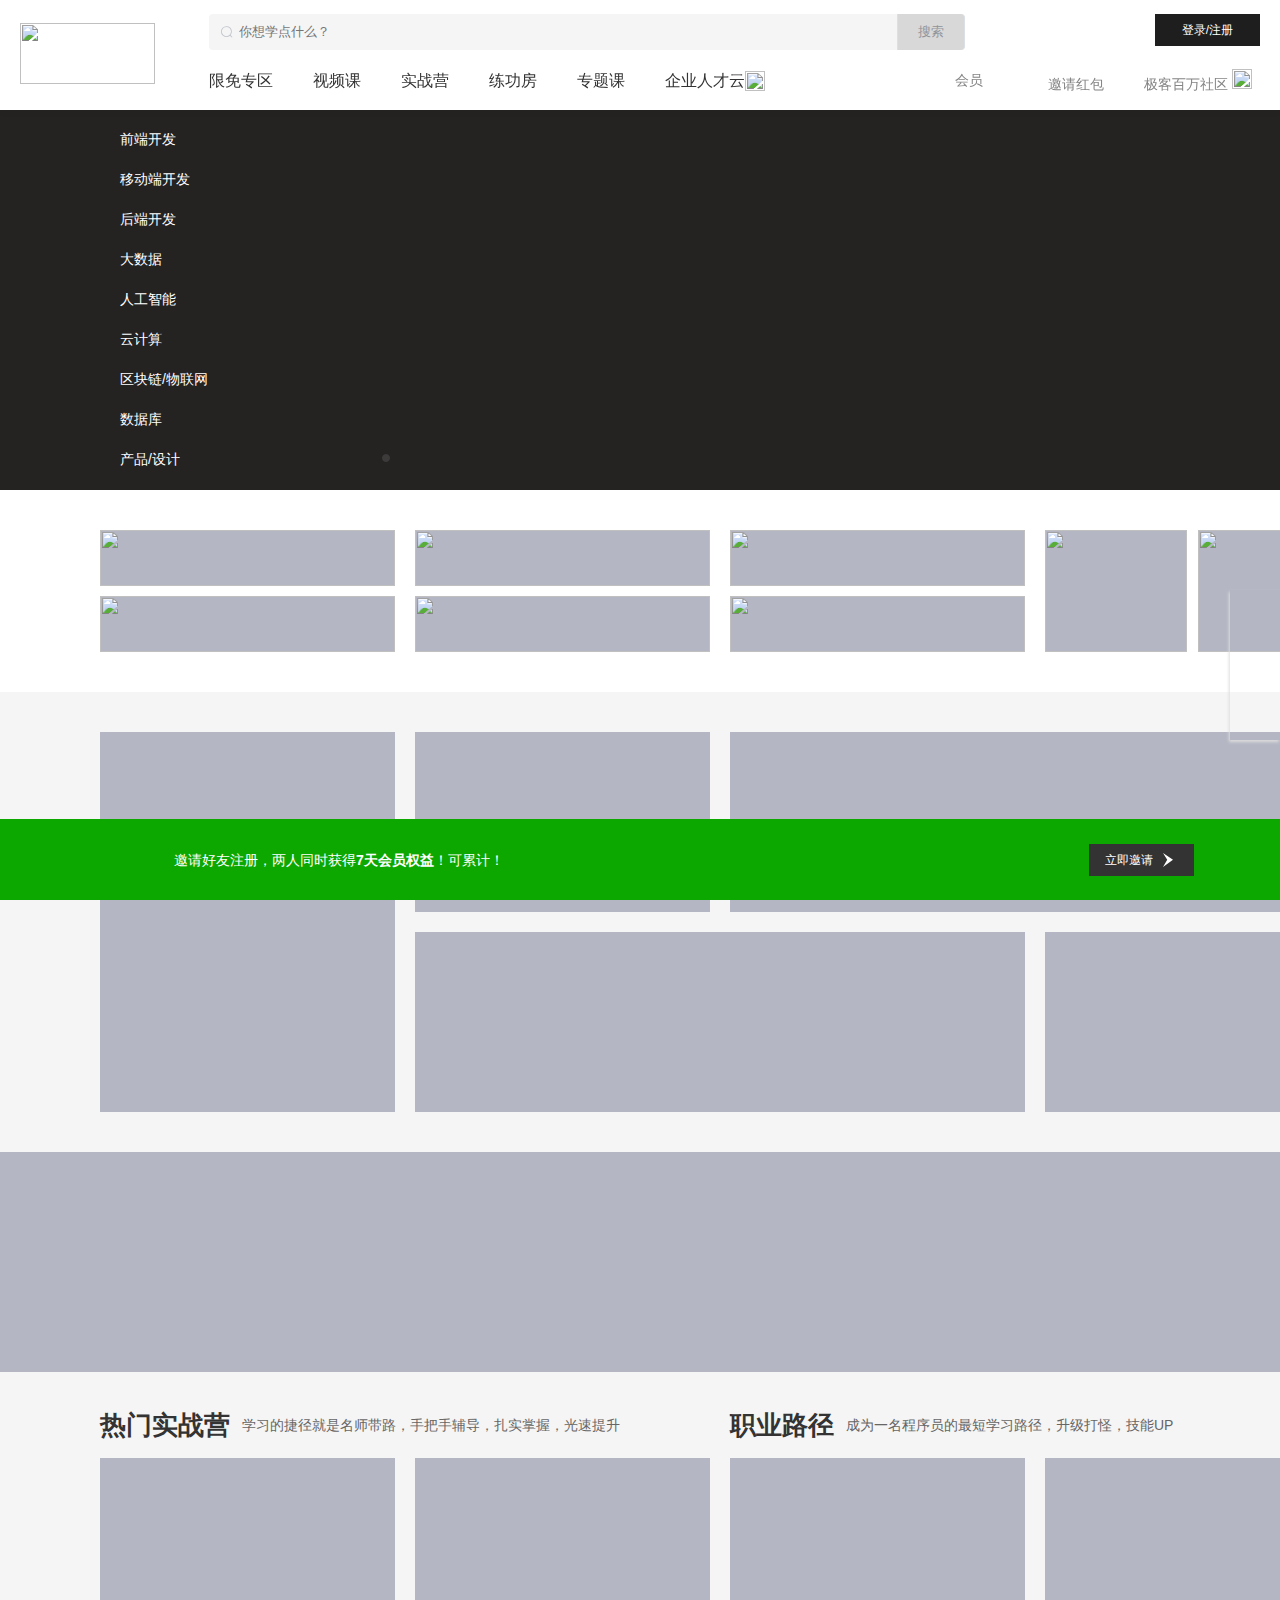
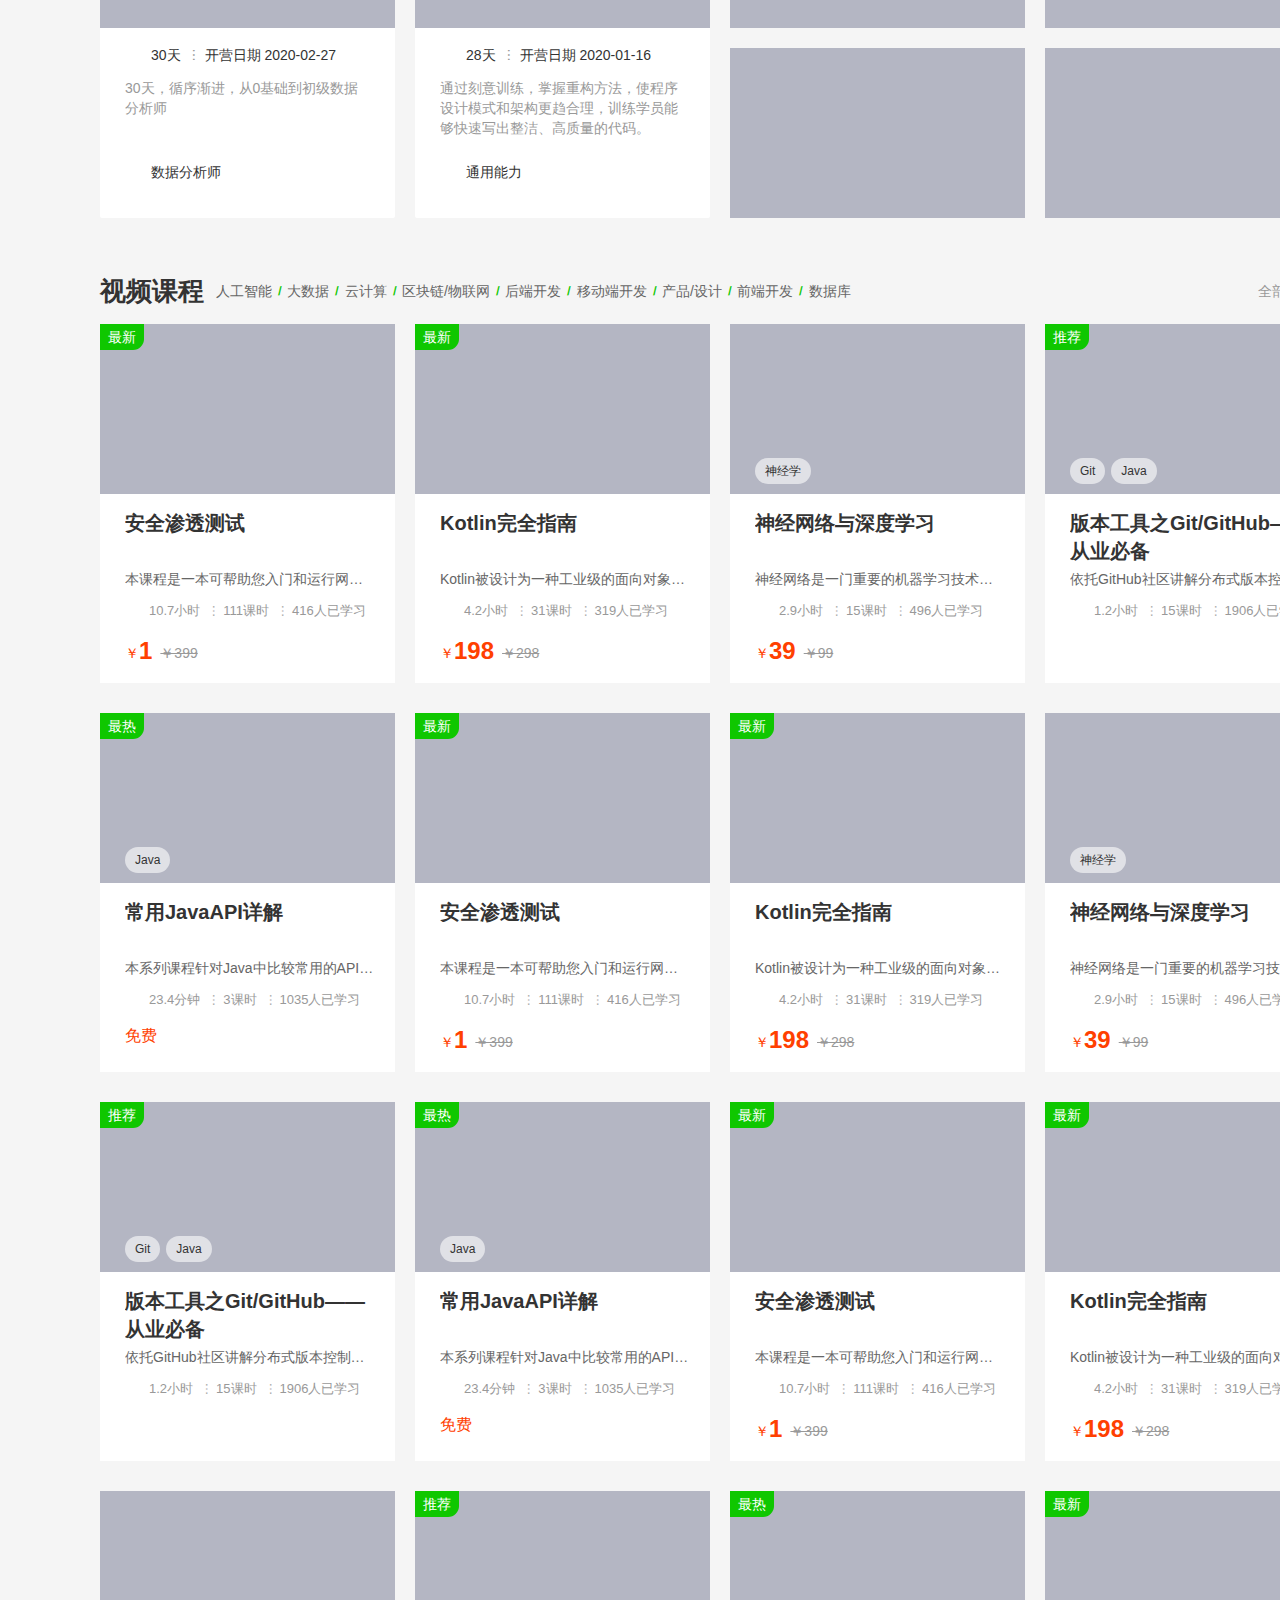
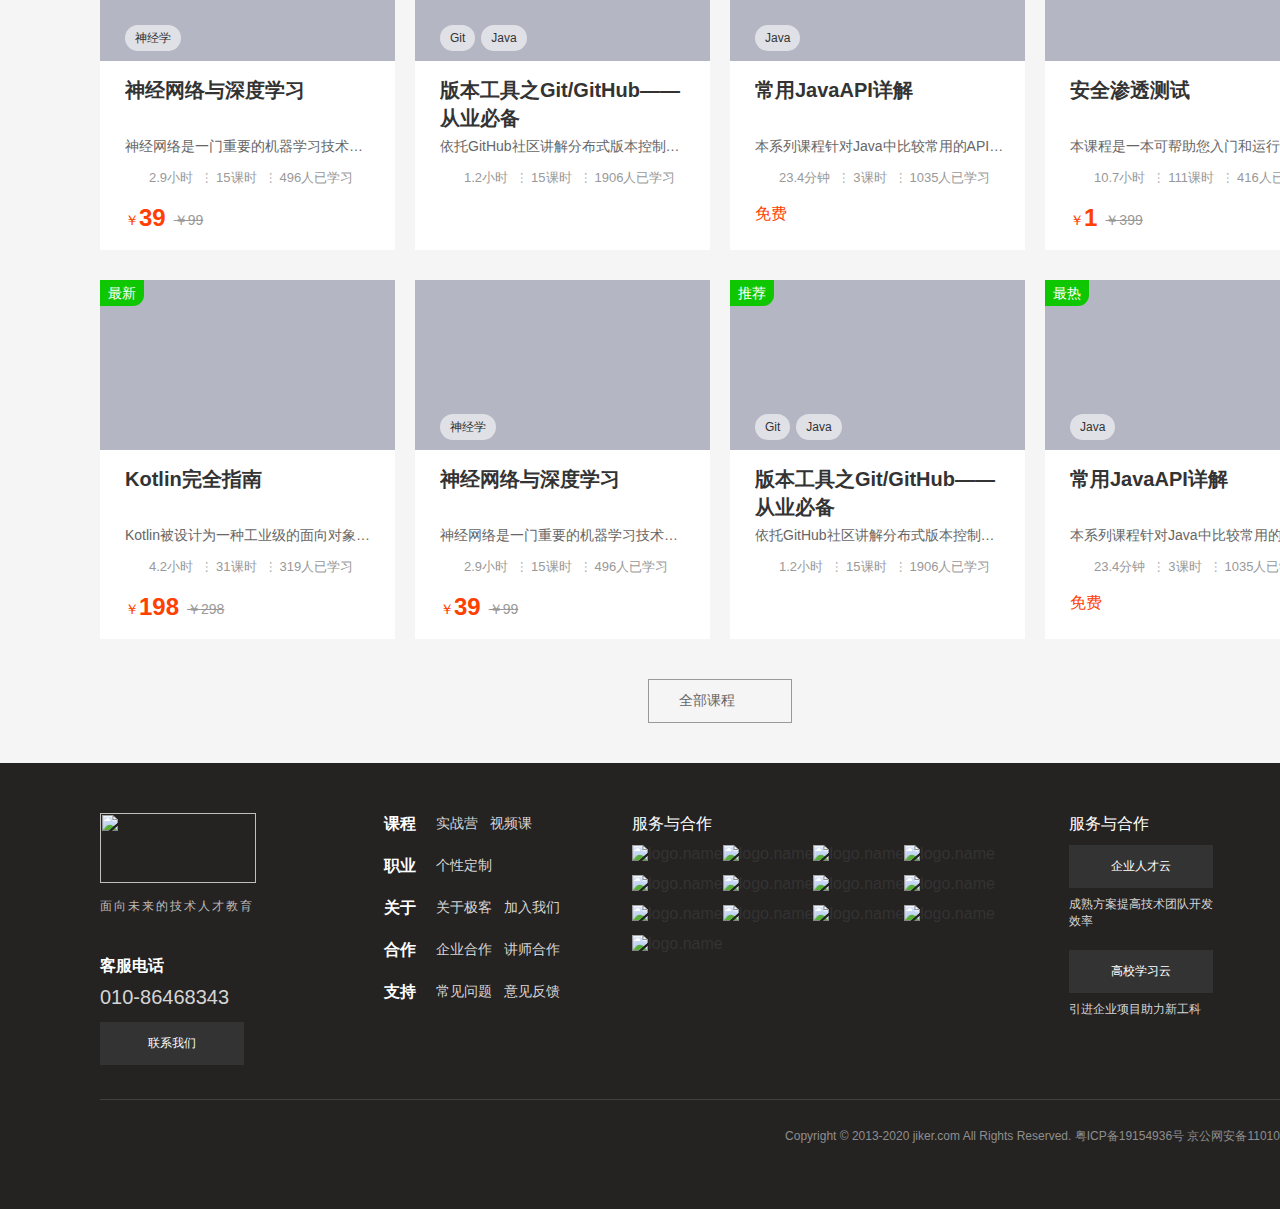
==== index.html @ b578a6ad "my day17-21day assignment: new_jider index" ====
<!DOCTYPE html>
<html lang="en">
<head>
    <meta charset="UTF-8">
    <meta http-equiv="X-UA-Compatible" content="IE=edge">
    <meta name="viewport" content="width=device-width, initial-scale=1.0">
    <title>首页</title>
    <link rel="stylesheet" href="./index.css">
</head>
<body>
    <div class="index-page">
        <div class="page-header">
            <div class="default-header pullup-display">
                <a class="header-index-link" href="https://www.jiker.com/">
                    <img class="header-logo" src="https://www.jiker.com/_nuxt/img/f43b9a4.svg">
                </a>
                <div class="header-right">
                    <div class="header-right-top">
                        <div class="search-input-container">
                            <input class="input-inner" type="text" placeholder="你想学点什么？">
                            <span class="input-prefix">
                                <i class="input-prefix-icon"></i>
                            </span>
                            <button class="search-button">搜索</button>
                        </div>
                        <div class="login-container">
                            <div class="login-button">
                                <a class="login-link" href="https://account.jiker.com/?referer=https%3A%2F%2Fwww.jiker.com%2F">登录/注册</a>
                            </div>
                        </div>
                    </div>
                    <div class="header-right-bottom">
                        <div class="nav-left-container">
                            <a class="nav-left-item" href="https://www.jiker.com/free">限免专区</a>
                            <a class="nav-left-item" href="https://www.jiker.com/course">视频课</a>
                            <a class="nav-left-item" href="https://www.jiker.com/plus">实战营</a>
                            <a class="nav-left-item" href="https://www.jiker.com/evaluation">练功房</a>
                            <div class="nav-left-item nav-company">专题课
                                <span class="nav-company-hover"></span>
                                <div class="nav-company-menu">
                                    <div class="company-menu-frame">
                                        <a class="company-menu-link" href="https://www.jiker.com/cooperate/bluestar">蓝星球</a>
                                        <a class="company-menu-link" href="https://www.jiker.com/cooperate/qualcomm">高通</a>
                                        <a class="company-menu-link" href="https://www.jiker.com/cooperate/microsoft">微软人工智能</a>
                                        <a class="company-menu-link" href="https://www.jiker.com/cooperate/tencent">腾讯云</a>
                                    </div>
                                </div>
                            </div>
                            <a class="nav-left-item mr-0" href="https://www.jiker.com/one">企业人才云</a>
                            <img class="nav-left-icon" src="https://www.jiker.com/_nuxt/img/8d29de5.png">
                        </div>
                        <div class="nav-right-container">
                            <a class="nav-right-item" href="https://www.jiker.com/vip">会员</a>
                            <a class="nav-right-item" href="https://www.jiker.com/invite">
                                <img class="item-left-icon" src="https://www.jiker.com/_nuxt/img/ef576c1.png">邀请红包
                            </a>
                            <a class="nav-right-item" href="https://e.jiker.com/fly.html">极客百万社区
                                <img class="item-right-icon" src="https://www.jiker.com/_nuxt/img/89e16cb.jpeg">
                            </a>
                        </div>
                    </div>
                </div>
            </div>
            <!-- <div class="thin-header dropdown-display"></div> -->
        </div>
        <div class="page-body">
            <div class="banner-sectiion">
                <div class="container">
                    <div class="banner-carousel">
                        <div class="carousel-horizontal">
                            <div class="carousel-container">
                                <!-- <div class="carousel-item animation">
                                    <a class="carousel-item-link" target="_blank" href="https://www.jiker.com/course?page=1&page_size=12&sort_type=time&difficulty_level&category_id=44&category_level=1" style="background-image: url(https://assets.jiker.com/_for_plus_sub_project/2020/0608/admin/I1iOPrCq0ve7QUzRud3Wxk361vHc8l9FLM5VzzAz.png);"></a>
                                </div> -->
                                <div class="carousel-item active-animation">
                                    <a class="carousel-item-link" target="_blank" href="https://www.jiker.com/plus/122" style="background-image: url(https://assets.jiker.com/_for_plus_sub_project/2020/0608/admin/vjUW9OZGtT2koeBO9sNdUvxCSqLauPYYpnmWDWV0.png);"></a>
                                </div>
                            </div>
                            <ul class="carousel-indicators-outside">
                                <li class="carousel-indicator">
                                    <button class="carousel-button"></button>
                                </li>
                                <li class="carousel-indicator active">
                                    <button class="carousel-button"></button>
                                </li>
                            </ul>
                        </div>
                        <div class="banner-line">
                            <span class="banner-line-item"></span>
                            <span class="banner-line-item"></span>
                        </div>
                        <div class="banner-float-ads">
                            <a class="ads-link-img" target="_blank" href="https://www.jiker.com/campus"></a>
                        </div>
                    </div>
                    <div class="banner-content">
                        <div class="banner-menu-container">
                            <div class="banner-menu-list">
                                <div class="banner-menu-item">
                                    <div class="menu-item-nav">
                                        <span class="menu-item-name">前端开发</span>
                                    </div>
                                    <div class="menu-item-list">
                                        <i class="menu-item-bg-wrap"></i>
                                        <div class="menu-catalog-list">
                                            <div class="menu-catalog-dl">
                                                <div class="menu-catalog-dt font-medium">前端基础</div>
                                                <div class="menu-catalog-dt-list">
                                                    <a class="menu-catalog-dd" href="https://www.jiker.com/course?page=1&page_size=12&sort_type=time&difficulty_level=0&category_id=3&category_level=2">HTML</a>
                                                    <a class="menu-catalog-dd" href="https://www.jiker.com/course?page=1&page_size=12&sort_type=time&difficulty_level=0&category_id=50&category_level=2">CSS</a>
                                                    <a class="menu-catalog-dd" href="https://www.jiker.com/course?page=1&page_size=12&sort_type=time&difficulty_level=0&category_id=2&category_level=2">JavaScript</a>
                                                </div>
                                            </div>
                                            <div class="menu-catalog-dl">
                                                <div class="menu-catalog-dt font-medium">前端框架</div>
                                                <div class="menu-catalog-dt-list">
                                                    <a class="menu-catalog-dd" href="https://www.jiker.com/course?page=1&page_size=12&sort_type=time&difficulty_level=0&category_id=139&category_level=2">JQuery</a>
                                                    <a class="menu-catalog-dd" href="https://www.jiker.com/course?page=1&page_size=12&sort_type=time&difficulty_level=0&category_id=140&category_level=2">React</a>
                                                    <a class="menu-catalog-dd" href="https://www.jiker.com/course?page=1&page_size=12&sort_type=time&difficulty_level&category_id=4&category_level=2">Vue.js</a>
                                                    <a class="menu-catalog-dd" href="https://www.jiker.com/course?page=1&page_size=12&sort_type=time&difficulty_level&category_id=141&category_level=2">MVVM</a>
                                                    <a class="menu-catalog-dd" href="https://www.jiker.com/course?page=1&page_size=12&sort_type=time&difficulty_level&category_id=142&category_level=2">Weui</a>
                                                    <a class="menu-catalog-dd" href="https://www.jiker.com/course?page=1&page_size=12&sort_type=time&difficulty_level&category_id=143&category_level=2">BootStrap</a>
                                                    <a class="menu-catalog-dd" href="https://www.jiker.com/course?page=1&page_size=12&sort_type=time&difficulty_level&category_id=27&category_level=2">Angluar</a>
                                                    <a class="menu-catalog-dd" href="https://www.jiker.com/course?page=1&page_size=12&sort_type=time&difficulty_level&category_id=144&category_level=2">Node.js</a>
                                                </div>
                                            </div>
                                            <div class="menu-catalog-dl">
                                                <div class="menu-catalog-dt font-medium">前端进阶</div>
                                                <div class="menu-catalog-dt-list">
                                                    <a class="menu-catalog-dd" href="https://www.jiker.com/course?page=1&page_size=12&sort_type=time&difficulty_level=0&category_id=145&category_level=2">JSON</a>
                                                    <a class="menu-catalog-dd" href="https://www.jiker.com/course?page=1&page_size=12&sort_type=time&difficulty_level&category_id=28&category_level=2">TypeScript</a>
                                                    <a class="menu-catalog-dd" href="https://www.jiker.com/course?page=1&page_size=12&sort_type=time&difficulty_level&category_id=147&category_level=2">Canvas</a>
                                                </div>
                                            </div>
                                        </div>
                                    </div>
                                </div>
                                <div class="banner-menu-item">
                                    <div class="menu-item-nav">
                                        <span class="menu-item-name">移动端开发</span>
                                    </div>
                                    <div class="menu-item-list">
                                        <i class="menu-item-bg-wrap"></i>
                                        <div class="menu-catalog-list">
                                            <div class="menu-catalog-dl">
                                                <div class="menu-catalog-dt font-medium">前端基础</div>
                                                <div class="menu-catalog-dt-list">
                                                    <a class="menu-catalog-dd" href="https://www.jiker.com/course?page=1&page_size=12&sort_type=time&difficulty_level=0&category_id=3&category_level=2">HTML</a>
                                                    <a class="menu-catalog-dd" href="https://www.jiker.com/course?page=1&page_size=12&sort_type=time&difficulty_level=0&category_id=50&category_level=2">CSS</a>
                                                    <a class="menu-catalog-dd" href="https://www.jiker.com/course?page=1&page_size=12&sort_type=time&difficulty_level=0&category_id=2&category_level=2">JavaScript</a>
                                                </div>
                                            </div>
                                            <div class="menu-catalog-dl">
                                                <div class="menu-catalog-dt font-medium">前端框架</div>
                                                <div class="menu-catalog-dt-list">
                                                    <a class="menu-catalog-dd" href="https://www.jiker.com/course?page=1&page_size=12&sort_type=time&difficulty_level=0&category_id=139&category_level=2">JQuery</a>
                                                    <a class="menu-catalog-dd" href="https://www.jiker.com/course?page=1&page_size=12&sort_type=time&difficulty_level=0&category_id=140&category_level=2">React</a>
                                                    <a class="menu-catalog-dd" href="https://www.jiker.com/course?page=1&page_size=12&sort_type=time&difficulty_level&category_id=4&category_level=2">Vue.js</a>
                                                    <a class="menu-catalog-dd" href="https://www.jiker.com/course?page=1&page_size=12&sort_type=time&difficulty_level&category_id=141&category_level=2">MVVM</a>
                                                    <a class="menu-catalog-dd" href="https://www.jiker.com/course?page=1&page_size=12&sort_type=time&difficulty_level&category_id=142&category_level=2">Weui</a>
                                                    <a class="menu-catalog-dd" href="https://www.jiker.com/course?page=1&page_size=12&sort_type=time&difficulty_level&category_id=143&category_level=2">BootStrap</a>
                                                    <a class="menu-catalog-dd" href="https://www.jiker.com/course?page=1&page_size=12&sort_type=time&difficulty_level&category_id=27&category_level=2">Angluar</a>
                                                    <a class="menu-catalog-dd" href="https://www.jiker.com/course?page=1&page_size=12&sort_type=time&difficulty_level&category_id=144&category_level=2">Node.js</a>
                                                </div>
                                            </div>
                                            <div class="menu-catalog-dl">
                                                <div class="menu-catalog-dt font-medium">前端进阶</div>
                                                <div class="menu-catalog-dt-list">
                                                    <a class="menu-catalog-dd" href="https://www.jiker.com/course?page=1&page_size=12&sort_type=time&difficulty_level=0&category_id=145&category_level=2">JSON</a>
                                                    <a class="menu-catalog-dd" href="https://www.jiker.com/course?page=1&page_size=12&sort_type=time&difficulty_level&category_id=28&category_level=2">TypeScript</a>
                                                    <a class="menu-catalog-dd" href="https://www.jiker.com/course?page=1&page_size=12&sort_type=time&difficulty_level&category_id=147&category_level=2">Canvas</a>
                                                </div>
                                            </div>
                                        </div>
                                    </div>
                                </div>
                                <div class="banner-menu-item">
                                    <div class="menu-item-nav">
                                        <span class="menu-item-name">后端开发</span>
                                    </div>
                                    <div class="menu-item-list">
                                        <i class="menu-item-bg-wrap"></i>
                                        <div class="menu-catalog-list">
                                            <div class="menu-catalog-dl">
                                                <div class="menu-catalog-dt font-medium">前端基础</div>
                                                <div class="menu-catalog-dt-list">
                                                    <a class="menu-catalog-dd" href="https://www.jiker.com/course?page=1&page_size=12&sort_type=time&difficulty_level=0&category_id=3&category_level=2">HTML</a>
                                                    <a class="menu-catalog-dd" href="https://www.jiker.com/course?page=1&page_size=12&sort_type=time&difficulty_level=0&category_id=50&category_level=2">CSS</a>
                                                    <a class="menu-catalog-dd" href="https://www.jiker.com/course?page=1&page_size=12&sort_type=time&difficulty_level=0&category_id=2&category_level=2">JavaScript</a>
                                                </div>
                                            </div>
                                            <div class="menu-catalog-dl">
                                                <div class="menu-catalog-dt font-medium">前端框架</div>
                                                <div class="menu-catalog-dt-list">
                                                    <a class="menu-catalog-dd" href="https://www.jiker.com/course?page=1&page_size=12&sort_type=time&difficulty_level=0&category_id=139&category_level=2">JQuery</a>
                                                    <a class="menu-catalog-dd" href="https://www.jiker.com/course?page=1&page_size=12&sort_type=time&difficulty_level=0&category_id=140&category_level=2">React</a>
                                                    <a class="menu-catalog-dd" href="https://www.jiker.com/course?page=1&page_size=12&sort_type=time&difficulty_level&category_id=4&category_level=2">Vue.js</a>
                                                    <a class="menu-catalog-dd" href="https://www.jiker.com/course?page=1&page_size=12&sort_type=time&difficulty_level&category_id=141&category_level=2">MVVM</a>
                                                    <a class="menu-catalog-dd" href="https://www.jiker.com/course?page=1&page_size=12&sort_type=time&difficulty_level&category_id=142&category_level=2">Weui</a>
                                                    <a class="menu-catalog-dd" href="https://www.jiker.com/course?page=1&page_size=12&sort_type=time&difficulty_level&category_id=143&category_level=2">BootStrap</a>
                                                    <a class="menu-catalog-dd" href="https://www.jiker.com/course?page=1&page_size=12&sort_type=time&difficulty_level&category_id=27&category_level=2">Angluar</a>
                                                    <a class="menu-catalog-dd" href="https://www.jiker.com/course?page=1&page_size=12&sort_type=time&difficulty_level&category_id=144&category_level=2">Node.js</a>
                                                </div>
                                            </div>
                                            <div class="menu-catalog-dl">
                                                <div class="menu-catalog-dt font-medium">前端进阶</div>
                                                <div class="menu-catalog-dt-list">
                                                    <a class="menu-catalog-dd" href="https://www.jiker.com/course?page=1&page_size=12&sort_type=time&difficulty_level=0&category_id=145&category_level=2">JSON</a>
                                                    <a class="menu-catalog-dd" href="https://www.jiker.com/course?page=1&page_size=12&sort_type=time&difficulty_level&category_id=28&category_level=2">TypeScript</a>
                                                    <a class="menu-catalog-dd" href="https://www.jiker.com/course?page=1&page_size=12&sort_type=time&difficulty_level&category_id=147&category_level=2">Canvas</a>
                                                </div>
                                            </div>
                                        </div>
                                    </div>
                                </div>
                                <div class="banner-menu-item">
                                    <div class="menu-item-nav">
                                        <span class="menu-item-name">大数据</span>
                                    </div>
                                    <div class="menu-item-list">
                                        <i class="menu-item-bg-wrap"></i>
                                        <div class="menu-catalog-list">
                                            <div class="menu-catalog-dl">
                                                <div class="menu-catalog-dt font-medium">前端基础</div>
                                                <div class="menu-catalog-dt-list">
                                                    <a class="menu-catalog-dd" href="https://www.jiker.com/course?page=1&page_size=12&sort_type=time&difficulty_level=0&category_id=3&category_level=2">HTML</a>
                                                    <a class="menu-catalog-dd" href="https://www.jiker.com/course?page=1&page_size=12&sort_type=time&difficulty_level=0&category_id=50&category_level=2">CSS</a>
                                                    <a class="menu-catalog-dd" href="https://www.jiker.com/course?page=1&page_size=12&sort_type=time&difficulty_level=0&category_id=2&category_level=2">JavaScript</a>
                                                </div>
                                            </div>
                                            <div class="menu-catalog-dl">
                                                <div class="menu-catalog-dt font-medium">前端框架</div>
                                                <div class="menu-catalog-dt-list">
                                                    <a class="menu-catalog-dd" href="https://www.jiker.com/course?page=1&page_size=12&sort_type=time&difficulty_level=0&category_id=139&category_level=2">JQuery</a>
                                                    <a class="menu-catalog-dd" href="https://www.jiker.com/course?page=1&page_size=12&sort_type=time&difficulty_level=0&category_id=140&category_level=2">React</a>
                                                    <a class="menu-catalog-dd" href="https://www.jiker.com/course?page=1&page_size=12&sort_type=time&difficulty_level&category_id=4&category_level=2">Vue.js</a>
                                                    <a class="menu-catalog-dd" href="https://www.jiker.com/course?page=1&page_size=12&sort_type=time&difficulty_level&category_id=141&category_level=2">MVVM</a>
                                                    <a class="menu-catalog-dd" href="https://www.jiker.com/course?page=1&page_size=12&sort_type=time&difficulty_level&category_id=142&category_level=2">Weui</a>
                                                    <a class="menu-catalog-dd" href="https://www.jiker.com/course?page=1&page_size=12&sort_type=time&difficulty_level&category_id=143&category_level=2">BootStrap</a>
                                                    <a class="menu-catalog-dd" href="https://www.jiker.com/course?page=1&page_size=12&sort_type=time&difficulty_level&category_id=27&category_level=2">Angluar</a>
                                                    <a class="menu-catalog-dd" href="https://www.jiker.com/course?page=1&page_size=12&sort_type=time&difficulty_level&category_id=144&category_level=2">Node.js</a>
                                                </div>
                                            </div>
                                            <div class="menu-catalog-dl">
                                                <div class="menu-catalog-dt font-medium">前端进阶</div>
                                                <div class="menu-catalog-dt-list">
                                                    <a class="menu-catalog-dd" href="https://www.jiker.com/course?page=1&page_size=12&sort_type=time&difficulty_level=0&category_id=145&category_level=2">JSON</a>
                                                    <a class="menu-catalog-dd" href="https://www.jiker.com/course?page=1&page_size=12&sort_type=time&difficulty_level&category_id=28&category_level=2">TypeScript</a>
                                                    <a class="menu-catalog-dd" href="https://www.jiker.com/course?page=1&page_size=12&sort_type=time&difficulty_level&category_id=147&category_level=2">Canvas</a>
                                                </div>
                                            </div>
                                        </div>
                                    </div>
                                </div>
                                <div class="banner-menu-item">
                                    <div class="menu-item-nav">
                                        <span class="menu-item-name">人工智能</span>
                                    </div>
                                    <div class="menu-item-list">
                                        <i class="menu-item-bg-wrap"></i>
                                        <div class="menu-catalog-list">
                                            <div class="menu-catalog-dl">
                                                <div class="menu-catalog-dt font-medium">前端基础</div>
                                                <div class="menu-catalog-dt-list">
                                                    <a class="menu-catalog-dd" href="https://www.jiker.com/course?page=1&page_size=12&sort_type=time&difficulty_level=0&category_id=3&category_level=2">HTML</a>
                                                    <a class="menu-catalog-dd" href="https://www.jiker.com/course?page=1&page_size=12&sort_type=time&difficulty_level=0&category_id=50&category_level=2">CSS</a>
                                                    <a class="menu-catalog-dd" href="https://www.jiker.com/course?page=1&page_size=12&sort_type=time&difficulty_level=0&category_id=2&category_level=2">JavaScript</a>
                                                </div>
                                            </div>
                                            <div class="menu-catalog-dl">
                                                <div class="menu-catalog-dt font-medium">前端框架</div>
                                                <div class="menu-catalog-dt-list">
                                                    <a class="menu-catalog-dd" href="https://www.jiker.com/course?page=1&page_size=12&sort_type=time&difficulty_level=0&category_id=139&category_level=2">JQuery</a>
                                                    <a class="menu-catalog-dd" href="https://www.jiker.com/course?page=1&page_size=12&sort_type=time&difficulty_level=0&category_id=140&category_level=2">React</a>
                                                    <a class="menu-catalog-dd" href="https://www.jiker.com/course?page=1&page_size=12&sort_type=time&difficulty_level&category_id=4&category_level=2">Vue.js</a>
                                                    <a class="menu-catalog-dd" href="https://www.jiker.com/course?page=1&page_size=12&sort_type=time&difficulty_level&category_id=141&category_level=2">MVVM</a>
                                                    <a class="menu-catalog-dd" href="https://www.jiker.com/course?page=1&page_size=12&sort_type=time&difficulty_level&category_id=142&category_level=2">Weui</a>
                                                    <a class="menu-catalog-dd" href="https://www.jiker.com/course?page=1&page_size=12&sort_type=time&difficulty_level&category_id=143&category_level=2">BootStrap</a>
                                                    <a class="menu-catalog-dd" href="https://www.jiker.com/course?page=1&page_size=12&sort_type=time&difficulty_level&category_id=27&category_level=2">Angluar</a>
                                                    <a class="menu-catalog-dd" href="https://www.jiker.com/course?page=1&page_size=12&sort_type=time&difficulty_level&category_id=144&category_level=2">Node.js</a>
                                                </div>
                                            </div>
                                            <div class="menu-catalog-dl">
                                                <div class="menu-catalog-dt font-medium">前端进阶</div>
                                                <div class="menu-catalog-dt-list">
                                                    <a class="menu-catalog-dd" href="https://www.jiker.com/course?page=1&page_size=12&sort_type=time&difficulty_level=0&category_id=145&category_level=2">JSON</a>
                                                    <a class="menu-catalog-dd" href="https://www.jiker.com/course?page=1&page_size=12&sort_type=time&difficulty_level&category_id=28&category_level=2">TypeScript</a>
                                                    <a class="menu-catalog-dd" href="https://www.jiker.com/course?page=1&page_size=12&sort_type=time&difficulty_level&category_id=147&category_level=2">Canvas</a>
                                                </div>
                                            </div>
                                        </div>
                                    </div>
                                </div>
                                <div class="banner-menu-item">
                                    <div class="menu-item-nav">
                                        <span class="menu-item-name">云计算</span>
                                    </div>
                                    <div class="menu-item-list">
                                        <i class="menu-item-bg-wrap"></i>
                                        <div class="menu-catalog-list">
                                            <div class="menu-catalog-dl">
                                                <div class="menu-catalog-dt font-medium">前端基础</div>
                                                <div class="menu-catalog-dt-list">
                                                    <a class="menu-catalog-dd" href="https://www.jiker.com/course?page=1&page_size=12&sort_type=time&difficulty_level=0&category_id=3&category_level=2">HTML</a>
                                                    <a class="menu-catalog-dd" href="https://www.jiker.com/course?page=1&page_size=12&sort_type=time&difficulty_level=0&category_id=50&category_level=2">CSS</a>
                                                    <a class="menu-catalog-dd" href="https://www.jiker.com/course?page=1&page_size=12&sort_type=time&difficulty_level=0&category_id=2&category_level=2">JavaScript</a>
                                                </div>
                                            </div>
                                            <div class="menu-catalog-dl">
                                                <div class="menu-catalog-dt font-medium">前端框架</div>
                                                <div class="menu-catalog-dt-list">
                                                    <a class="menu-catalog-dd" href="https://www.jiker.com/course?page=1&page_size=12&sort_type=time&difficulty_level=0&category_id=139&category_level=2">JQuery</a>
                                                    <a class="menu-catalog-dd" href="https://www.jiker.com/course?page=1&page_size=12&sort_type=time&difficulty_level=0&category_id=140&category_level=2">React</a>
                                                    <a class="menu-catalog-dd" href="https://www.jiker.com/course?page=1&page_size=12&sort_type=time&difficulty_level&category_id=4&category_level=2">Vue.js</a>
                                                    <a class="menu-catalog-dd" href="https://www.jiker.com/course?page=1&page_size=12&sort_type=time&difficulty_level&category_id=141&category_level=2">MVVM</a>
                                                    <a class="menu-catalog-dd" href="https://www.jiker.com/course?page=1&page_size=12&sort_type=time&difficulty_level&category_id=142&category_level=2">Weui</a>
                                                    <a class="menu-catalog-dd" href="https://www.jiker.com/course?page=1&page_size=12&sort_type=time&difficulty_level&category_id=143&category_level=2">BootStrap</a>
                                                    <a class="menu-catalog-dd" href="https://www.jiker.com/course?page=1&page_size=12&sort_type=time&difficulty_level&category_id=27&category_level=2">Angluar</a>
                                                    <a class="menu-catalog-dd" href="https://www.jiker.com/course?page=1&page_size=12&sort_type=time&difficulty_level&category_id=144&category_level=2">Node.js</a>
                                                </div>
                                            </div>
                                            <div class="menu-catalog-dl">
                                                <div class="menu-catalog-dt font-medium">前端进阶</div>
                                                <div class="menu-catalog-dt-list">
                                                    <a class="menu-catalog-dd" href="https://www.jiker.com/course?page=1&page_size=12&sort_type=time&difficulty_level=0&category_id=145&category_level=2">JSON</a>
                                                    <a class="menu-catalog-dd" href="https://www.jiker.com/course?page=1&page_size=12&sort_type=time&difficulty_level&category_id=28&category_level=2">TypeScript</a>
                                                    <a class="menu-catalog-dd" href="https://www.jiker.com/course?page=1&page_size=12&sort_type=time&difficulty_level&category_id=147&category_level=2">Canvas</a>
                                                </div>
                                            </div>
                                        </div>
                                    </div>
                                </div>
                                <div class="banner-menu-item">
                                    <div class="menu-item-nav">
                                        <span class="menu-item-name">区块链/物联网</span>
                                    </div>
                                    <div class="menu-item-list">
                                        <i class="menu-item-bg-wrap"></i>
                                        <div class="menu-catalog-list">
                                            <div class="menu-catalog-dl">
                                                <div class="menu-catalog-dt font-medium">前端基础</div>
                                                <div class="menu-catalog-dt-list">
                                                    <a class="menu-catalog-dd" href="https://www.jiker.com/course?page=1&page_size=12&sort_type=time&difficulty_level=0&category_id=3&category_level=2">HTML</a>
                                                    <a class="menu-catalog-dd" href="https://www.jiker.com/course?page=1&page_size=12&sort_type=time&difficulty_level=0&category_id=50&category_level=2">CSS</a>
                                                    <a class="menu-catalog-dd" href="https://www.jiker.com/course?page=1&page_size=12&sort_type=time&difficulty_level=0&category_id=2&category_level=2">JavaScript</a>
                                                </div>
                                            </div>
                                            <div class="menu-catalog-dl">
                                                <div class="menu-catalog-dt font-medium">前端框架</div>
                                                <div class="menu-catalog-dt-list">
                                                    <a class="menu-catalog-dd" href="https://www.jiker.com/course?page=1&page_size=12&sort_type=time&difficulty_level=0&category_id=139&category_level=2">JQuery</a>
                                                    <a class="menu-catalog-dd" href="https://www.jiker.com/course?page=1&page_size=12&sort_type=time&difficulty_level=0&category_id=140&category_level=2">React</a>
                                                    <a class="menu-catalog-dd" href="https://www.jiker.com/course?page=1&page_size=12&sort_type=time&difficulty_level&category_id=4&category_level=2">Vue.js</a>
                                                    <a class="menu-catalog-dd" href="https://www.jiker.com/course?page=1&page_size=12&sort_type=time&difficulty_level&category_id=141&category_level=2">MVVM</a>
                                                    <a class="menu-catalog-dd" href="https://www.jiker.com/course?page=1&page_size=12&sort_type=time&difficulty_level&category_id=142&category_level=2">Weui</a>
                                                    <a class="menu-catalog-dd" href="https://www.jiker.com/course?page=1&page_size=12&sort_type=time&difficulty_level&category_id=143&category_level=2">BootStrap</a>
                                                    <a class="menu-catalog-dd" href="https://www.jiker.com/course?page=1&page_size=12&sort_type=time&difficulty_level&category_id=27&category_level=2">Angluar</a>
                                                    <a class="menu-catalog-dd" href="https://www.jiker.com/course?page=1&page_size=12&sort_type=time&difficulty_level&category_id=144&category_level=2">Node.js</a>
                                                </div>
                                            </div>
                                            <div class="menu-catalog-dl">
                                                <div class="menu-catalog-dt font-medium">前端进阶</div>
                                                <div class="menu-catalog-dt-list">
                                                    <a class="menu-catalog-dd" href="https://www.jiker.com/course?page=1&page_size=12&sort_type=time&difficulty_level=0&category_id=145&category_level=2">JSON</a>
                                                    <a class="menu-catalog-dd" href="https://www.jiker.com/course?page=1&page_size=12&sort_type=time&difficulty_level&category_id=28&category_level=2">TypeScript</a>
                                                    <a class="menu-catalog-dd" href="https://www.jiker.com/course?page=1&page_size=12&sort_type=time&difficulty_level&category_id=147&category_level=2">Canvas</a>
                                                </div>
                                            </div>
                                        </div>
                                    </div>
                                </div>
                                <div class="banner-menu-item">
                                    <div class="menu-item-nav">
                                        <span class="menu-item-name">数据库</span>
                                    </div>
                                    <div class="menu-item-list">
                                        <i class="menu-item-bg-wrap"></i>
                                        <div class="menu-catalog-list">
                                            <div class="menu-catalog-dl">
                                                <div class="menu-catalog-dt font-medium">前端基础</div>
                                                <div class="menu-catalog-dt-list">
                                                    <a class="menu-catalog-dd" href="https://www.jiker.com/course?page=1&page_size=12&sort_type=time&difficulty_level=0&category_id=3&category_level=2">HTML</a>
                                                    <a class="menu-catalog-dd" href="https://www.jiker.com/course?page=1&page_size=12&sort_type=time&difficulty_level=0&category_id=50&category_level=2">CSS</a>
                                                    <a class="menu-catalog-dd" href="https://www.jiker.com/course?page=1&page_size=12&sort_type=time&difficulty_level=0&category_id=2&category_level=2">JavaScript</a>
                                                </div>
                                            </div>
                                            <div class="menu-catalog-dl">
                                                <div class="menu-catalog-dt font-medium">前端框架</div>
                                                <div class="menu-catalog-dt-list">
                                                    <a class="menu-catalog-dd" href="https://www.jiker.com/course?page=1&page_size=12&sort_type=time&difficulty_level=0&category_id=139&category_level=2">JQuery</a>
                                                    <a class="menu-catalog-dd" href="https://www.jiker.com/course?page=1&page_size=12&sort_type=time&difficulty_level=0&category_id=140&category_level=2">React</a>
                                                    <a class="menu-catalog-dd" href="https://www.jiker.com/course?page=1&page_size=12&sort_type=time&difficulty_level&category_id=4&category_level=2">Vue.js</a>
                                                    <a class="menu-catalog-dd" href="https://www.jiker.com/course?page=1&page_size=12&sort_type=time&difficulty_level&category_id=141&category_level=2">MVVM</a>
                                                    <a class="menu-catalog-dd" href="https://www.jiker.com/course?page=1&page_size=12&sort_type=time&difficulty_level&category_id=142&category_level=2">Weui</a>
                                                    <a class="menu-catalog-dd" href="https://www.jiker.com/course?page=1&page_size=12&sort_type=time&difficulty_level&category_id=143&category_level=2">BootStrap</a>
                                                    <a class="menu-catalog-dd" href="https://www.jiker.com/course?page=1&page_size=12&sort_type=time&difficulty_level&category_id=27&category_level=2">Angluar</a>
                                                    <a class="menu-catalog-dd" href="https://www.jiker.com/course?page=1&page_size=12&sort_type=time&difficulty_level&category_id=144&category_level=2">Node.js</a>
                                                </div>
                                            </div>
                                            <div class="menu-catalog-dl">
                                                <div class="menu-catalog-dt font-medium">前端进阶</div>
                                                <div class="menu-catalog-dt-list">
                                                    <a class="menu-catalog-dd" href="https://www.jiker.com/course?page=1&page_size=12&sort_type=time&difficulty_level=0&category_id=145&category_level=2">JSON</a>
                                                    <a class="menu-catalog-dd" href="https://www.jiker.com/course?page=1&page_size=12&sort_type=time&difficulty_level&category_id=28&category_level=2">TypeScript</a>
                                                    <a class="menu-catalog-dd" href="https://www.jiker.com/course?page=1&page_size=12&sort_type=time&difficulty_level&category_id=147&category_level=2">Canvas</a>
                                                </div>
                                            </div>
                                        </div>
                                    </div>
                                </div>
                                <div class="banner-menu-item">
                                    <div class="menu-item-nav">
                                        <span class="menu-item-name">产品/设计</span>
                                    </div>
                                    <div class="menu-item-list">
                                        <i class="menu-item-bg-wrap"></i>
                                        <div class="menu-catalog-list">
                                            <div class="menu-catalog-dl">
                                                <div class="menu-catalog-dt font-medium">前端基础</div>
                                                <div class="menu-catalog-dt-list">
                                                    <a class="menu-catalog-dd" href="https://www.jiker.com/course?page=1&page_size=12&sort_type=time&difficulty_level=0&category_id=3&category_level=2">HTML</a>
                                                    <a class="menu-catalog-dd" href="https://www.jiker.com/course?page=1&page_size=12&sort_type=time&difficulty_level=0&category_id=50&category_level=2">CSS</a>
                                                    <a class="menu-catalog-dd" href="https://www.jiker.com/course?page=1&page_size=12&sort_type=time&difficulty_level=0&category_id=2&category_level=2">JavaScript</a>
                                                </div>
                                            </div>
                                            <div class="menu-catalog-dl">
                                                <div class="menu-catalog-dt font-medium">前端框架</div>
                                                <div class="menu-catalog-dt-list">
                                                    <a class="menu-catalog-dd" href="https://www.jiker.com/course?page=1&page_size=12&sort_type=time&difficulty_level=0&category_id=139&category_level=2">JQuery</a>
                                                    <a class="menu-catalog-dd" href="https://www.jiker.com/course?page=1&page_size=12&sort_type=time&difficulty_level=0&category_id=140&category_level=2">React</a>
                                                    <a class="menu-catalog-dd" href="https://www.jiker.com/course?page=1&page_size=12&sort_type=time&difficulty_level&category_id=4&category_level=2">Vue.js</a>
                                                    <a class="menu-catalog-dd" href="https://www.jiker.com/course?page=1&page_size=12&sort_type=time&difficulty_level&category_id=141&category_level=2">MVVM</a>
                                                    <a class="menu-catalog-dd" href="https://www.jiker.com/course?page=1&page_size=12&sort_type=time&difficulty_level&category_id=142&category_level=2">Weui</a>
                                                    <a class="menu-catalog-dd" href="https://www.jiker.com/course?page=1&page_size=12&sort_type=time&difficulty_level&category_id=143&category_level=2">BootStrap</a>
                                                    <a class="menu-catalog-dd" href="https://www.jiker.com/course?page=1&page_size=12&sort_type=time&difficulty_level&category_id=27&category_level=2">Angluar</a>
                                                    <a class="menu-catalog-dd" href="https://www.jiker.com/course?page=1&page_size=12&sort_type=time&difficulty_level&category_id=144&category_level=2">Node.js</a>
                                                </div>
                                            </div>
                                            <div class="menu-catalog-dl">
                                                <div class="menu-catalog-dt font-medium">前端进阶</div>
                                                <div class="menu-catalog-dt-list">
                                                    <a class="menu-catalog-dd" href="https://www.jiker.com/course?page=1&page_size=12&sort_type=time&difficulty_level=0&category_id=145&category_level=2">JSON</a>
                                                    <a class="menu-catalog-dd" href="https://www.jiker.com/course?page=1&page_size=12&sort_type=time&difficulty_level&category_id=28&category_level=2">TypeScript</a>
                                                    <a class="menu-catalog-dd" href="https://www.jiker.com/course?page=1&page_size=12&sort_type=time&difficulty_level&category_id=147&category_level=2">Canvas</a>
                                                </div>
                                            </div>
                                        </div>
                                    </div>
                                </div>
                            </div>
                        </div>
                    </div>
                </div>
            </div>
            <div class="ads-session">
                <div class="ads-session-course">
                    <div class="container-1240 ads-session-content">
                        <div class="ads-course-session">
                            <a class="ads-session-img ads-session-course-img" target="_blank" href="https://www.jiker.com/course/24">
                                <img class="cover-img" src="https://assets.jiker.com/_for_ad_sub_project/2020/0606/admin/qglpEUpYaqoctLEaGGXqSxzPkFOwlz5UYnhLkZoP.png">
                            </a>
                            <a class="ads-session-img ads-session-course-img" target="_blank" href="https://www.jiker.com/course/34">
                                <img class="cover-img" src="https://assets.jiker.com/_for_ad_sub_project/2020/0606/admin/1YrRmGJqxznaBIEEPzWr3GEk0dlZJXrQQEaRR148.png">
                            </a>
                            <a class="ads-session-img ads-session-course-img" target="_blank" href="https://www.jiker.com/course/64">
                                <img class="cover-img" src="https://assets.jiker.com/_for_ad_sub_project/2020/0606/admin/IwSvKLfzcKK3PVP7b6nbZ0YSJZifJfeOxie3Xj7w.png">
                            </a>
                            <a class="ads-session-img ads-session-course-img" target="_blank" href="https://www.jiker.com/course/62">
                                <img class="cover-img" src="https://assets.jiker.com/_for_ad_sub_project/2020/0606/admin/mEGFRdbsJkOaXZrzSQ74KDN0NaBnmvTRXXSsN9JI.png">
                            </a>
                            <a class="ads-session-img ads-session-course-img" target="_blank" href="https://www.jiker.com/course/85">
                                <img class="cover-img" src="https://assets.jiker.com/_for_ad_sub_project/2020/0606/admin/0dxGFdTInGVivUIAVo9QWmA6NKTKI558ilMZcw0K.png">
                            </a>
                            <a class="ads-session-img ads-session-course-img" target="_blank" href="https://www.jiker.com/course/55">
                                <img class="cover-img" src="https://assets.jiker.com/_for_ad_sub_project/2020/0606/admin/H59qIJo99sJVUGtzmCNZs5KYzvjNLs1hVZ4fsV9N.png">
                            </a>
                        </div>
                        <div class="ads-circle-session">
                            <div class="ads-circle-session-content">
                                <a class="ads-session-img ads-session-circle-img no-link" target="_self" href="javascript:void(0)">
                                    <img class="cover-img" src="https://www.jiker.com/_nuxt/img/6d3a68e.svg">
                                </a>
                                <div class="circle-container-right">
                                    <div class="circle-item-tip">现在扫码 Being Jiker</div>
                                    <img class="circle-group-image" src="https://www.jiker.com/_nuxt/img/5c21d00.png">
                                </div>
                            </div>
                            <div class="ads-circle-session-content">
                                <a class="ads-session-img ads-session-circle-img" href="https://e.jiker.com/fly.html">
                                    <img class="cover-img" src="https://assets.jiker.com/_for_ad_sub_project/2020/0609/admin/A9NvGuuLAG40YnSPZw4MEOnNfEB7hDaJTLB8gjP3.png">
                                </a>
                                <div class="circle-container-right">
                                    <div class="circle-item-tip">扫码加入极客百万社区</div>
                                    <img class="circle-group-image" src="https://www.jiker.com/_nuxt/img/e97d07d.jpg">
                                </div>
                            </div>
                        </div>
                    </div>
                </div>
                <div class="ads-session-main">
                    <div class="container-1240 ads-session-content">
                        <a class="ads-session-img ads-session-main-img" target="_blank" href="https://www.jiker.com/plus/7">
                            <div class="cover-bg-img" style="width: 295px; height: 380px; background: url(https://assets.jiker.com/_for_ad_sub_project/2020/0606/admin/QXMtyqjORyJNJAbrLNkrcw2ksFhyGdBrnOIGiidT.png) center center / 295px 380px no-repeat rgb(180, 182, 195);"></div>
                        </a>
                        <a class="ads-session-img ads-session-main-img" target="_blank" href="https://www.jiker.com/free">
                            <div class="cover-bg-img" style="width: 295px; height: 180px; background: url(https://assets.jiker.com/_for_ad_sub_project/2020/0606/admin/mTow5z4Rc8fzF8rdji6ABmLQyLBeqmPuh36eWQxD.png) center center / 295px 180px no-repeat rgb(180, 182, 195);"></div>
                        </a>
                        <a class="ads-session-img ads-session-main-img" target="_blank" href="https://www.jiker.com/plus/89">
                            <div class="cover-bg-img" style="width: 610px; height: 180px; background: url(https://assets.jiker.com/_for_ad_sub_project/2020/0606/admin/jLDDtUzJfSywsfeGPcFHldZ3AKGyAvaK1otB8Ih6.png) center center / 610px 180px no-repeat rgb(180, 182, 195);"></div>
                        </a>
                        <a class="ads-session-img ads-session-main-img" target="_blank" href="https://www.jiker.com/plus/105">
                            <div class="cover-bg-img" style="width: 610px; height: 180px; background: url(https://assets.jiker.com/_for_ad_sub_project/2020/0606/admin/jA77YzZ0nevor9ZFVxMKGtq0pvhRFdeZQJFOOXiF.png) center center / 610px 180px no-repeat rgb(180, 182, 195);"></div>
                        </a>
                        <a class="ads-session-img ads-session-main-img" target="_blank" href="https://www.jiker.com/vip">
                            <div class="cover-bg-img" style="width: 295px; height: 180px; background: url(https://assets.jiker.com/_for_ad_sub_project/2020/0606/admin/AZp2OSBzKtf2ZpRNzabdNVOMgEU5SOLST65uppMf.png) center center / 295px 180px no-repeat rgb(180, 182, 195);"></div>
                        </a>
                    </div>
                </div>
                <div class="ads-session-wrist">
                    <div class="container-1440 ads-session-content">
                        <a class="ads-session-img ads-session-waist-img no-link" target="_self" href="javascript:void(0)">
                            <div class="cover-bg-img" style="width: 1440px; height: 220px; background: url(https://assets.jiker.com/_for_ad_sub_project/2020/1019/admin/1ZPkO79Bx4IeSKLhzT3DtPPGfQJLy7gX0VCvXrd7.png) center center / 1440px 220px no-repeat rgb(180, 182, 195);"></div>
                        </a>
                    </div>
                </div>
            </div>
            <div class="career-plus-session container-1240">
                <div class="plus-section">
                    <div class="section-sub-flex">
                        <div class="section-sub-hd">热门实战营</div> 
                        <div class="section-sub-bd">学习的捷径就是名师带路，手把手辅导，扎实掌握，光速提升</div>
                        <div class="section-sub-ft">
                            <a class="section-sub-link" href="https://www.jiker.com/plus">
                                <i class="more-black-arrow"></i>
                            </a>
                        </div>
                    </div> 
                    <div class="plus">
                        <div class="plus-list">
                            <!---->
                            <!---->
                            <a class="plus-item" href="https://www.jiker.com/plus/58">
                                <div class="card-plus card-plus-2">
                                    <div class="card-plus-content-top">
                                        <div class="cover-bg-img" style="width: 295px; height: 170px; background: url(https://assets.jiker.com/_for_plus_sub_project/2020/0227/admin/Qy1PV1Ddz8V8K9wYBChIujgbeUda0zhVbet3EBE9.png) center center / 295px 170px no-repeat rgb(180, 182, 195);"></div>
                                        <span class="card-plus-tag tag-status-2"></span>
                                    </div>
                                    <div class="card-plus-content-bottom">
                                        <div class="card-plus-time">
                                            <span class="card-plus-time-item"><i class="time-icon"></i>30天</span>
                                            <span class="separate">…</span>
                                            <span class="card-plus-time-item">开营日期&nbsp;2020-02-27</span>
                                        </div>
                                        <div class="card-plus-description">30天，循序渐进，从0基础到初级数据分析师</div>
                                        <div class="card-plus-user">
                                            <div class="card-plus-user-job">
                                                <i class="career-icon"></i>
                                                <span class="career-name">数据分析师</span>
                                            </div>
                                            <!---->
                                        </div>
                                    </div>
                                </div>
                            </a>
                            <!---->
                            <a class="plus-item" href="https://www.jiker.com/plus/37">
                                <div class="card-plus card-plus-2">
                                    <div class="card-plus-content-top">
                                        <div class="cover-bg-img" style="width: 295px; height: 170px; background: url(https://assets.jiker.com/_for_plus_sub_project/2020/0209/admin/E3Zjb0NfMcajCxTtpx3GJ1x01Vs2VvdtU6ECwOmJ.png) center center / 295px 170px no-repeat rgb(180, 182, 195);"></div>
                                        <span class="card-plus-tag tag-status-2"></span>
                                    </div>
                                    <div class="card-plus-content-bottom">
                                        <div class="card-plus-time">
                                            <span class="card-plus-time-item"><i class="time-icon"></i>28天</span>
                                            <span class="separate">…</span>
                                            <span class="card-plus-time-item">开营日期&nbsp;2020-01-16</span>
                                        </div>
                                        <div class="card-plus-description">通过刻意训练，掌握重构方法，使程序设计模式和架构更趋合理，训练学员能够快速写出整洁、高质量的代码。</div>
                                        <div class="card-plus-user">
                                            <div class="card-plus-user-job">
                                                <i class="career-icon"></i>
                                                <span class="career-name">通用能力</span>
                                            </div>
                                            <!---->
                                        </div>
                                    </div>
                                </div>
                            </a>
                            <!---->
                        </div>
                    </div>
                </div>
                <div class="career-section">
                    <div class="section-sub-flex">
                        <div class="section-sub-hd">职业路径</div>
                        <div class="section-sub-bd">成为一名程序员的最短学习路径，升级打怪，技能UP</div>
                        <div class="section-sub-ft">
                            <a class="section-sub-link" href="https://www.jiker.com/evaluation">
                                <i class="more-black-arrow"></i>
                            </a>
                        </div>
                    </div>
                    <div class="career">
                        <div class="career-list">
                            <a class="career-item career-item-status-1" href="https://www.jiker.com/zhiye/pythonda">
                                <div class="career-item-img-container">
                                    <div class="cover-bg-img" style="width: 295px; height: 170px; background: url(https://assets.jiker.com/_for_zhiye_sub_project/2020/0324/admin/PgKoQwpaiVVgjwn1SRrZA4Zweuvt61mbkJUEzgO8.png) center center / 295px 170px no-repeat rgb(180, 182, 195);"></div>
                                </div>
                            </a>
                            <a class="career-item career-item-status-1" href="https://www.jiker.com/zhiye/da">
                                <div class="career-item-img-container">
                                    <div class="cover-bg-img" style="width: 295px; height: 170px; background: url(https://assets.jiker.com/_for_zhiye_sub_project/2020/0324/admin/9xaW9n53TLogaRQ0M1iGdHQZf0dYqIh6px5hfskM.png) center center / 295px 170px no-repeat rgb(180, 182, 195);"></div>
                                </div>
                            </a>
                            <a class="career-item career-item-status-1" href="https://www.jiker.com/zhiye/web">
                                <div class="career-item-img-container">
                                    <div class="cover-bg-img" style="width: 295px; height: 170px; background: url(https://assets.jiker.com/_for_zhiye_sub_project/2020/0324/admin/mZdnKXEbYuGo7qqRqk2CIqKaDUUBi17kKFs40sej.png) center center / 295px 170px no-repeat rgb(180, 182, 195);"></div>
                                </div>
                            </a>
                            <a class="career-item career-item-status-1" href="https://www.jiker.com/zhiye/java">
                                <div class="career-item-img-container">
                                    <div class="cover-bg-img" style="width: 295px; height: 170px; background: url(https://assets.jiker.com/_for_zhiye_sub_project/2020/0324/admin/vfn7XnNL5vN396ztHxnSYMWQXLbg4W86D0EPPpCj.png) center center / 295px 170px no-repeat rgb(180, 182, 195);"></div>
                                </div>
                            </a>
                        </div>
                    </div>
                </div>
            </div>
            <div class="course-section">
                <div class="container-1440 container-padding">
                    <div class="section-sub-flex">
                        <div class="section-sub-hd">视频课程</div>
                        <div class="section-sub-bd">
                            <div class="course-category-item">
                                <span class="course-category-text">人工智能</span>
                                <i class="fance">/</i>
                            </div>
                            <div class="course-category-item">
                                <span class="course-category-text">大数据</span>
                                <i class="fance">/</i>
                            </div>
                            <div class="course-category-item">
                                <span class="course-category-text">云计算</span>
                                <i class="fance">/</i>
                            </div>
                            <div class="course-category-item">
                                <span class="course-category-text">区块链/物联网</span>
                                <i class="fance">/</i>
                            </div>
                            <div class="course-category-item">
                                <span class="course-category-text">后端开发</span>
                                <i class="fance">/</i>
                            </div>
                            <div class="course-category-item">
                                <span class="course-category-text">移动端开发</span>
                                <i class="fance">/</i>
                            </div>
                            <div class="course-category-item">
                                <span class="course-category-text">产品/设计</span>
                                <i class="fance">/</i>
                            </div>
                            <div class="course-category-item">
                                <span class="course-category-text">前端开发</span>
                                <i class="fance">/</i>
                            </div>
                            <div class="course-category-item">
                                <span class="course-category-text">数据库</span>
                                <i class="fance">/</i>
                            </div>
                        </div>
                        <div class="section-sub-ft">
                            <a class="section-sub-link" href="https://www.jiker.com/course">全部课程
                                <i class="more-black-arrow"></i>
                            </a>
                        </div>
                    </div>
                    <div class="course-list">
                        <a class="course-item" href="https://www.jiker.com/course/190">
                            <div class="card-course font-regular">
                                <div class="card-course-verticle-top">
                                    <div class="cover-bg-img" style="width: 295px; height: 170px; background: url(https://q2.youked.jiker.com/course/1931/attachment/xl1931-attach-fvjMkK0297vVD4K5vfYVHlS3SQ6nNvQylcjOFPbp.png) center center / 295px 170px no-repeat rgb(180, 182, 195);"></div>
                                    <span class="card-course-tag status">最新</span>
                                    <span class="card-course-tag card-course-level card-course-level2"></span>
                                    <div class="card-course-category"></div>
                                </div>
                                <div class="card-course-verticle-bottom">
                                    <div class="card-course-title intercept font-semibold">安全渗透测试</div>
                                    <div class="card-course-describe">
                                        本课程是一本可帮助您入门和运行网络安全事业的完整指南。您将学习白帽子和安全渗透测试技术的主要原则和基础。您还将探索专业的网络和安全主题，包括对白帽子，侦察，Kali Linux，漏洞利用和权限维持技术的介绍。本课程提供分步的实际场景。您将直接了解白帽子如何对受害者进行初步侦查，如何评估系统，网络安全控制和安全状况。
                                        “安全渗透测试实时课程”通过10多个小时的培训，其中包括现场讨论，演示，白板说明和屏幕录像，提供了用于评估和破坏网络的方法的专家见解。它涵盖了白帽子的法律方面以及相关的风险。本课程还回顾了许多可用于渗透有线或无线网络以及该网络内系统的工具。还涵盖了多种类型的危害，以及安全规避和权限维持技术。此外，您还将学习社会工程的技术，并特别介绍诸如社会工程工具套件（SET），Metasploit和Maltego之类的工具。
                                        您将找到有关如何编写渗透测试报告的指南，并学习如何计划和组织报告。
                                        本课程提供补充材料，以加强学习到的一些关键概念和技术，帮助您构建自己的白帽子环境的脚本以及真实渗透测试报告的示例。您可以在theartofhacking.org上访问此材料。
                                        尽管有各种白帽子和网络安全认证，但本课程旨在向人们介绍白帽子和渗透测试背后的概念，并且与认证无关。
                                    </div>
                                    <div class="card-course-info">
                                        <i class="time-gray-icon"></i>
                                        <span class="card-course-info-time">10.7小时</span>
                                        <span class="separate">…</span>
                                        <span class="card-course-info-count">111课时</span>
                                        <span class="separate">…</span>
                                        <span class="card-course-info-study">416人已学习</span>
                                    </div>
                                    <div class="card-course-price font-semibold">
                                        <div class="card-course-price-content">
                                            <span class="card-course-price-label font-medium">￥</span>
                                            <span class="card-course-price-current">1</span>
                                            <span class="card-course-price-original">￥399</span>
                                        </div>
                                        <!---->
                                    </div>
                                    <div class="card-course-price card-course-hover">
                                        <div class="card-course-price-vip-free font-semibold">
                                            <span class="card-course-price-vip-label">VIP</span>
                                            免费学
                                        </div>
                                        <button size="mini" class="theme-dark-mini-btn">立即学习
                                            <i class="link-white-arrow"></i>
                                        </button>
                                    </div>
                                </div>
                            </div>
                        </a>
                        <a class="course-item" href="https://www.jiker.com/course/191">
                            <div class="card-course font-regular">
                                <div class="card-course-verticle-top">
                                    <div class="cover-bg-img" style="width: 295px; height: 170px; background: url(https://q2.youked.jiker.com/course/43/attachment/xl43-attach-g0FYOIQ2xux3NyLSa9j8AUlnuZA94kNeXQdvHii6.png) center center / 295px 170px no-repeat rgb(180, 182, 195);"></div>
                                    <span class="card-course-tag status">最新</span>
                                    <span class="card-course-tag card-course-level card-course-level1"></span>
                                    <div class="card-course-category"></div>
                                </div>
                                <div class="card-course-verticle-bottom">
                                    <div class="card-course-title intercept font-semibold">Kotlin完全指南</div>
                                    <div class="card-course-describe">
                                        Kotlin被设计为一种工业级的面向对象的语言，并且是比Java更好的语言，但却可以与Java代码完全互操作，这一特点也能够帮助开发者可以更自然的从Java迁移到Kotlin。
                                        不可否认，Kotlin是近一段时间以来最令人激动的新语言之一。其实用性和互操作性让Kotlin成为许多Java开发人员更容易过渡学习的语言之一。但是，更多想要了解和学习Kotlin的学习者可能并没有Java开发背景。为此在本课程中，我们将从头开始研究Kotlin，涵盖想要扎实了解Kotlin所必需的各个主题知识点。
                                        课程中，我们将介绍语言的基础知识，并深入探讨一些棘手的学习问题。诸如构建和测试，泛型和扩展功能之类的主题。我们甚至研究一下Kotlin是如何帮助您编写自己的DSL。我们为此还建立了一套工具，可帮助您成为最有生产力同时最快乐的Kotlin开发人员。
                                    </div>
                                    <div class="card-course-info">
                                        <i class="time-gray-icon"></i>
                                        <span class="card-course-info-time">4.2小时</span>
                                        <span class="separate">…</span>
                                        <span class="card-course-info-count">31课时</span>
                                        <span class="separate">…</span>
                                        <span class="card-course-info-study">319人已学习</span>
                                    </div>
                                    <div class="card-course-price font-semibold">
                                        <div class="card-course-price-content">
                                            <span class="card-course-price-label font-medium">￥</span>
                                            <span class="card-course-price-current">198</span>
                                            <span class="card-course-price-original">￥298</span>
                                        </div>
                                        <!---->
                                    </div>
                                    <div class="card-course-price card-course-hover">
                                        <div class="card-course-price-vip-free font-semibold">
                                            <span class="card-course-price-vip-label">VIP</span>
                                            免费学
                                        </div>
                                        <button size="mini" class="theme-dark-mini-btn">立即学习
                                            <i class="link-white-arrow"></i>
                                        </button>
                                    </div>
                                </div>
                            </div>
                        </a>
                        <a class="course-item" href="https://www.jiker.com/course/69">
                            <div class="card-course font-regular">
                                <div class="card-course-verticle-top">
                                    <div class="cover-bg-img" style="width: 295px; height: 170px; background: url(https://q2.youked.jiker.com/course/1776/attachment/xl1776-attach-GniCTf9fg3GCnJ4x5nnyGCOpVD7kURT2dUCl5p1g.png) center center / 295px 170px no-repeat rgb(180, 182, 195);"></div>
                                    <!---->
                                    <span class="card-course-tag card-course-level card-course-level2"></span>
                                    <div class="card-course-category">
                                        <div class="course-category-item font-medium">神经学</div>
                                    </div>
                                </div>
                                <div class="card-course-verticle-bottom">
                                    <div class="card-course-title intercept font-semibold">神经网络与深度学习 </div>
                                    <div class="card-course-describe">
                                        神经网络是一门重要的机器学习技术。它是目前最为火热的研究方向--深度学习的基础。学习神经网络不仅可以让你掌握一门强大的机器学习方法，同时也可以更好地帮助你理解深度学习技术。
                                    </div>
                                    <div class="card-course-info">
                                        <i class="time-gray-icon"></i>
                                        <span class="card-course-info-time">2.9小时</span>
                                        <span class="separate">…</span>
                                        <span class="card-course-info-count">15课时</span>
                                        <span class="separate">…</span>
                                        <span class="card-course-info-study">496人已学习</span>
                                    </div>
                                    <div class="card-course-price font-semibold">
                                        <div class="card-course-price-content">
                                            <span class="card-course-price-label font-medium">￥</span>
                                            <span class="card-course-price-current">39</span>
                                            <span class="card-course-price-original">￥99</span>
                                        </div>
                                        <!---->
                                    </div>
                                    <div class="card-course-price card-course-hover">
                                        <div class="card-course-price-vip-free font-semibold">
                                            <span class="card-course-price-vip-label">VIP</span>
                                            免费学
                                        </div>
                                        <button size="mini" class="theme-dark-mini-btn">立即学习
                                            <i class="link-white-arrow"></i>
                                        </button>
                                    </div>
                                </div>
                            </div>
                        </a>
                        <a class="course-item" href="https://www.jiker.com/course/24">
                            <div class="card-course font-regular">
                                <div class="card-course-verticle-top">
                                    <div class="cover-bg-img" style="width: 295px; height: 170px; background: url(https://q2.youked.jiker.com/course/1670/attachment/xl1670-attach-BD7fYBmhRWOAjy9vp9HII8pvYBUpdBBApxnaqPJw.png) center center / 295px 170px no-repeat rgb(180, 182, 195);"></div>
                                    <span class="card-course-tag status">推荐</span>
                                    <span class="card-course-tag card-course-level card-course-level3"></span>
                                    <div class="card-course-category">
                                        <div class="course-category-item font-medium">Git</div>
                                        <div class="course-category-item font-medium">Java</div>
                                    </div>
                                </div>
                                <div class="card-course-verticle-bottom">
                                    <div class="card-course-title intercept font-semibold">版本工具之Git/GitHub——从业必备</div>
                                    <div class="card-course-describe">
                                        依托GitHub社区讲解分布式版本控制工具的使用,课程分为:欢迎来到GitHub;版本控制的基础Git;团队合作利器;Git分支的详解;GitHub常见的几种操作;发现好用的开源项目
                                    </div>
                                    <div class="card-course-info">
                                        <i class="time-gray-icon"></i>
                                        <span class="card-course-info-time">1.2小时</span>
                                        <span class="separate">…</span>
                                        <span class="card-course-info-count">15课时</span>
                                        <span class="separate">…</span>
                                        <span class="card-course-info-study">1906人已学习</span>
                                    </div>
                                    <div class="card-course-price font-semibold">
                                        <!---->
                                        <!---->
                                    </div>
                                    <div class="card-course-price card-course-hover">
                                        <!---->
                                        <button size="mini" class="theme-dark-mini-btn">立即学习
                                            <i class="link-white-arrow"></i>
                                        </button>
                                    </div>
                                </div>
                            </div>
                        </a>
                        <a class="course-item" href="https://www.jiker.com/course/4">
                            <div class="card-course font-regular">
                                <div class="card-course-verticle-top">
                                    <div class="cover-bg-img" style="width: 295px; height: 170px; background: url(https://q2.youked.jiker.com/course/643/attachment/xl643-attach-PB6Lj2NvRpRSMN9z5UN6iWVyrAiBaCMtvoqZFUfJ.png) center center / 295px 170px no-repeat rgb(180, 182, 195);"></div>
                                    <span class="card-course-tag status">最热</span>
                                    <span class="card-course-tag card-course-level card-course-level1"></span>
                                    <div class="card-course-category">
                                        <div class="course-category-item font-medium">Java</div>
                                    </div>
                                </div>
                                <div class="card-course-verticle-bottom">
                                    <div class="card-course-title intercept font-semibold">常用JavaAPI详解</div>
                                    <div class="card-course-describe">
                                        本系列课程针对Java中比较常用的API进行逐一讲解，包括Java的文件操作，日期与时间的处理，字符和编码的处理，常用数学API的使用，数据包装类详解，以及常用的正则表达式，通过本系列课程，让大家掌握Java中常用的API，为方便后续的开发打下基础。
                                    </div>
                                    <div class="card-course-info">
                                        <i class="time-gray-icon"></i>
                                        <span class="card-course-info-time">23.4分钟</span>
                                        <span class="separate">…</span>
                                        <span class="card-course-info-count">3课时</span>
                                        <span class="separate">…</span>
                                        <span class="card-course-info-study">1035人已学习</span>
                                    </div>
                                    <div class="card-course-price font-semibold">
                                        <!---->
                                        <div class="card-course-price-content">免费</div>
                                    </div>
                                    <div class="card-course-price card-course-hover">
                                        <!---->
                                        <button size="mini" class="theme-dark-mini-btn">立即学习
                                            <i class="link-white-arrow"></i>
                                        </button>
                                    </div>
                                </div>
                            </div>
                        </a>
                        <a class="course-item" href="https://www.jiker.com/course/190">
                            <div class="card-course font-regular">
                                <div class="card-course-verticle-top">
                                    <div class="cover-bg-img" style="width: 295px; height: 170px; background: url(https://q2.youked.jiker.com/course/1931/attachment/xl1931-attach-fvjMkK0297vVD4K5vfYVHlS3SQ6nNvQylcjOFPbp.png) center center / 295px 170px no-repeat rgb(180, 182, 195);"></div>
                                    <span class="card-course-tag status">最新</span>
                                    <span class="card-course-tag card-course-level card-course-level2"></span>
                                    <div class="card-course-category"></div>
                                </div>
                                <div class="card-course-verticle-bottom">
                                    <div class="card-course-title intercept font-semibold">安全渗透测试</div>
                                    <div class="card-course-describe">
                                        本课程是一本可帮助您入门和运行网络安全事业的完整指南。您将学习白帽子和安全渗透测试技术的主要原则和基础。您还将探索专业的网络和安全主题，包括对白帽子，侦察，Kali Linux，漏洞利用和权限维持技术的介绍。本课程提供分步的实际场景。您将直接了解白帽子如何对受害者进行初步侦查，如何评估系统，网络安全控制和安全状况。
                                        “安全渗透测试实时课程”通过10多个小时的培训，其中包括现场讨论，演示，白板说明和屏幕录像，提供了用于评估和破坏网络的方法的专家见解。它涵盖了白帽子的法律方面以及相关的风险。本课程还回顾了许多可用于渗透有线或无线网络以及该网络内系统的工具。还涵盖了多种类型的危害，以及安全规避和权限维持技术。此外，您还将学习社会工程的技术，并特别介绍诸如社会工程工具套件（SET），Metasploit和Maltego之类的工具。
                                        您将找到有关如何编写渗透测试报告的指南，并学习如何计划和组织报告。
                                        本课程提供补充材料，以加强学习到的一些关键概念和技术，帮助您构建自己的白帽子环境的脚本以及真实渗透测试报告的示例。您可以在theartofhacking.org上访问此材料。
                                        尽管有各种白帽子和网络安全认证，但本课程旨在向人们介绍白帽子和渗透测试背后的概念，并且与认证无关。
                                    </div>
                                    <div class="card-course-info">
                                        <i class="time-gray-icon"></i>
                                        <span class="card-course-info-time">10.7小时</span>
                                        <span class="separate">…</span>
                                        <span class="card-course-info-count">111课时</span>
                                        <span class="separate">…</span>
                                        <span class="card-course-info-study">416人已学习</span>
                                    </div>
                                    <div class="card-course-price font-semibold">
                                        <div class="card-course-price-content">
                                            <span class="card-course-price-label font-medium">￥</span>
                                            <span class="card-course-price-current">1</span>
                                            <span class="card-course-price-original">￥399</span>
                                        </div>
                                        <!---->
                                    </div>
                                    <div class="card-course-price card-course-hover">
                                        <div class="card-course-price-vip-free font-semibold">
                                            <span class="card-course-price-vip-label">VIP</span>
                                            免费学
                                        </div>
                                        <button size="mini" class="theme-dark-mini-btn">立即学习
                                            <i class="link-white-arrow"></i>
                                        </button>
                                    </div>
                                </div>
                            </div>
                        </a>
                        <a class="course-item" href="https://www.jiker.com/course/191">
                            <div class="card-course font-regular">
                                <div class="card-course-verticle-top">
                                    <div class="cover-bg-img" style="width: 295px; height: 170px; background: url(https://q2.youked.jiker.com/course/43/attachment/xl43-attach-g0FYOIQ2xux3NyLSa9j8AUlnuZA94kNeXQdvHii6.png) center center / 295px 170px no-repeat rgb(180, 182, 195);"></div>
                                    <span class="card-course-tag status">最新</span>
                                    <span class="card-course-tag card-course-level card-course-level1"></span>
                                    <div class="card-course-category"></div>
                                </div>
                                <div class="card-course-verticle-bottom">
                                    <div class="card-course-title intercept font-semibold">Kotlin完全指南</div>
                                    <div class="card-course-describe">
                                        Kotlin被设计为一种工业级的面向对象的语言，并且是比Java更好的语言，但却可以与Java代码完全互操作，这一特点也能够帮助开发者可以更自然的从Java迁移到Kotlin。
                                        不可否认，Kotlin是近一段时间以来最令人激动的新语言之一。其实用性和互操作性让Kotlin成为许多Java开发人员更容易过渡学习的语言之一。但是，更多想要了解和学习Kotlin的学习者可能并没有Java开发背景。为此在本课程中，我们将从头开始研究Kotlin，涵盖想要扎实了解Kotlin所必需的各个主题知识点。
                                        课程中，我们将介绍语言的基础知识，并深入探讨一些棘手的学习问题。诸如构建和测试，泛型和扩展功能之类的主题。我们甚至研究一下Kotlin是如何帮助您编写自己的DSL。我们为此还建立了一套工具，可帮助您成为最有生产力同时最快乐的Kotlin开发人员。
                                    </div>
                                    <div class="card-course-info">
                                        <i class="time-gray-icon"></i>
                                        <span class="card-course-info-time">4.2小时</span>
                                        <span class="separate">…</span>
                                        <span class="card-course-info-count">31课时</span>
                                        <span class="separate">…</span>
                                        <span class="card-course-info-study">319人已学习</span>
                                    </div>
                                    <div class="card-course-price font-semibold">
                                        <div class="card-course-price-content">
                                            <span class="card-course-price-label font-medium">￥</span>
                                            <span class="card-course-price-current">198</span>
                                            <span class="card-course-price-original">￥298</span>
                                        </div>
                                        <!---->
                                    </div>
                                    <div class="card-course-price card-course-hover">
                                        <div class="card-course-price-vip-free font-semibold">
                                            <span class="card-course-price-vip-label">VIP</span>
                                            免费学
                                        </div>
                                        <button size="mini" class="theme-dark-mini-btn">立即学习
                                            <i class="link-white-arrow"></i>
                                        </button>
                                    </div>
                                </div>
                            </div>
                        </a>
                        <a class="course-item" href="https://www.jiker.com/course/69">
                            <div class="card-course font-regular">
                                <div class="card-course-verticle-top">
                                    <div class="cover-bg-img" style="width: 295px; height: 170px; background: url(https://q2.youked.jiker.com/course/1776/attachment/xl1776-attach-GniCTf9fg3GCnJ4x5nnyGCOpVD7kURT2dUCl5p1g.png) center center / 295px 170px no-repeat rgb(180, 182, 195);"></div>
                                    <!---->
                                    <span class="card-course-tag card-course-level card-course-level2"></span>
                                    <div class="card-course-category">
                                        <div class="course-category-item font-medium">神经学</div>
                                    </div>
                                </div>
                                <div class="card-course-verticle-bottom">
                                    <div class="card-course-title intercept font-semibold">神经网络与深度学习 </div>
                                    <div class="card-course-describe">
                                        神经网络是一门重要的机器学习技术。它是目前最为火热的研究方向--深度学习的基础。学习神经网络不仅可以让你掌握一门强大的机器学习方法，同时也可以更好地帮助你理解深度学习技术。
                                    </div>
                                    <div class="card-course-info">
                                        <i class="time-gray-icon"></i>
                                        <span class="card-course-info-time">2.9小时</span>
                                        <span class="separate">…</span>
                                        <span class="card-course-info-count">15课时</span>
                                        <span class="separate">…</span>
                                        <span class="card-course-info-study">496人已学习</span>
                                    </div>
                                    <div class="card-course-price font-semibold">
                                        <div class="card-course-price-content">
                                            <span class="card-course-price-label font-medium">￥</span>
                                            <span class="card-course-price-current">39</span>
                                            <span class="card-course-price-original">￥99</span>
                                        </div>
                                        <!---->
                                    </div>
                                    <div class="card-course-price card-course-hover">
                                        <div class="card-course-price-vip-free font-semibold">
                                            <span class="card-course-price-vip-label">VIP</span>
                                            免费学
                                        </div>
                                        <button size="mini" class="theme-dark-mini-btn">立即学习
                                            <i class="link-white-arrow"></i>
                                        </button>
                                    </div>
                                </div>
                            </div>
                        </a>
                        <a class="course-item" href="https://www.jiker.com/course/24">
                            <div class="card-course font-regular">
                                <div class="card-course-verticle-top">
                                    <div class="cover-bg-img" style="width: 295px; height: 170px; background: url(https://q2.youked.jiker.com/course/1670/attachment/xl1670-attach-BD7fYBmhRWOAjy9vp9HII8pvYBUpdBBApxnaqPJw.png) center center / 295px 170px no-repeat rgb(180, 182, 195);"></div>
                                    <span class="card-course-tag status">推荐</span>
                                    <span class="card-course-tag card-course-level card-course-level3"></span>
                                    <div class="card-course-category">
                                        <div class="course-category-item font-medium">Git</div>
                                        <div class="course-category-item font-medium">Java</div>
                                    </div>
                                </div>
                                <div class="card-course-verticle-bottom">
                                    <div class="card-course-title intercept font-semibold">版本工具之Git/GitHub——从业必备</div>
                                    <div class="card-course-describe">
                                        依托GitHub社区讲解分布式版本控制工具的使用,课程分为:欢迎来到GitHub;版本控制的基础Git;团队合作利器;Git分支的详解;GitHub常见的几种操作;发现好用的开源项目
                                    </div>
                                    <div class="card-course-info">
                                        <i class="time-gray-icon"></i>
                                        <span class="card-course-info-time">1.2小时</span>
                                        <span class="separate">…</span>
                                        <span class="card-course-info-count">15课时</span>
                                        <span class="separate">…</span>
                                        <span class="card-course-info-study">1906人已学习</span>
                                    </div>
                                    <div class="card-course-price font-semibold">
                                        <!---->
                                        <!---->
                                    </div>
                                    <div class="card-course-price card-course-hover">
                                        <!---->
                                        <button size="mini" class="theme-dark-mini-btn">立即学习
                                            <i class="link-white-arrow"></i>
                                        </button>
                                    </div>
                                </div>
                            </div>
                        </a>
                        <a class="course-item" href="https://www.jiker.com/course/4">
                            <div class="card-course font-regular">
                                <div class="card-course-verticle-top">
                                    <div class="cover-bg-img" style="width: 295px; height: 170px; background: url(https://q2.youked.jiker.com/course/643/attachment/xl643-attach-PB6Lj2NvRpRSMN9z5UN6iWVyrAiBaCMtvoqZFUfJ.png) center center / 295px 170px no-repeat rgb(180, 182, 195);"></div>
                                    <span class="card-course-tag status">最热</span>
                                    <span class="card-course-tag card-course-level card-course-level1"></span>
                                    <div class="card-course-category">
                                        <div class="course-category-item font-medium">Java</div>
                                    </div>
                                </div>
                                <div class="card-course-verticle-bottom">
                                    <div class="card-course-title intercept font-semibold">常用JavaAPI详解</div>
                                    <div class="card-course-describe">
                                        本系列课程针对Java中比较常用的API进行逐一讲解，包括Java的文件操作，日期与时间的处理，字符和编码的处理，常用数学API的使用，数据包装类详解，以及常用的正则表达式，通过本系列课程，让大家掌握Java中常用的API，为方便后续的开发打下基础。
                                    </div>
                                    <div class="card-course-info">
                                        <i class="time-gray-icon"></i>
                                        <span class="card-course-info-time">23.4分钟</span>
                                        <span class="separate">…</span>
                                        <span class="card-course-info-count">3课时</span>
                                        <span class="separate">…</span>
                                        <span class="card-course-info-study">1035人已学习</span>
                                    </div>
                                    <div class="card-course-price font-semibold">
                                        <!---->
                                        <div class="card-course-price-content">免费</div>
                                    </div>
                                    <div class="card-course-price card-course-hover">
                                        <!---->
                                        <button size="mini" class="theme-dark-mini-btn">立即学习
                                            <i class="link-white-arrow"></i>
                                        </button>
                                    </div>
                                </div>
                            </div>
                        </a>
                        <a class="course-item" href="https://www.jiker.com/course/190">
                            <div class="card-course font-regular">
                                <div class="card-course-verticle-top">
                                    <div class="cover-bg-img" style="width: 295px; height: 170px; background: url(https://q2.youked.jiker.com/course/1931/attachment/xl1931-attach-fvjMkK0297vVD4K5vfYVHlS3SQ6nNvQylcjOFPbp.png) center center / 295px 170px no-repeat rgb(180, 182, 195);"></div>
                                    <span class="card-course-tag status">最新</span>
                                    <span class="card-course-tag card-course-level card-course-level2"></span>
                                    <div class="card-course-category"></div>
                                </div>
                                <div class="card-course-verticle-bottom">
                                    <div class="card-course-title intercept font-semibold">安全渗透测试</div>
                                    <div class="card-course-describe">
                                        本课程是一本可帮助您入门和运行网络安全事业的完整指南。您将学习白帽子和安全渗透测试技术的主要原则和基础。您还将探索专业的网络和安全主题，包括对白帽子，侦察，Kali Linux，漏洞利用和权限维持技术的介绍。本课程提供分步的实际场景。您将直接了解白帽子如何对受害者进行初步侦查，如何评估系统，网络安全控制和安全状况。
                                        “安全渗透测试实时课程”通过10多个小时的培训，其中包括现场讨论，演示，白板说明和屏幕录像，提供了用于评估和破坏网络的方法的专家见解。它涵盖了白帽子的法律方面以及相关的风险。本课程还回顾了许多可用于渗透有线或无线网络以及该网络内系统的工具。还涵盖了多种类型的危害，以及安全规避和权限维持技术。此外，您还将学习社会工程的技术，并特别介绍诸如社会工程工具套件（SET），Metasploit和Maltego之类的工具。
                                        您将找到有关如何编写渗透测试报告的指南，并学习如何计划和组织报告。
                                        本课程提供补充材料，以加强学习到的一些关键概念和技术，帮助您构建自己的白帽子环境的脚本以及真实渗透测试报告的示例。您可以在theartofhacking.org上访问此材料。
                                        尽管有各种白帽子和网络安全认证，但本课程旨在向人们介绍白帽子和渗透测试背后的概念，并且与认证无关。
                                    </div>
                                    <div class="card-course-info">
                                        <i class="time-gray-icon"></i>
                                        <span class="card-course-info-time">10.7小时</span>
                                        <span class="separate">…</span>
                                        <span class="card-course-info-count">111课时</span>
                                        <span class="separate">…</span>
                                        <span class="card-course-info-study">416人已学习</span>
                                    </div>
                                    <div class="card-course-price font-semibold">
                                        <div class="card-course-price-content">
                                            <span class="card-course-price-label font-medium">￥</span>
                                            <span class="card-course-price-current">1</span>
                                            <span class="card-course-price-original">￥399</span>
                                        </div>
                                        <!---->
                                    </div>
                                    <div class="card-course-price card-course-hover">
                                        <div class="card-course-price-vip-free font-semibold">
                                            <span class="card-course-price-vip-label">VIP</span>
                                            免费学
                                        </div>
                                        <button size="mini" class="theme-dark-mini-btn">立即学习
                                            <i class="link-white-arrow"></i>
                                        </button>
                                    </div>
                                </div>
                            </div>
                        </a>
                        <a class="course-item" href="https://www.jiker.com/course/191">
                            <div class="card-course font-regular">
                                <div class="card-course-verticle-top">
                                    <div class="cover-bg-img" style="width: 295px; height: 170px; background: url(https://q2.youked.jiker.com/course/43/attachment/xl43-attach-g0FYOIQ2xux3NyLSa9j8AUlnuZA94kNeXQdvHii6.png) center center / 295px 170px no-repeat rgb(180, 182, 195);"></div>
                                    <span class="card-course-tag status">最新</span>
                                    <span class="card-course-tag card-course-level card-course-level1"></span>
                                    <div class="card-course-category"></div>
                                </div>
                                <div class="card-course-verticle-bottom">
                                    <div class="card-course-title intercept font-semibold">Kotlin完全指南</div>
                                    <div class="card-course-describe">
                                        Kotlin被设计为一种工业级的面向对象的语言，并且是比Java更好的语言，但却可以与Java代码完全互操作，这一特点也能够帮助开发者可以更自然的从Java迁移到Kotlin。
                                        不可否认，Kotlin是近一段时间以来最令人激动的新语言之一。其实用性和互操作性让Kotlin成为许多Java开发人员更容易过渡学习的语言之一。但是，更多想要了解和学习Kotlin的学习者可能并没有Java开发背景。为此在本课程中，我们将从头开始研究Kotlin，涵盖想要扎实了解Kotlin所必需的各个主题知识点。
                                        课程中，我们将介绍语言的基础知识，并深入探讨一些棘手的学习问题。诸如构建和测试，泛型和扩展功能之类的主题。我们甚至研究一下Kotlin是如何帮助您编写自己的DSL。我们为此还建立了一套工具，可帮助您成为最有生产力同时最快乐的Kotlin开发人员。
                                    </div>
                                    <div class="card-course-info">
                                        <i class="time-gray-icon"></i>
                                        <span class="card-course-info-time">4.2小时</span>
                                        <span class="separate">…</span>
                                        <span class="card-course-info-count">31课时</span>
                                        <span class="separate">…</span>
                                        <span class="card-course-info-study">319人已学习</span>
                                    </div>
                                    <div class="card-course-price font-semibold">
                                        <div class="card-course-price-content">
                                            <span class="card-course-price-label font-medium">￥</span>
                                            <span class="card-course-price-current">198</span>
                                            <span class="card-course-price-original">￥298</span>
                                        </div>
                                        <!---->
                                    </div>
                                    <div class="card-course-price card-course-hover">
                                        <div class="card-course-price-vip-free font-semibold">
                                            <span class="card-course-price-vip-label">VIP</span>
                                            免费学
                                        </div>
                                        <button size="mini" class="theme-dark-mini-btn">立即学习
                                            <i class="link-white-arrow"></i>
                                        </button>
                                    </div>
                                </div>
                            </div>
                        </a>
                        <a class="course-item" href="https://www.jiker.com/course/69">
                            <div class="card-course font-regular">
                                <div class="card-course-verticle-top">
                                    <div class="cover-bg-img" style="width: 295px; height: 170px; background: url(https://q2.youked.jiker.com/course/1776/attachment/xl1776-attach-GniCTf9fg3GCnJ4x5nnyGCOpVD7kURT2dUCl5p1g.png) center center / 295px 170px no-repeat rgb(180, 182, 195);"></div>
                                    <!---->
                                    <span class="card-course-tag card-course-level card-course-level2"></span>
                                    <div class="card-course-category">
                                        <div class="course-category-item font-medium">神经学</div>
                                    </div>
                                </div>
                                <div class="card-course-verticle-bottom">
                                    <div class="card-course-title intercept font-semibold">神经网络与深度学习 </div>
                                    <div class="card-course-describe">
                                        神经网络是一门重要的机器学习技术。它是目前最为火热的研究方向--深度学习的基础。学习神经网络不仅可以让你掌握一门强大的机器学习方法，同时也可以更好地帮助你理解深度学习技术。
                                    </div>
                                    <div class="card-course-info">
                                        <i class="time-gray-icon"></i>
                                        <span class="card-course-info-time">2.9小时</span>
                                        <span class="separate">…</span>
                                        <span class="card-course-info-count">15课时</span>
                                        <span class="separate">…</span>
                                        <span class="card-course-info-study">496人已学习</span>
                                    </div>
                                    <div class="card-course-price font-semibold">
                                        <div class="card-course-price-content">
                                            <span class="card-course-price-label font-medium">￥</span>
                                            <span class="card-course-price-current">39</span>
                                            <span class="card-course-price-original">￥99</span>
                                        </div>
                                        <!---->
                                    </div>
                                    <div class="card-course-price card-course-hover">
                                        <div class="card-course-price-vip-free font-semibold">
                                            <span class="card-course-price-vip-label">VIP</span>
                                            免费学
                                        </div>
                                        <button size="mini" class="theme-dark-mini-btn">立即学习
                                            <i class="link-white-arrow"></i>
                                        </button>
                                    </div>
                                </div>
                            </div>
                        </a>
                        <a class="course-item" href="https://www.jiker.com/course/24">
                            <div class="card-course font-regular">
                                <div class="card-course-verticle-top">
                                    <div class="cover-bg-img" style="width: 295px; height: 170px; background: url(https://q2.youked.jiker.com/course/1670/attachment/xl1670-attach-BD7fYBmhRWOAjy9vp9HII8pvYBUpdBBApxnaqPJw.png) center center / 295px 170px no-repeat rgb(180, 182, 195);"></div>
                                    <span class="card-course-tag status">推荐</span>
                                    <span class="card-course-tag card-course-level card-course-level3"></span>
                                    <div class="card-course-category">
                                        <div class="course-category-item font-medium">Git</div>
                                        <div class="course-category-item font-medium">Java</div>
                                    </div>
                                </div>
                                <div class="card-course-verticle-bottom">
                                    <div class="card-course-title intercept font-semibold">版本工具之Git/GitHub——从业必备</div>
                                    <div class="card-course-describe">
                                        依托GitHub社区讲解分布式版本控制工具的使用,课程分为:欢迎来到GitHub;版本控制的基础Git;团队合作利器;Git分支的详解;GitHub常见的几种操作;发现好用的开源项目
                                    </div>
                                    <div class="card-course-info">
                                        <i class="time-gray-icon"></i>
                                        <span class="card-course-info-time">1.2小时</span>
                                        <span class="separate">…</span>
                                        <span class="card-course-info-count">15课时</span>
                                        <span class="separate">…</span>
                                        <span class="card-course-info-study">1906人已学习</span>
                                    </div>
                                    <div class="card-course-price font-semibold">
                                        <!---->
                                        <!---->
                                    </div>
                                    <div class="card-course-price card-course-hover">
                                        <!---->
                                        <button size="mini" class="theme-dark-mini-btn">立即学习
                                            <i class="link-white-arrow"></i>
                                        </button>
                                    </div>
                                </div>
                            </div>
                        </a>
                        <a class="course-item" href="https://www.jiker.com/course/4">
                            <div class="card-course font-regular">
                                <div class="card-course-verticle-top">
                                    <div class="cover-bg-img" style="width: 295px; height: 170px; background: url(https://q2.youked.jiker.com/course/643/attachment/xl643-attach-PB6Lj2NvRpRSMN9z5UN6iWVyrAiBaCMtvoqZFUfJ.png) center center / 295px 170px no-repeat rgb(180, 182, 195);"></div>
                                    <span class="card-course-tag status">最热</span>
                                    <span class="card-course-tag card-course-level card-course-level1"></span>
                                    <div class="card-course-category">
                                        <div class="course-category-item font-medium">Java</div>
                                    </div>
                                </div>
                                <div class="card-course-verticle-bottom">
                                    <div class="card-course-title intercept font-semibold">常用JavaAPI详解</div>
                                    <div class="card-course-describe">
                                        本系列课程针对Java中比较常用的API进行逐一讲解，包括Java的文件操作，日期与时间的处理，字符和编码的处理，常用数学API的使用，数据包装类详解，以及常用的正则表达式，通过本系列课程，让大家掌握Java中常用的API，为方便后续的开发打下基础。
                                    </div>
                                    <div class="card-course-info">
                                        <i class="time-gray-icon"></i>
                                        <span class="card-course-info-time">23.4分钟</span>
                                        <span class="separate">…</span>
                                        <span class="card-course-info-count">3课时</span>
                                        <span class="separate">…</span>
                                        <span class="card-course-info-study">1035人已学习</span>
                                    </div>
                                    <div class="card-course-price font-semibold">
                                        <!---->
                                        <div class="card-course-price-content">免费</div>
                                    </div>
                                    <div class="card-course-price card-course-hover">
                                        <!---->
                                        <button size="mini" class="theme-dark-mini-btn">立即学习
                                            <i class="link-white-arrow"></i>
                                        </button>
                                    </div>
                                </div>
                            </div>
                        </a>
                        <a class="course-item" href="https://www.jiker.com/course/190">
                            <div class="card-course font-regular">
                                <div class="card-course-verticle-top">
                                    <div class="cover-bg-img" style="width: 295px; height: 170px; background: url(https://q2.youked.jiker.com/course/1931/attachment/xl1931-attach-fvjMkK0297vVD4K5vfYVHlS3SQ6nNvQylcjOFPbp.png) center center / 295px 170px no-repeat rgb(180, 182, 195);"></div>
                                    <span class="card-course-tag status">最新</span>
                                    <span class="card-course-tag card-course-level card-course-level2"></span>
                                    <div class="card-course-category"></div>
                                </div>
                                <div class="card-course-verticle-bottom">
                                    <div class="card-course-title intercept font-semibold">安全渗透测试</div>
                                    <div class="card-course-describe">
                                        本课程是一本可帮助您入门和运行网络安全事业的完整指南。您将学习白帽子和安全渗透测试技术的主要原则和基础。您还将探索专业的网络和安全主题，包括对白帽子，侦察，Kali Linux，漏洞利用和权限维持技术的介绍。本课程提供分步的实际场景。您将直接了解白帽子如何对受害者进行初步侦查，如何评估系统，网络安全控制和安全状况。
                                        “安全渗透测试实时课程”通过10多个小时的培训，其中包括现场讨论，演示，白板说明和屏幕录像，提供了用于评估和破坏网络的方法的专家见解。它涵盖了白帽子的法律方面以及相关的风险。本课程还回顾了许多可用于渗透有线或无线网络以及该网络内系统的工具。还涵盖了多种类型的危害，以及安全规避和权限维持技术。此外，您还将学习社会工程的技术，并特别介绍诸如社会工程工具套件（SET），Metasploit和Maltego之类的工具。
                                        您将找到有关如何编写渗透测试报告的指南，并学习如何计划和组织报告。
                                        本课程提供补充材料，以加强学习到的一些关键概念和技术，帮助您构建自己的白帽子环境的脚本以及真实渗透测试报告的示例。您可以在theartofhacking.org上访问此材料。
                                        尽管有各种白帽子和网络安全认证，但本课程旨在向人们介绍白帽子和渗透测试背后的概念，并且与认证无关。
                                    </div>
                                    <div class="card-course-info">
                                        <i class="time-gray-icon"></i>
                                        <span class="card-course-info-time">10.7小时</span>
                                        <span class="separate">…</span>
                                        <span class="card-course-info-count">111课时</span>
                                        <span class="separate">…</span>
                                        <span class="card-course-info-study">416人已学习</span>
                                    </div>
                                    <div class="card-course-price font-semibold">
                                        <div class="card-course-price-content">
                                            <span class="card-course-price-label font-medium">￥</span>
                                            <span class="card-course-price-current">1</span>
                                            <span class="card-course-price-original">￥399</span>
                                        </div>
                                        <!---->
                                    </div>
                                    <div class="card-course-price card-course-hover">
                                        <div class="card-course-price-vip-free font-semibold">
                                            <span class="card-course-price-vip-label">VIP</span>
                                            免费学
                                        </div>
                                        <button size="mini" class="theme-dark-mini-btn">立即学习
                                            <i class="link-white-arrow"></i>
                                        </button>
                                    </div>
                                </div>
                            </div>
                        </a>
                        <a class="course-item" href="https://www.jiker.com/course/191">
                            <div class="card-course font-regular">
                                <div class="card-course-verticle-top">
                                    <div class="cover-bg-img" style="width: 295px; height: 170px; background: url(https://q2.youked.jiker.com/course/43/attachment/xl43-attach-g0FYOIQ2xux3NyLSa9j8AUlnuZA94kNeXQdvHii6.png) center center / 295px 170px no-repeat rgb(180, 182, 195);"></div>
                                    <span class="card-course-tag status">最新</span>
                                    <span class="card-course-tag card-course-level card-course-level1"></span>
                                    <div class="card-course-category"></div>
                                </div>
                                <div class="card-course-verticle-bottom">
                                    <div class="card-course-title intercept font-semibold">Kotlin完全指南</div>
                                    <div class="card-course-describe">
                                        Kotlin被设计为一种工业级的面向对象的语言，并且是比Java更好的语言，但却可以与Java代码完全互操作，这一特点也能够帮助开发者可以更自然的从Java迁移到Kotlin。
                                        不可否认，Kotlin是近一段时间以来最令人激动的新语言之一。其实用性和互操作性让Kotlin成为许多Java开发人员更容易过渡学习的语言之一。但是，更多想要了解和学习Kotlin的学习者可能并没有Java开发背景。为此在本课程中，我们将从头开始研究Kotlin，涵盖想要扎实了解Kotlin所必需的各个主题知识点。
                                        课程中，我们将介绍语言的基础知识，并深入探讨一些棘手的学习问题。诸如构建和测试，泛型和扩展功能之类的主题。我们甚至研究一下Kotlin是如何帮助您编写自己的DSL。我们为此还建立了一套工具，可帮助您成为最有生产力同时最快乐的Kotlin开发人员。
                                    </div>
                                    <div class="card-course-info">
                                        <i class="time-gray-icon"></i>
                                        <span class="card-course-info-time">4.2小时</span>
                                        <span class="separate">…</span>
                                        <span class="card-course-info-count">31课时</span>
                                        <span class="separate">…</span>
                                        <span class="card-course-info-study">319人已学习</span>
                                    </div>
                                    <div class="card-course-price font-semibold">
                                        <div class="card-course-price-content">
                                            <span class="card-course-price-label font-medium">￥</span>
                                            <span class="card-course-price-current">198</span>
                                            <span class="card-course-price-original">￥298</span>
                                        </div>
                                        <!---->
                                    </div>
                                    <div class="card-course-price card-course-hover">
                                        <div class="card-course-price-vip-free font-semibold">
                                            <span class="card-course-price-vip-label">VIP</span>
                                            免费学
                                        </div>
                                        <button size="mini" class="theme-dark-mini-btn">立即学习
                                            <i class="link-white-arrow"></i>
                                        </button>
                                    </div>
                                </div>
                            </div>
                        </a>
                        <a class="course-item" href="https://www.jiker.com/course/69">
                            <div class="card-course font-regular">
                                <div class="card-course-verticle-top">
                                    <div class="cover-bg-img" style="width: 295px; height: 170px; background: url(https://q2.youked.jiker.com/course/1776/attachment/xl1776-attach-GniCTf9fg3GCnJ4x5nnyGCOpVD7kURT2dUCl5p1g.png) center center / 295px 170px no-repeat rgb(180, 182, 195);"></div>
                                    <!---->
                                    <span class="card-course-tag card-course-level card-course-level2"></span>
                                    <div class="card-course-category">
                                        <div class="course-category-item font-medium">神经学</div>
                                    </div>
                                </div>
                                <div class="card-course-verticle-bottom">
                                    <div class="card-course-title intercept font-semibold">神经网络与深度学习 </div>
                                    <div class="card-course-describe">
                                        神经网络是一门重要的机器学习技术。它是目前最为火热的研究方向--深度学习的基础。学习神经网络不仅可以让你掌握一门强大的机器学习方法，同时也可以更好地帮助你理解深度学习技术。
                                    </div>
                                    <div class="card-course-info">
                                        <i class="time-gray-icon"></i>
                                        <span class="card-course-info-time">2.9小时</span>
                                        <span class="separate">…</span>
                                        <span class="card-course-info-count">15课时</span>
                                        <span class="separate">…</span>
                                        <span class="card-course-info-study">496人已学习</span>
                                    </div>
                                    <div class="card-course-price font-semibold">
                                        <div class="card-course-price-content">
                                            <span class="card-course-price-label font-medium">￥</span>
                                            <span class="card-course-price-current">39</span>
                                            <span class="card-course-price-original">￥99</span>
                                        </div>
                                        <!---->
                                    </div>
                                    <div class="card-course-price card-course-hover">
                                        <div class="card-course-price-vip-free font-semibold">
                                            <span class="card-course-price-vip-label">VIP</span>
                                            免费学
                                        </div>
                                        <button size="mini" class="theme-dark-mini-btn">立即学习
                                            <i class="link-white-arrow"></i>
                                        </button>
                                    </div>
                                </div>
                            </div>
                        </a>
                        <a class="course-item" href="https://www.jiker.com/course/24">
                            <div class="card-course font-regular">
                                <div class="card-course-verticle-top">
                                    <div class="cover-bg-img" style="width: 295px; height: 170px; background: url(https://q2.youked.jiker.com/course/1670/attachment/xl1670-attach-BD7fYBmhRWOAjy9vp9HII8pvYBUpdBBApxnaqPJw.png) center center / 295px 170px no-repeat rgb(180, 182, 195);"></div>
                                    <span class="card-course-tag status">推荐</span>
                                    <span class="card-course-tag card-course-level card-course-level3"></span>
                                    <div class="card-course-category">
                                        <div class="course-category-item font-medium">Git</div>
                                        <div class="course-category-item font-medium">Java</div>
                                    </div>
                                </div>
                                <div class="card-course-verticle-bottom">
                                    <div class="card-course-title intercept font-semibold">版本工具之Git/GitHub——从业必备</div>
                                    <div class="card-course-describe">
                                        依托GitHub社区讲解分布式版本控制工具的使用,课程分为:欢迎来到GitHub;版本控制的基础Git;团队合作利器;Git分支的详解;GitHub常见的几种操作;发现好用的开源项目
                                    </div>
                                    <div class="card-course-info">
                                        <i class="time-gray-icon"></i>
                                        <span class="card-course-info-time">1.2小时</span>
                                        <span class="separate">…</span>
                                        <span class="card-course-info-count">15课时</span>
                                        <span class="separate">…</span>
                                        <span class="card-course-info-study">1906人已学习</span>
                                    </div>
                                    <div class="card-course-price font-semibold">
                                        <!---->
                                        <!---->
                                    </div>
                                    <div class="card-course-price card-course-hover">
                                        <!---->
                                        <button size="mini" class="theme-dark-mini-btn">立即学习
                                            <i class="link-white-arrow"></i>
                                        </button>
                                    </div>
                                </div>
                            </div>
                        </a>
                        <a class="course-item" href="https://www.jiker.com/course/4">
                            <div class="card-course font-regular">
                                <div class="card-course-verticle-top">
                                    <div class="cover-bg-img" style="width: 295px; height: 170px; background: url(https://q2.youked.jiker.com/course/643/attachment/xl643-attach-PB6Lj2NvRpRSMN9z5UN6iWVyrAiBaCMtvoqZFUfJ.png) center center / 295px 170px no-repeat rgb(180, 182, 195);"></div>
                                    <span class="card-course-tag status">最热</span>
                                    <span class="card-course-tag card-course-level card-course-level1"></span>
                                    <div class="card-course-category">
                                        <div class="course-category-item font-medium">Java</div>
                                    </div>
                                </div>
                                <div class="card-course-verticle-bottom">
                                    <div class="card-course-title intercept font-semibold">常用JavaAPI详解</div>
                                    <div class="card-course-describe">
                                        本系列课程针对Java中比较常用的API进行逐一讲解，包括Java的文件操作，日期与时间的处理，字符和编码的处理，常用数学API的使用，数据包装类详解，以及常用的正则表达式，通过本系列课程，让大家掌握Java中常用的API，为方便后续的开发打下基础。
                                    </div>
                                    <div class="card-course-info">
                                        <i class="time-gray-icon"></i>
                                        <span class="card-course-info-time">23.4分钟</span>
                                        <span class="separate">…</span>
                                        <span class="card-course-info-count">3课时</span>
                                        <span class="separate">…</span>
                                        <span class="card-course-info-study">1035人已学习</span>
                                    </div>
                                    <div class="card-course-price font-semibold">
                                        <!---->
                                        <div class="card-course-price-content">免费</div>
                                    </div>
                                    <div class="card-course-price card-course-hover">
                                        <!---->
                                        <button size="mini" class="theme-dark-mini-btn">立即学习
                                            <i class="link-white-arrow"></i>
                                        </button>
                                    </div>
                                </div>
                            </div>
                        </a>
                    </div>
                    <a class="course-more" href="https://www.jiker.com/course">全部课程
                        <i class="more-black-arrow"></i>
                    </a>
                </div>
            </div>
        </div>
        <div class="page-footer">
            <div class="footer-section container-1240">
                <div class="footer-vertical-top">
                    <div class="logo-container">
                        <a class="logo-link-exact-active nuxt-link-active" href="https://www.jiker.com/">
                            <img class="logo-header" src="https://www.jiker.com/_nuxt/img/f8d01f0.svg">
                        </a>
                        <div class="logo-desc">面向未来的技术人才教育</div>
                        <div class="phone-container">
                            <div class="phone-title">客服电话</div>
                            <div class="phone-number"> 010-86468343</div>
                            <a class="footer-button phone-contact" target="_blank" href="https://help.jiker.com/contact.html">联系我们</a>
                        </div>
                    </div>
                    <nav class="nav-container">
                        <div class="nav-list">
                            <div class="item-title">课程</div>
                            <a class="nav-item" href="https://www.jiker.com/plus">实战营</a>
                            <a class="nav-item" href="https://www.jiker.com/course">视频课</a>
                        </div>
                        <div class="nav-list">
                            <div class="item-title">职业</div>
                            <a class="nav-item" href="https://www.jiker.com/evaluation">个性定制</a>
                        </div>
                        <div class="nav-list">
                            <div class="item-title">关于</div>
                            <a class="nav-item" target="_blank" href="https://help.jiker.com">关于极客</a>
                            <a class="nav-item" target="_blank" href="https://help.jiker.com/join.html">加入我们</a>
                        </div> <div class="nav-list">
                            <div class="item-title">合作</div>
                            <a class="nav-item" href="https://www.jiker.com/one">企业合作</a>
                            <a class="nav-item" target="_blank" href="https://fuwu.jiker.com/welcome/apply">讲师合作</a>
                        </div>
                        <div class="nav-list">
                            <div class="item-title">支持</div>
                            <a class="nav-item" target="_blank" href="https://help.jiker.com/pay.html">常见问题</a>
                            <a class="nav-item" target="_blank" href="http://u97m2siwlpv9xejc.mikecrm.com/OvTVwid">意见反馈</a>
                        </div>
                    </nav>
                    <div class="cooperate-container">
                        <div class="footer-sub-title">服务与合作</div>
                        <div class="cooperate-logos">
                            <img src="https://www.jiker.com/_nuxt/img/9b9d2c5.png" alt="logo.name">
                            <img src="https://www.jiker.com/_nuxt/img/077f5a0.png" alt="logo.name">
                            <img src="https://www.jiker.com/_nuxt/img/ac407a2.png" alt="logo.name">
                            <img src="https://www.jiker.com/_nuxt/img/bc058cd.png" alt="logo.name">
                            <img src="https://www.jiker.com/_nuxt/img/4c71dd7.png" alt="logo.name">
                            <img src="https://www.jiker.com/_nuxt/img/2394c7c.png" alt="logo.name">
                            <img src="https://www.jiker.com/_nuxt/img/53222ca.png" alt="logo.name">
                            <img src="https://www.jiker.com/_nuxt/img/2203b56.png" alt="logo.name">
                            <img src="https://www.jiker.com/_nuxt/img/7b4137e.png" alt="logo.name">
                            <img src="https://www.jiker.com/_nuxt/img/57fa139.png" alt="logo.name">
                            <img src="https://www.jiker.com/_nuxt/img/c4ebeac.png" alt="logo.name">
                            <img src="https://www.jiker.com/_nuxt/img/c3ca583.png" alt="logo.name">
                            <img src="https://www.jiker.com/_nuxt/img/6770560.png" alt="logo.name">
                        </div>
                    </div>
                    <div class="serve-container serve-session">
                        <div class="footer-sub-title"> 服务与合作</div>
                        <a class="serve-button footer-button" href="https://www.jiker.com/one">
                            <i class="enterprise-icon icon"></i>
                            企业人才云
                        </a>
                        <div class="serve-session-tip">成熟方案提高技术团队开发效率</div>
                        <a href="/edu" class="serve-button footer-button">
                            <i class="school-icon icon"></i>
                            高校学习云
                        </a>
                        <div class="serve-session-tip">引进企业项目助力新工科</div>
                    </div>
                </div>
                <div class="footer-vertical-bottom">
                    <div class="social-container">
                        <a class="icon sina-icon" target="_blank" href="https://weibo.com/jikexueyuan"></a>
                        <a class="icon twitter-icon" href="javascript:;"></a>
                        <a class="icon github-icon" href="javascript:;"></a>
                    </div>
                    <div class="copyright-container">Copyright © 2013-2020 jiker.com All Rights Reserved.
                        <a href="http://beian.miit.gov.cn/" target="_blank" style="color: #8e8e8e;">粤ICP备19154936号</a>
                        京公网安备11010802013056
                    </div>
                </div>
            </div>
            <div class="invite-section">
                <div class="container-1240 invite-section-content">
                    <div class="invite-section-left"> 邀请好友注册，两人同时获得<span>7天会员权益</span>！可累计！</div>
                    <div class="invite-section-right">
                        <a class="right-btn-link" href="https://account.jiker.com/?referer=https%3A%2F%2Fwww.jiker.com%2F">
                            <button class="theme-dark-mini-btn" size="mini"> 立即邀请
                                <i class="arrow-icon-right"></i>
                            </button>
                        </a>
                        <i class="invite-session-close close-icon"></i>
                    </div>
                </div>
            </div>
            <div class="sider-section">
                <div class="sider-menu-list">
                    <div class="sider-menu-item menu-item-tel">
                        <i class="menu-item-icon menu-item-tel-icon"></i>
                        <div class="menu-item-tel-hover">
                            <img class="menu-item-tel-card" src="https://www.jiker.com/_nuxt/img/4fd3f0b.png">
                        </div>
                    </div>
                    <div class="sider-menu-item menu-item-wechat">
                        <i class="menu-item-icon menu-item-wechat-icon"></i>
                        <div class="menu-item-wechat-hover">
                            <img class="menu-item-wechat-card" src="https://www.jiker.com/_nuxt/img/c15ce66.png">
                        </div>
                    </div>
                    <div class="sider-menu-item menu-item-gotop">
                        <i class="menu-item-icon menu-item-gotop-icon"></i>
                    </div>
                </div>
            </div>
        </div>
    </div>
</body>
</html>
---- index.css ----
/* 页面样式 */
*{
    box-sizing: border-box;
}
body{
    min-width: 1440px;
    font-family: -apple-system,BlinkMacSystemFont,Segoe UI,PingFang SC,Hiragino Sans GB,Microsoft YaHei,Helvetica Neue,Helvetica,Arial,sans-serif,Apple Color Emoji,Segoe UI Emoji,Segoe UI Symbol;
    color: #333;
    -webkit-font-smoothing: antialiased;
    background-color: #dedede;
    padding: 0;
    margin: 0;
}
.index-page{
    min-height: 100vh;
    min-width: 1080px;
    display: flex;
    flex-direction: column;
}
/* 页面头部样式 */
.page-header{
    font-weight: 400;
    background: #fff;
    box-shadow: 0 0 10px 0 rgb(0 0 0 / 5%);
    z-index: 200;
    position: fixed;
    top: 0;
    left: 0;
    right: 0;
}
/* 页面默认头部且向上拉时显示样式 */
.default-header.pullup-display{
    width: 1240px;
    height: 110px;
    margin: 0 auto;
    display: flex;
    align-items: center;
    justify-content: space-between;
    z-index: 100;
}
/* 页面头部logo样式 */
a{
    text-decoration: none;
}
.header-logo{
    width: 135px;
    height: 61px;
    margin-right: 54px;
}
/* 页面头部右边样式 */
.header-right{
    margin-top: 15px;
    flex: 1 1;
}
/* 页面头部右上边样式 */
.header-right-top{
    display: flex;
    justify-content: space-between;
}
.search-input-container{
    width: 756px;
    font-size: 13px;
    line-height: normal;
    display: inline-table;
    border-collapse: separate;
    border-spacing: 0;
    position: relative;
}
.input-inner{
    width: 688px;
    height: 36px;
    font-size: inherit;
    color: #606266;
    line-height: 36px;
    background-color: #f5f5f5;
    border-radius: 4px 0px 0px 4px;
    border: none;
    outline: 0;
    padding: 0 15px 0px 30px;
    -webkit-appearance: none;
    transition: border-color .2s cubic-bezier(.645,.045,.355,1);
}
.input-prefix{
    height: 100%;
    color: #c0c4cc;
    text-align: center;
    position: absolute;
    top: 0;
    left: 5px;
    transition: all .3s;
}
@font-face {
    font-family: element-icons;
    src: url(./535877f.woff);
}
.input-prefix-icon{
    height: 100%;
    width: 25px;
    font-family: element-icons!important;
    font-style: normal;
    font-weight: 400;
    text-align: center;
    line-height: 32px;
    display: inline-block;
    transition: all .3s;
}
.input-prefix-icon::before{
    content: "\e778";
}
.input-prefix-icon::after{
    content: "";
    height: 100%;
    width: 0;
    display: inline-block;
    vertical-align: middle;
}
.search-button{
    width: 68px;
    height: 36px;
    font-weight: 500;
    color: #909399;
    text-align: center;
    line-height: 36px;
    background-color: #d8d8d8;
    border: 1px solid #dcdfe6;
    border-radius: 0px 4px 4px 0px;
    border-top: 0;
    border-bottom: 0;
    cursor: pointer;
    padding: 0;
}
.search-button:hover {
    background: #0fc700;
    color: #fff;
}
.login-container{
    width: 105px;
    height: 36px;
}
.login-button{
    width: 105px;
    height: 32px;
    text-align: center;
    background-color: #1e1e1e;
    cursor: pointer;
    transition: all .2s ease;
}
.login-button:hover{
    opacity: .8;
}
.login-link{
    font-size: 12px;
    color: #fff;
    line-height: 32px;
}
/* 页面头部右下边样式 */
.header-right-bottom{
    padding-top: 19px;
    display: flex;
    align-items: center;
    justify-content: space-between;
}
.nav-left-container{
    display: flex;
}
.nav-left-item{
    margin-right: 40px;
    padding-bottom: 18px;
    color: #333;
    font-size: 16px;
    font-weight: 400;
    cursor: pointer;
    position: relative;
    white-space: nowrap;
}
.nav-left-item:hover,.nav-right-item:hover{
    color: #0fc700;
}
.nav-company-hover{
    width: 47px;
    height: 3px;
    background-color: #0fc700;
    border-radius: 3px;
    position: absolute;
    margin: 36px 0px 0px -47px;
    display: none;
}
.nav-left-item.nav-company:hover .nav-company-hover{
    display: inline-block;
}
@-webkit-keyframes nav-company-menu{
    0%{
        border-top: 1px solid #eaeaea;
    }
    100%{
        border-top: 1px solid #fff;
    }
}
.nav-company-menu{
    height: 0;
    width: 100%;
    font-size: 16px;
    line-height: 60px;
    display: flex;
    justify-content: center;
    position: fixed;
    top: 110px;
    left: 0;
    right: 0;
    overflow: hidden;
    background-color: #fff;
    transition: height .3s;
    transition-delay: .8s;
    animation: nav-company-menu 1s ease-in;
}
.nav-left-item.nav-company:hover .nav-company-menu{
    height: 60px;
    border-top: 1px solid #eaeaea;
    transition-delay: 0s;
    animation: none;
}
.company-menu-frame{
    width: 1240px;
    height: 60px;
    text-align: center;
    margin: 0 auto;
}
.company-menu-link{
    color: #999;
    padding: 0 20px;
}
.company-menu-link:hover {
    color: #0fc700;
}
.nav-left-item.mr-0{
    margin-right: 0;
}
.nav-left-icon{
    width: 20px;
    height: 20px;
}
.nav-right-container{
    display: flex;
    align-items: center;
}
.nav-right-item{
    font-size: 14px;
    font-weight: 400;
    color: #858585;
    margin-left: 40px;
    padding-bottom: 18px;
}
.item-left-icon{
    width: 17px;
    height: 20px;
    margin-right: 8px;
}
.item-right-icon{
    width: 20px;
    height: 20px;
    margin-right: 8px;
}
/* 页面主体样式 */
.page-body{
    min-height: 680px;
    font-weight: 400;
    background-color: #f5f5f5;
    flex: auto;
}
/* 横幅部分样式 */
.banner-sectiion{
    background-color: #252222;
    position: relative;
    margin-top: 110px;
}
/* 横幅轮播图片样式 */
.banner-carousel{
    flex: 1 1;
    position: relative;
    overflow: hidden;
}
.carousel-horizontal{
    position: relative;
    overflow-x: hidden;
}
.carousel-container{
    height: 380px;
    position: relative;
}
.carousel-item{
    width: 100%;
    height: 100%;
    display: inline-block;
    overflow: hidden;
    position: absolute;
    top: 0;
    left: 0;
    z-index: 0;
    transition: transform .4s ease-in-out,-webkit-transform .4s ease-in-out;
}
/* .carousel-item.animation{
    transform: translateX(1771px) scale(1);
}
.carousel-item.active-animation{
    transform: translateX(0px) scale(1);
    z-index: 2;
} */
.carousel-item-link{
    background-size: 1920px 380px;
    background-repeat: no-repeat;
    background-position: 50%;
    height: 100%;
    padding: 10px 66px;
    width: 100%;
    display: block;
}
.carousel-indicators-outside{
    text-align: center;
    transform: none;
    margin: 0;
    list-style: none;
    display: flex;
    position: absolute;
    bottom: 26px;
    left: 50%;
    margin-left: -340px;
    z-index: 100;
    padding: 0;
}
.carousel-indicator{
    width: 12px;
    height: 12px;
    background-color: transparent;
    cursor: pointer;
    align-items: center;
    display: flex;
    justify-content: center;
    margin-right: 6px;
    padding: 0;
}
.carousel-button{
    display: block;
    opacity: .48;
    width: 30px;
    height: 2px;
    background-color: #fff;
    border: none;
    outline: 0;
    padding: 0;
    margin: 0;
    cursor: pointer;
    transition: .3s;
}
.carousel-indicator .carousel-button{
    width: 8px;
    height: 8px;
    opacity: 1;
    background: url([data-uri]);
}
.carousel-indicator.active .carousel-button{
    width: 12px;
    height: 12px;
    opacity: 1;
    background: url(https://www.jiker.com/_nuxt/img/ed15ebd.svg);
}
/* 横幅线条动漫样式 */
.banner-line{
    position: absolute;
    bottom: -600px;
    left: 50%;
    margin-left: -620px;
    z-index: 80;
}
@-webkit-keyframes linemove1{
    0%{
        top:0;
    }
    100%{
        top:-780px;
    }
}
@-webkit-keyframes linemove2{
    0%{
        top:0;
    }
    100%{
        top:-980px;
    }
}
.banner-line-item{
    position: relative;
    width: 15px;
    height: 200px;
    display: flex;
    background-color: hsla(0,0%,59.2%,.3);
}
.banner-line-item:first-child{
    animation: linemove1 3s linear infinite;
    background-color: hsla(0,0%,59.2%,.3);
}
.banner-line-item:nth-child(2) {
    animation: linemove2 3s linear infinite;
    animation-delay: 1s;
    background-color: hsla(0,0%,59.2%,.3);
}
.banner-line-item::before{
    content: "";
    width: 15px;
    height: 300px;
    background-color: hsla(0,0%,59.2%,.3);
    display: inline-block;
    position: absolute;
    left: -50px;
    top: -100px;
}
.banner-line-item::after{
    content: "";
    width: 15px;
    height: 300px;
    background-color: hsla(0,0%,59.2%,.3);
    display: inline-block;
    position: absolute;
    top: -200px;
    right: -50px;
}
/* 横幅浮动广告样式 */
.banner-float-ads{
    display: flex;
    flex-direction: column;
    position: absolute;
    z-index: 80;
    top: 55px;
    right: 50%;
    margin-right: -620px;
}
.ads-link-img{
    width: 210px;
    height: 130px;
    background-image: url(https://assets.jiker.com/_for_ad_sub_project/2020/0619/admin/LXxQHaDxwhMFDllJXHBlvkV6Js2kfHZEbw07cmeZ.png);
    background-size: 100% 100%;
    display: inline-block;
    margin-bottom: 10px;
}
/* 横幅内容样式 */
.banner-content{
    position: absolute;
    top: 10px;
    left: 50%;
    margin-left: -620px;
    z-index: 100;
}
.banner-menu-item:hover{
    transition: all .5s;
}
.menu-item-nav{
    width: 210px;
    height: 40px;
    color: #fff;
    overflow: auto;
    background-color: rgba(37,34,34,.5);
    padding-left: 20px;
    cursor: pointer;
    display: flex;
    align-items: center;
    justify-content: space-between;
    position: relative;
}
.menu-item-nav::after{
    content: "";
    width: 9px;
    height: 9px;
    background: url(https://www.jiker.com/_nuxt/img/c25d52e.svg) no-repeat 0 0;
    background-size: 9px 9px;
    position: absolute;
    top: 50%;
    right: 10px;
    -webkit-transform: translateY(-50%);
    transform: translateY(-50%);
}
.banner-menu-item:hover .menu-item-nav{
    background-color: rgba(18,18,19,.7);
    cursor: pointer;
}
.menu-item-name{
    font-size: 14px;
}
.menu-item-list{
    width: 722px;
    min-height: 360px;
    background: #222;
    display: none;
    position: absolute;
    left: 210px;
    top: 0;
    z-index: 100;
}
.banner-menu-item:hover .menu-item-list{
    opacity: 1;
    display: block;
    -webkit-transform: translateY(0);
    transform: translateY(0);
}
.menu-item-bg-wrap{
    width: 100%;
    height: 100%;
    background: linear-gradient(rgba(34,34,34,.1) 366px,hsla(0,0%,100%,.3));
    position: absolute;
    top: 0;
    left: 0;
    z-index: -1;
}
.menu-catalog-list{
    display: flex;
    align-items: flex-start;
    justify-content: space-between;
    flex-wrap: wrap;
    padding: 20px 40px;
}
.menu-catalog-dl{
    width: 722px;
    margin-bottom: 28px;
}
.menu-catalog-dl:last-child{
    margin-bottom: 0;
}
.menu-catalog-dt{
    height: 20px;
    font-size: 14px;
    font-weight: 600;
    color: #fff;
    line-height: 20px;
    margin-bottom: 12px;
    padding-left: 10px;
    position: relative;
}
.menu-catalog-dt::before{
    content: "";
    width: 4px;
    height: 4px;
    border-radius: 2px;
    margin-right: 10px;
    background-color: #d8d8d8;
    position: absolute;
    top: 50%;
    left: 0;
    -webkit-transform: translateY(-50%);
    transform: translateY(-50%);
}
.menu-catalog-dt-list{
    padding-left: 10px;
    display: flex;
    flex-wrap: wrap;
}
.menu-catalog-dd{
    font-size: 14px;
    color: #fff;
    line-height: 20px;
    position: relative;
    margin-right: 20px;
    margin-bottom: 12px;
    display: inline-flex;
    align-items: center;
}
.menu-catalog-dd:hover {
    color: #46ff37;
}
.menu-catalog-dd::before{
    content: "";
    width: 1px;
    height: 14px;
    background: #8c8c8d;
    position: absolute;
    right: -10px;
    top: 50%;
    -webkit-transform: translateY(-50%);
    transform: translateY(-50%);
}
.menu-catalog-dd:last-child:before{
    display: none;
}
/* 广告会话样式 */
.ads-session{
    display: flex;
    flex-direction: column;
}
/* 广告会话课程样式 */
.ads-session-course{
    background-color: #fff;
    padding: 40px 0;
}
.container-1240{
    width: 1240px;
    margin: 0 auto;
}
.ads-session-content{
    display: flex;
    justify-content: space-between;
}
.ads-course-session{
    width: 925px;
    font-size: 0;
}
.ads-session-course-img{
    display: inline-block;
    background: rgb(180, 182, 195);
    margin-right: 20px;
    margin-bottom: 10px;
}
.ads-session-course-img:nth-child(3n) {
    margin-right: 0;
}
.ads-session-course-img:nth-child(n+4) {
    margin-bottom: 0;
}
@-webkit-keyframes coverLoading{
    0%{
        transform: translateX(1px);
    }
    50%{
        transform: translateX(-1px);
    }
    100%{
        transform: translateX(0px);
    }
}
.cover-img{
    background: linear-gradient(90deg,#f2f2f2 25%,#e6e6e6 37%,#f2f2f2 63%);
    width: 400%;
    height: 100%;
    animation: coverLoading 1.4s ease-in-out infinite;
    overflow: hidden;
}
.ads-session-img.ads-session-course-img .cover-img{
    width: 295px;
    height: 56px;
    background: rgb(180, 182, 195);
}
.ads-circle-session{
    display: flex;
    justify-content: space-between;
    flex: 1 1;
    margin-left: 20px;
    height: 122px;
}
.ads-circle-session-content{
    position: relative;
}
.ads-session .no-link{
    cursor: default;
}
.ads-session-img{
    display: inline-block;
    background: rgb(180, 182, 195);
    font-size: 0;
}
.ads-session-img.ads-session-circle-img .cover-img{
    width: 142px;
    height: 122px;
    background: rgb(180, 182, 195);
}
.circle-container-right{
    width: 160px;
    height: 205px;
    text-align: center;
    background-image: url(https://www.jiker.com/_nuxt/img/21ce563.svg);
    overflow: hidden;
    display: none;
    position: absolute;
    bottom: 54px;
    left: -9px;
    z-index: 300;
}
.ads-session-course .ads-circle-session-content:hover .circle-container-right{
    display: block;
}
.circle-item-tip{
    font-size: 11px;
    padding: 15px 0 6px;
}
.circle-group-image{
    width: 120px;
    height: 120px;
}
/* 广告会话主要样式 */
.ads-session-main{
    padding: 40px 0;
}
.ads-session-main .ads-session-content{
    padding-left: 315px;
    position: relative;
    display: flex;
    flex-wrap: wrap;
    justify-content: space-between;
}
.ads-session-img{
    display: inline-block;
    background-size: 100% 100%;
}
.ads-session-main-img{
    margin-right: 20px;
}
.ads-session-main-img:first-child{
    position: absolute;
    left: 0;
    top: 0;
}
.ads-session-main-img:nth-child(2){
    margin-bottom: 20px;
}
.ads-session-main-img:nth-child(3){
    margin-right: 0;
    margin-bottom: 20px;
}
.ads-session-main-img:nth-child(5){
    margin-right: 0;
}
@-webkit-keyframes bg-coverLoading{
    0% {
        background-position: 100% 50%;
    }
    100% {
        background-position: 0 50%;
    }
}
.cover-bg-img{
    background: linear-gradient(90deg,#f2f2f2 25%,#e6e6e6 37%,#f2f2f2 63%);
    background-size: 400% 100%;
    -webkit-animation: bg-coverLoading 1.4s ease infinite;
    animation: bg-coverLoading 1.4s ease infinite;
    overflow: hidden;
}
/* 广告会话腕样式 */
.ads-session-wrist{
    background-color: #303738;
}
.container-1440 {
    width: 1440px;
    margin: 0 auto;
}
/* 职业加成会话样式 */
.career-plus-session{
    display: flex;
}
/* 加成部分样式 */
.section-sub-flex{
    line-height: 20px;
    padding: 40px 0 20px;
    display: flex;
    align-items: center;
}
.section-sub-flex .section-sub-hd{
    font-size: 26px;
    font-weight: 700;
    color: #333;
    line-height: 26px;
    margin-right: 12px;
    flex:none
}
.career-plus-session .section-sub-flex .section-sub-bd{
    flex: none;
}
.section-sub-flex .section-sub-bd{
    font-size: 14px;
    color: #666;
    display: flex;
    align-items: center;
    flex: 1 1;
}
.section-sub-flex .section-sub-ft{
    font-size: 14px;
    color: #666;
    line-height: 20px;
}
.section-sub-flex .section-sub-link{
    color: #999;
    display: flex;
    align-items: center;
    transition: all .2s ease;
}
.section-sub-flex .section-sub-link .more-black-arrow{
    margin-left: 10px;
}
.more-black-arrow{
    width: 16px;
    height: 16px;
    display: inline-block;
    background: url(https://www.jiker.com/_nuxt/img/36330ef.svg);
    background-repeat: no-repeat;
}
.career-plus-session .career,.career-plus-session .plus{
    position: relative;
}
.career-plus-session .plus .plus-list{
    width: 630px;
    overflow: hidden;
    white-space: nowrap;
    display: flex;
}
.career-plus-session .plus .plus-list .plus-item{
    display: inline-block;
}
.card-plus{
    position: relative;
    display: inline-block;
    width: 295px;
    height: 360px;
    border-radius: 2px;
    background: #fff;
    text-align: left;
    transition: all .2s ease;
    margin: 0 10px 23px;
}
.career-plus-session .plus .plus-list .plus-item .card-plus{
    margin: 0 20px 0 0;
}
.card-plus .card-plus-content-top{
    height: 170px;
    white-space: normal;
    background-size: 295px 170px;
    background-color: #252225;
    background-position: 50%;
    background-repeat: no-repeat;
    font-size: 0;
    position: relative;
}
.card-plus .card-plus-content-top .tag-status-2{
    background: url(https://www.jiker.com/_nuxt/img/d6895d3.svg);
}
.card-plus .card-plus-content-top .card-plus-tag{
    width: 95px;
    height: 30px;
    display: inline-block;
    margin-bottom: 30px;
    position: absolute;
    top: 20px;
    left: 25px;
}
.card-plus .card-plus-content-bottom{
    padding: 17px 25px 30px;
    height: 190px;
    position: relative;
}
.card-plus .card-plus-content-bottom .card-plus-time{
    font-size: 14px;
    color: #333;
    line-height: 20px;
    display: flex;
}
.card-plus .card-plus-content-bottom .card-plus-time-item{
    display: flex;
    align-items: center;
}
.career-icon, .time-icon{
    width: 16px;
    height: 16px;
    display: inline-block;
}
.time-icon{
    background: url(https://www.jiker.com/_nuxt/img/10c37ef.svg);
    background-repeat: no-repeat;
}
.card-plus .card-plus-content-bottom .card-plus-time-item .time-icon{
    margin-right: 10px;
}
.separate {
    color: #999;
    transform: rotate(90deg);
    display: inline-block;
    margin-left: 10px;
    position: relative;
}
.card-plus .card-plus-content-bottom .card-plus-time-item{
    display: flex;
    align-items: center;
}
.card-plus .card-plus-content-bottom .card-plus-time-item:last-child {
    padding-right: 0;
}
.card-plus .card-plus-description{
    height: 60px;
    font-size: 14px;
    line-height: 20px;
    color: #999;
    text-overflow: ellipsis;
    overflow: hidden;
    display: -webkit-box;
    -webkit-line-clamp: 3;
    -webkit-box-orient: vertical;
    white-space: normal;
    margin: 13px 0 18px;
}
.card-plus .card-plus-user{
    height: 32px;
    font-size: 14px;
    line-height: 32px;
    align-items: center;
    display: flex;
    justify-content: space-between;
    position: relative;
}
.card-plus .card-plus-user .card-plus-user-job{
    height: 20px;
    font-size: 14px;
    font-weight: 400;
    color: #333;
    line-height: 20px;
    position: relative;
}
.career-icon {
    background: url(https://www.jiker.com/_nuxt/img/8c0abb4.svg);
    background-repeat: no-repeat;
}
.card-plus .card-plus-user .card-plus-user-job .career-icon{
    margin-right: 10px;
    position: absolute;
    top: 50%;
    left: 0;
    -webkit-transform: translateY(-50%);
    transform: translateY(-50%);
}
.card-plus .card-plus-user .card-plus-user-job .career-name{
    width: 245px;
    padding-left: 26px;
    text-overflow: ellipsis;
    overflow: hidden;
    white-space: nowrap;
    display: inline-block;
}
/* 职业部分样式 */
.career-plus-session .career .career-list{
    width: 610px;
    display: flex;
    flex-wrap: wrap;
    justify-content: space-between;
    overflow: hidden;
    white-space: nowrap;
}
.career-plus-session .career .career-item{
    width: 295px;
    height: 170px;
    text-align: center;
    border-radius: 2px;
    color: #333;
    background: #fff;
    transition: all .3s ease;
    margin-bottom: 20px;
    display: inline-block;
    flex-shrink: 0;
}
.career-plus-session .career .career-item .career-item-img-container{
    width: 295px;
    height: 166px;
}
/* 课程部分样式 */
.course-section{
    margin-bottom: 40px;
}
.container-padding{
    padding: 0 100px;
}
.course-section .section-sub-flex .section-sub-bd .course-category-item{
    display: flex;
    -ms-flex-align: end;
    transition: all .3s ease;
}
.course-section .section-sub-flex .section-sub-bd .course-category-item:hover{
    color: #0fc700;
    cursor: pointer;
}
.section-sub-flex .section-sub-bd .fance{
    font-weight: 700;
    font-size: 12px;
    line-height: 21px;
    color: #0fc700;
    margin: 0 6px;
    -webkit-transform: rotate(-8deg);
    transform: rotate(-8deg);
}
.course-section .section-sub-flex .section-sub-bd .course-category-item:last-child .fance{
    display: none;
}
.section-sub-flex .section-sub-link:hover {
    color: #35b558;
}
.course-list{
    display: flex;
    flex-wrap: wrap;
}
.course-item{
    transition: all .2s ease;
}
.course-list .course-item:nth-child(n+5){
    margin-top: 30px
}
.course-list .course-item:nth-child(4n){
    margin-right: 0;
}
.course-item:hover {
    box-shadow: 0 3px 5px 0 rgba(0,0,0,.1);
}
.course-list .course-item{
    margin-right: 20px;
    display: inline-block;
}
.card-course{
    width: 295px;
    background-color: #fff;
    position: relative;
    display: inline-block;
}
.font-regular{
    font-weight: 400;
}
.card-course .card-course-verticle-top{
    width: 100%;
    height: 170px;
    position: relative;
}
.card-course .card-course-verticle-top .card-course-tag{
    font-size: 14px;
    line-height: 26px;
    text-align: center;
    border-radius: 0 0 11px;
    position: absolute;
    top: 0;
}
.card-course .card-course-verticle-top .card-course-tag.status{
    width: 44px;
    height: 26px;
    background-color: #0fc700;
    color: #fff;
    left: 0;
}
.card-course .card-course-verticle-top .card-course-level{
    width: 45px;
    height: 28px;
    right: 10px;
}
.card-course .card-course-verticle-top .card-course-level1{
    background: url(https://www.jiker.com/_nuxt/img/e4cb79e.svg);
}
.card-course .card-course-verticle-top .card-course-level2{
    background: url(https://www.jiker.com/_nuxt/img/e77a32a.svg);
}
.card-course .card-course-verticle-top .card-course-level3{
    background: url(https://www.jiker.com/_nuxt/img/00e5a8a.svg);
}
.card-course .card-course-verticle-top .card-course-category{
    padding: 0 25px;
    position: absolute;
    bottom: 0;
    left: 0;
    display: flex;
    align-items: center;
    flex-wrap: wrap;
}
.card-course .card-course-verticle-top .card-course-category .course-category-item{
    height: 26px;
    font-size: 12px;
    font-weight: 500;
    color: #333;
    line-height: 26px;
    text-align: center;
    border-radius: 13px;
    background-color: hsla(0,0%,100%,.59);
    padding: 0 10px;
    margin-bottom: 10px;
    margin-right: 6px;
    transition: all .2s ease;
}
.card-course .card-course-verticle-top .card-course-category .course-category-item:hover{
    background-color: hsla(0,0%,100%,.7);
}
.card-course .card-course-verticle-top .card-course-category .course-category-item:last-child{
    margin-right: 0;
}
.card-course .card-course-verticle-bottom{
    background: #fff;
    padding: 15px 20px 20px 25px;
    position: relative;
}
.card-course .card-course-verticle-bottom .card-course-title{
    height: 56px;
    font-size: 20px;
    font-weight: 600;
    line-height: 28px;
    color: #333;
    margin-bottom: 4px;
    display: -webkit-box;
    -webkit-line-clamp: 2;
    -webkit-box-orient: vertical;
    overflow: hidden;
    text-overflow: ellipsis;
}
.card-course .card-course-verticle-bottom .card-course-describe{
    height: 20px;
    font-size: 14px;
    color: #666;
    line-height: 20px;
    overflow: hidden;
    text-overflow: ellipsis;
    white-space: nowrap;
    margin-bottom: 12px;
}
.card-course .card-course-verticle-bottom .card-course-info{
    font-size: 13px;
    color: #999;
    line-height: 20px;
    display: flex;
    align-items: center;
    white-space: nowrap;
}
.time-gray-icon{
    width: 16px;
    height: 16px;
    background: url(https://www.jiker.com/_nuxt/img/a660c2d.svg);
    background-repeat: no-repeat;
    margin-right: 8px;
}
.card-course .card-course-verticle-bottom .card-course-price{
    height: 32px;
    color: #ff4000;
    margin-top: 10px;
}
.card-course .card-course-verticle-bottom .card-course-price .card-course-price-content{
    font-size: 16px;
    height: 32px;
    line-height: 32px;
    display: flex;
    align-items: flex-end;
}
.card-course:hover .card-course-verticle-bottom .card-course-price-content{
    opacity: 0;
}
.card-course .card-course-verticle-bottom .card-course-price .card-course-price-content .card-course-price-label{
    font-size: 14px;
    color: #ff4000;
    line-height: 20px;
}
.card-course .card-course-verticle-bottom .card-course-price .card-course-price-content .card-course-price-current{
    font-size: 24px;
    font-weight: 700;
    color: #ff4000;
    line-height: 24px;
}
.card-course .card-course-verticle-bottom .card-course-price .card-course-price-content .card-course-price-original{
    font-size: 14px;
    color: #999;
    text-decoration: line-through;
    margin-left: 8px;
    line-height: 20px;
}
.card-course .card-course-verticle-bottom .card-course-hover{
    position: absolute;
    right: 10px;
    bottom: 20px;
    opacity: 0;
    transition: all .2s ease;
    display: flex;
    align-items: center;
    justify-content: space-between;
}
.card-course:hover .card-course-verticle-bottom .card-course-hover{
    opacity: 1;
}
.card-course .card-course-verticle-bottom .card-course-hover .card-course-price-vip-free{
    height: 25px;
    font-size: 12px;
    color: #1e1e1e;
    line-height: 25px;
    background-color: #eeedf0;
    border-radius: 20px;
    padding: 0 10px;
    margin: 0 75px 0 auto;
}
.card-course .card-course-verticle-bottom .card-course-hover .card-course-price-vip-free .card-course-price-vip-label{
    color: #f7bc15;
    display: inline-block;
}
button{
    outline: none;
}
.theme-dark-mini-btn{
    width: 105px;
    height: 32px;
    font-size: 12px;
    line-height: 32px;
    color: #fff;
    text-align: left;
    background-color: #333;
    border: none;
    cursor: pointer;
    padding: 0 16px;
    display: inline-block;
    position: relative;
}
.card-course .card-course-verticle-bottom .card-course-hover .theme-dark-mini-btn:hover{
    opacity: .8;
}
.link-white-arrow{
    width: 14px;
    height: 14px;
    background: url(https://www.jiker.com/_nuxt/img/c031d49.svg);
    background-repeat: no-repeat;
    display: inline-block;
}
.card-course .card-course-verticle-bottom .card-course-hover .theme-dark-mini-btn .link-white-arrow{
    position: absolute;
    top: 50%;
    right: 16px;
    -webkit-transform: translateY(-50%);
    transform: translateY(-50%);
}
.course-section .course-more{
    width: 144px;
    height: 44px;
    font-size: 14px;
    color: #666;
    border: 1px solid #999;
    margin: 40px auto 0;
    display: flex;
    align-items: center;
    justify-content: center;
    /* cursor: pointer; */
}
.course-section .course-more:hover {
    opacity: .8;
}
.course-section .course-more .more-black-arrow{
    margin-left: 10px;
}
/* 脚部样式 */
.page-footer{
    background-color: #252222;
    padding: 50px 100px 57px;
}
/* 脚部部分样式 */
.footer-section{
    text-align: center;
    font-weight: 400;
}
.footer-vertical-top{
    padding-bottom: 34px;
    border-bottom: 1px solid #414141;
    display: flex;
    align-items: flex-start;
}
.footer-vertical-top .logo-container{
    text-align: left;
    margin-right: 128px;
}
.footer-vertical-top .logo-container .logo-header{
    width: 156px;
    height: 70px;
    margin-bottom: 15px;
}
.footer-vertical-top .logo-container .logo-desc{
    height: 17px;
    font-size: 12px;
    color: #bbb;
    letter-spacing: 2px;
    line-height: 17px;
    margin-bottom: 40px;
}
.footer-vertical-top .phone-container{
    text-align: left;
}
.footer-vertical-top .phone-container .phone-title{
    height: 22px;
    font-size: 16px;
    font-weight: 600;
    color: #fff;
    line-height: 22px;
    margin-bottom: 6px;
}
.footer-vertical-top .phone-container .phone-number{
    height: 28px;
    font-size: 20px;
    color: #d5d5d5;
    line-height: 28px;
    margin-bottom: 11px;
}
.footer-button{
    width: 144px;
    height: 43px;
    font-size: 12px;
    line-height: 43px;
    color: #fff;
    background-color: #333;
    text-align: center;
    display: inline-block;
    transition: .2s ease;
}
.footer-button:hover{
    background-color: #555;
}
.footer-vertical-top .nav-container{
    display: flex;
    flex-direction: column;
    padding-right: 0;
    margin-right: 60px;
}
.footer-vertical-top .nav-container .nav-list{
    display: flex;
    margin-bottom: 20px;
    flex-direction: row;
    margin-right: 0;
}
.footer-vertical-top .nav-container .nav-list .item-title{
    height: 22px;
    font-size: 16px;
    font-weight: 600;
    color: #fff;
    line-height: 22px;
    margin-right: 20px;
}
.footer-vertical-top .nav-container .nav-list .nav-item{
    height: 20px;
    font-size: 14px;
    font-weight: 400;
    color: #d5d5d5;
    line-height: 20px;
    margin-right: 12px;
    display: inline-block;
}
.footer-vertical-top .nav-container .nav-list .nav-item:hover {
    color: #fff;
}
.cooperate-container{
    width: 383px;
    margin-right: 54px;
}
.footer-sub-title{
    font-size: 16px;
    text-align: left;
    color: #fff;
    line-height: 22px;
    margin-bottom: 10px;
}
.cooperate-container .cooperate-logos{
    width: 383px;
    display: flex;
    flex-wrap: wrap;
}
.cooperate-container img{
    width: auto;
    height: 25px;
    margin-bottom: 5px;
    display: inline-block;
}
.serve-container{
    text-align: left;
    width: 144px;
}
.serve-container .serve-button{
    margin-bottom: 8px;
}
.serve-container .serve-session-tip{
    font-size: 12px;
    line-height: 17px;
    color: #d5d5d5;
    margin-bottom: 20px;
}
.footer-vertical-bottom .social-container, .footer-vertical-bottom{
    display: flex;
    justify-content: space-between;
    align-items: center;
}
.footer-vertical-bottom{
    padding: 20px 0 0;
}
.footer-vertical-bottom .social-container .icon{
    width: 32px;
    height: 32px;
    background-color: #a0a0a0;
    margin-right: 25px;
    display: inline-block;
}
.footer-vertical-bottom .social-container .icon:last-child{
    margin-right: 0;
}
.footer-vertical-bottom .social-container .sina-icon{
    background: url(https://www.jiker.com/_nuxt/img/56b6ce7.svg) 0 0 no-repeat;
}
.footer-vertical-bottom .social-container .twitter-icon{
    background: url(https://www.jiker.com/_nuxt/img/8e3e38a.svg) 0 0 no-repeat;
}
.footer-vertical-bottom .social-container .github-icon{
    background: url(https://www.jiker.com/_nuxt/img/4297efa.svg) 0 0 no-repeat;
}
.footer-vertical-bottom .copyright-container{
    height: 17px;
    font-size: 12px;
    font-weight: 300;
    line-height: 17px;
    color: #8e8e8e;
}
.invite-section{
    height: 81px;
    color: #fff;
    background-color: #0ca800;
    position: fixed;
    bottom: 0;
    left: 0;
    right: 0;
    z-index: 2000;
}
.invite-section-content,.invite-section-left,.invite-section-right{
    display: flex;
    align-items: center;
}
.invite-section-content{
    height: 81px;
    justify-content: space-between;
}
.invite-section-left {
    font-size: 14px;
    line-height: 20px;
}
.invite-section-left:before{
    content: "";
    width: 154px;
    height: 76px;
    background-image: url(https://www.jiker.com/_nuxt/img/39594a9.svg);
    background-size: 100% 100%;
}
.invite-section-left span{
    font-weight: 700;
}
.invite-section-right button{
    display: flex;
    align-items: center;
}
.invite-section-right button i{
    margin-left: 10px;
}
.arrow-icon-right{
    width: 10px;
    height: 14px;
    background: url([data-uri]);
    background-repeat: no-repeat;
}
.invite-section-right .close-icon{
    content: "";
    width: 20px;
    height: 20px;
    margin-left: 46px;
    background-image: url(https://www.jiker.com/_nuxt/img/ac5e1b6.svg);
    background-size: 100% 100%;
    cursor: pointer;
}
/* 边栏部分样式 */
.sider-section{
    box-shadow: -1px 2px 3px #ddd;
    position: fixed;
    bottom: 160px;
    right: 0;
    z-index: 2000;
}
.sider-section .sider-menu-list{
    width: 50px;
    background-size: 50px 50px;
    display: flex;
    flex-direction: column;
}
.sider-menu-list .sider-menu-item{
    width: 50px;
    height: 50px;
    transition: all .2s ease;
    cursor: pointer;
    position: relative;
}
.sider-menu-list .sider-menu-item .menu-item-icon{
    display: block;
    width: 50px;
    height: 50px;
    background-color: #fff;
    border: none;
}
.sider-menu-list .sider-menu-item .menu-item-tel-icon{
    background: url(https://www.jiker.com/_nuxt/img/479d1c8.png) no-repeat 0 0;
    background-size: 50px 50px;
}
.sider-menu-list .sider-menu-item .menu-item-tel-icon:hover{
    background: url(https://www.jiker.com/_nuxt/img/41fd392.png) no-repeat 0 0;
    background-size: 50px 50px;
}
.sider-menu-list .sider-menu-item .menu-item-tel-hover{
    width: 154px;
    height: 94px;
    display: none;
    position: absolute;
    right: 50px;
    top: 0;
}
.sider-menu-list .sider-menu-item:hover .menu-item-tel-hover,.sider-menu-list .sider-menu-item:hover .menu-item-wechat-hover{
    display: block;
}
.sider-menu-list .sider-menu-item .menu-item-tel-hover .menu-item-tel-card{
    width: 100%;
    height: 100%;
}
.sider-menu-list .sider-menu-item .menu-item-wechat-icon{
    background: url(https://www.jiker.com/_nuxt/img/09b31b9.png) no-repeat 0 0;
    background-size: 50px 50px;
}
.sider-menu-list .sider-menu-item .menu-item-wechat-icon:hover{
    background: url(https://www.jiker.com/_nuxt/img/bafdec9.png) no-repeat 0 0;
    background-size: 50px 50px;
}
.sider-menu-list .sider-menu-item .menu-item-wechat-hover{
    width: 154px;
    height: 174px;
    display: none;
    position: absolute;
    right: 50px;
    top: 0;
}
.sider-menu-list .sider-menu-item .menu-item-wechat-hover .menu-item-wechat-card{
    width: 100%;
    height: 100%;
}
.sider-menu-list .sider-menu-item .menu-item-gotop-icon{
    background: url(https://www.jiker.com/_nuxt/img/9613413.png) no-repeat 0 0;
    background-size: 50px 50px;
}
.sider-menu-list .sider-menu-item .menu-item-gotop-icon:hover{
    background: url(https://www.jiker.com/_nuxt/img/5511afe.png) no-repeat 0 0;
    background-size: 50px 50px;
}
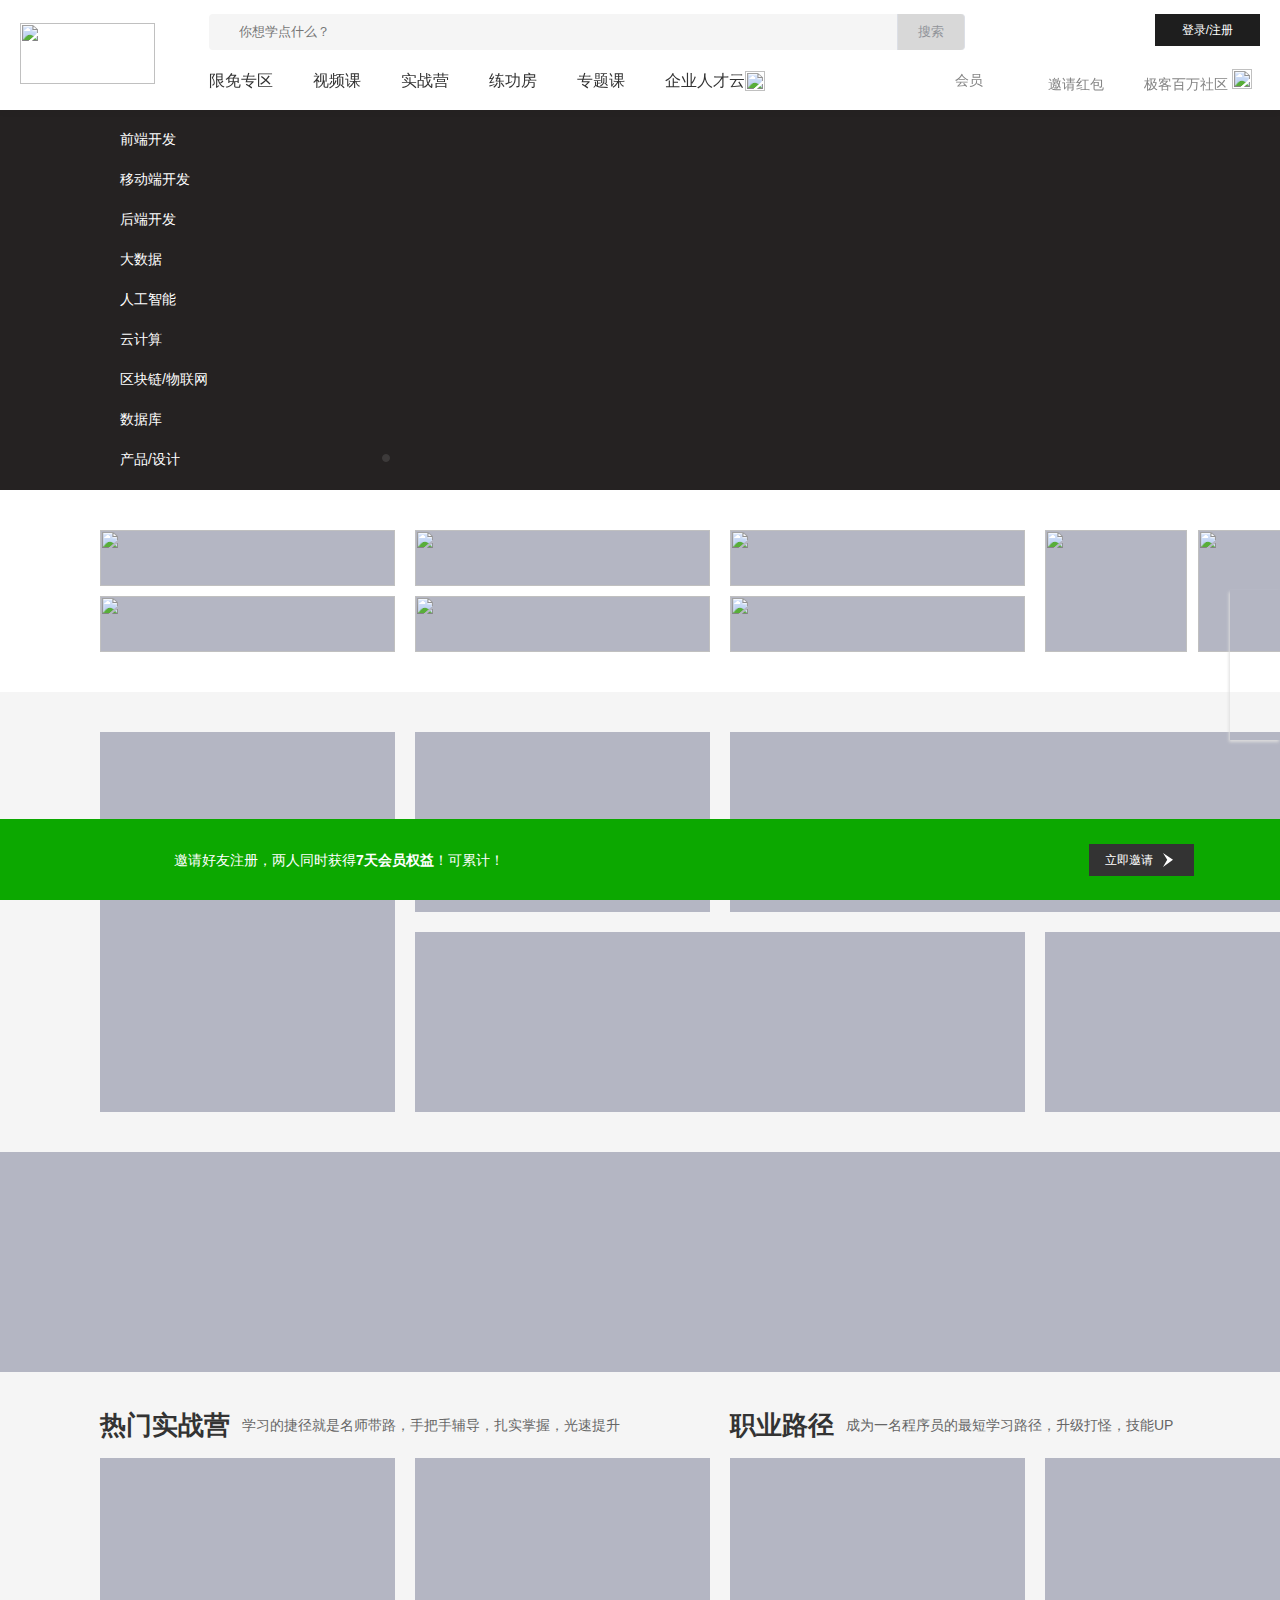
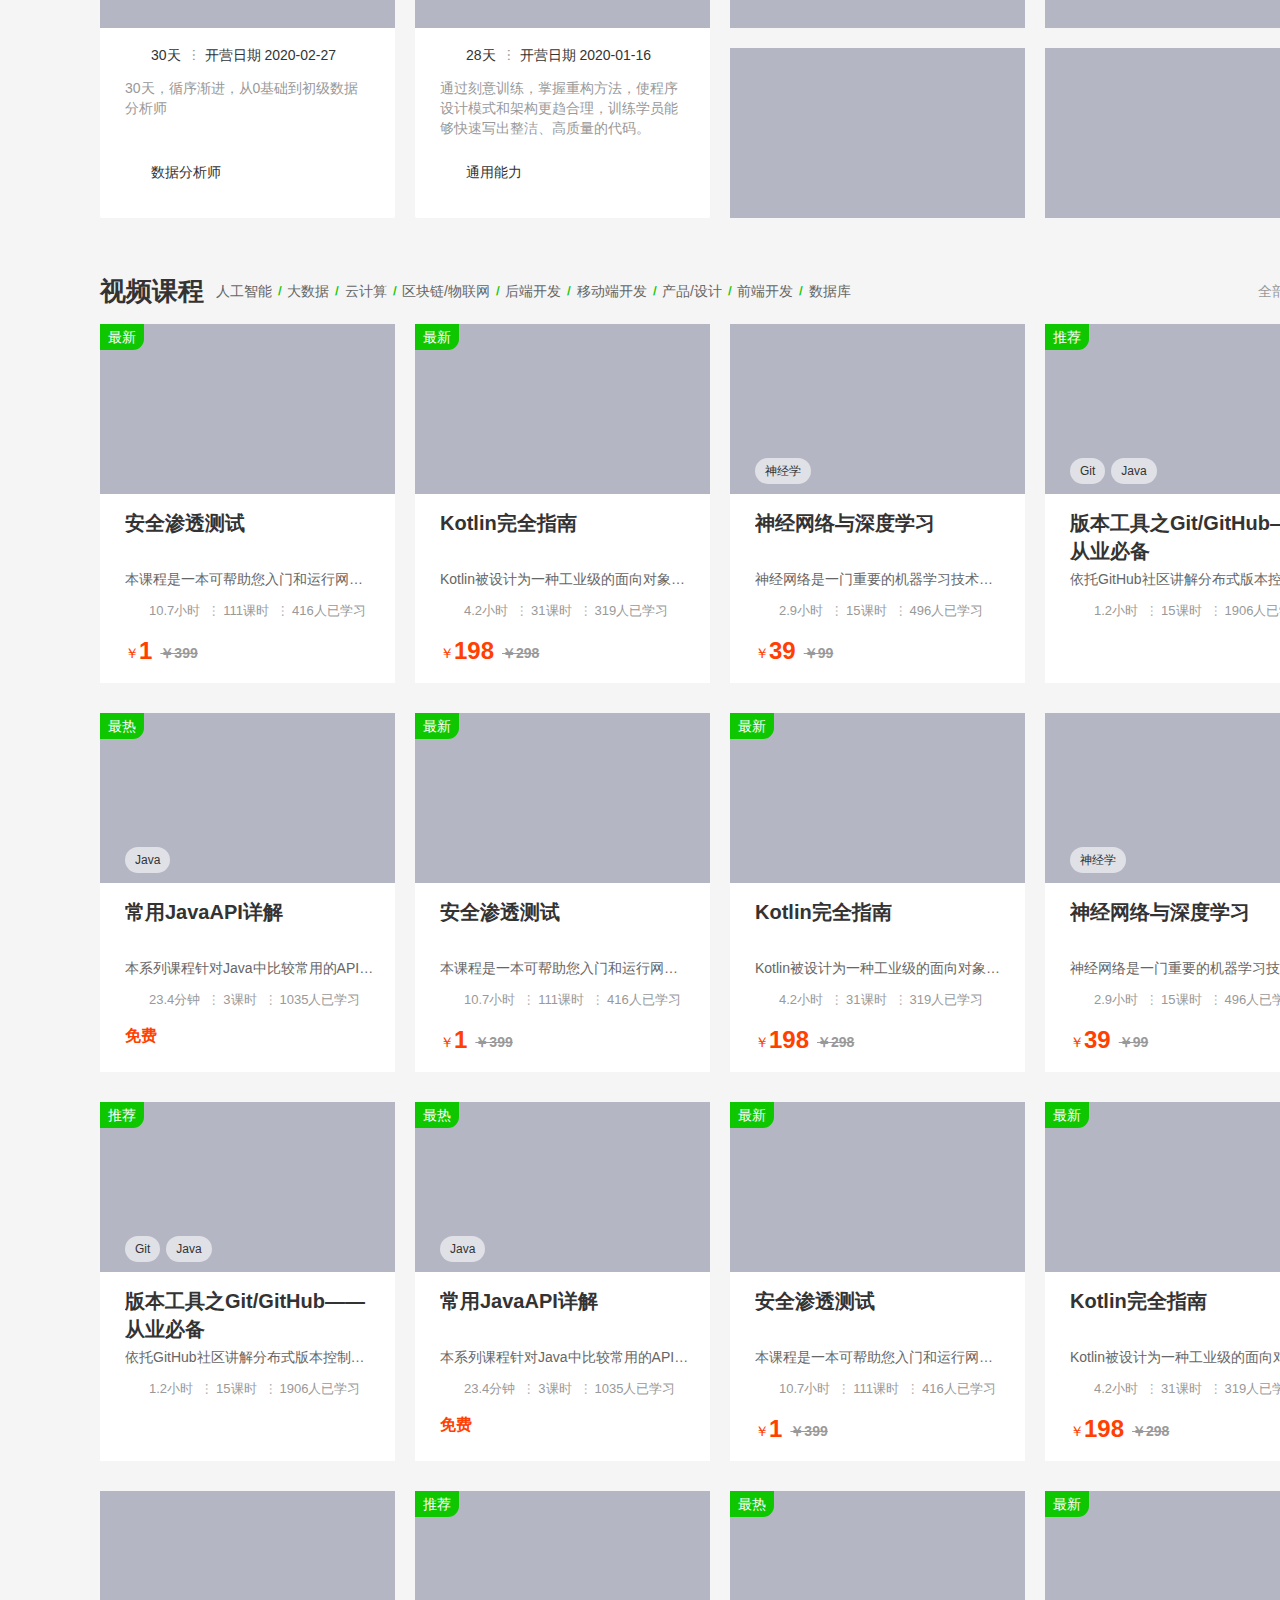
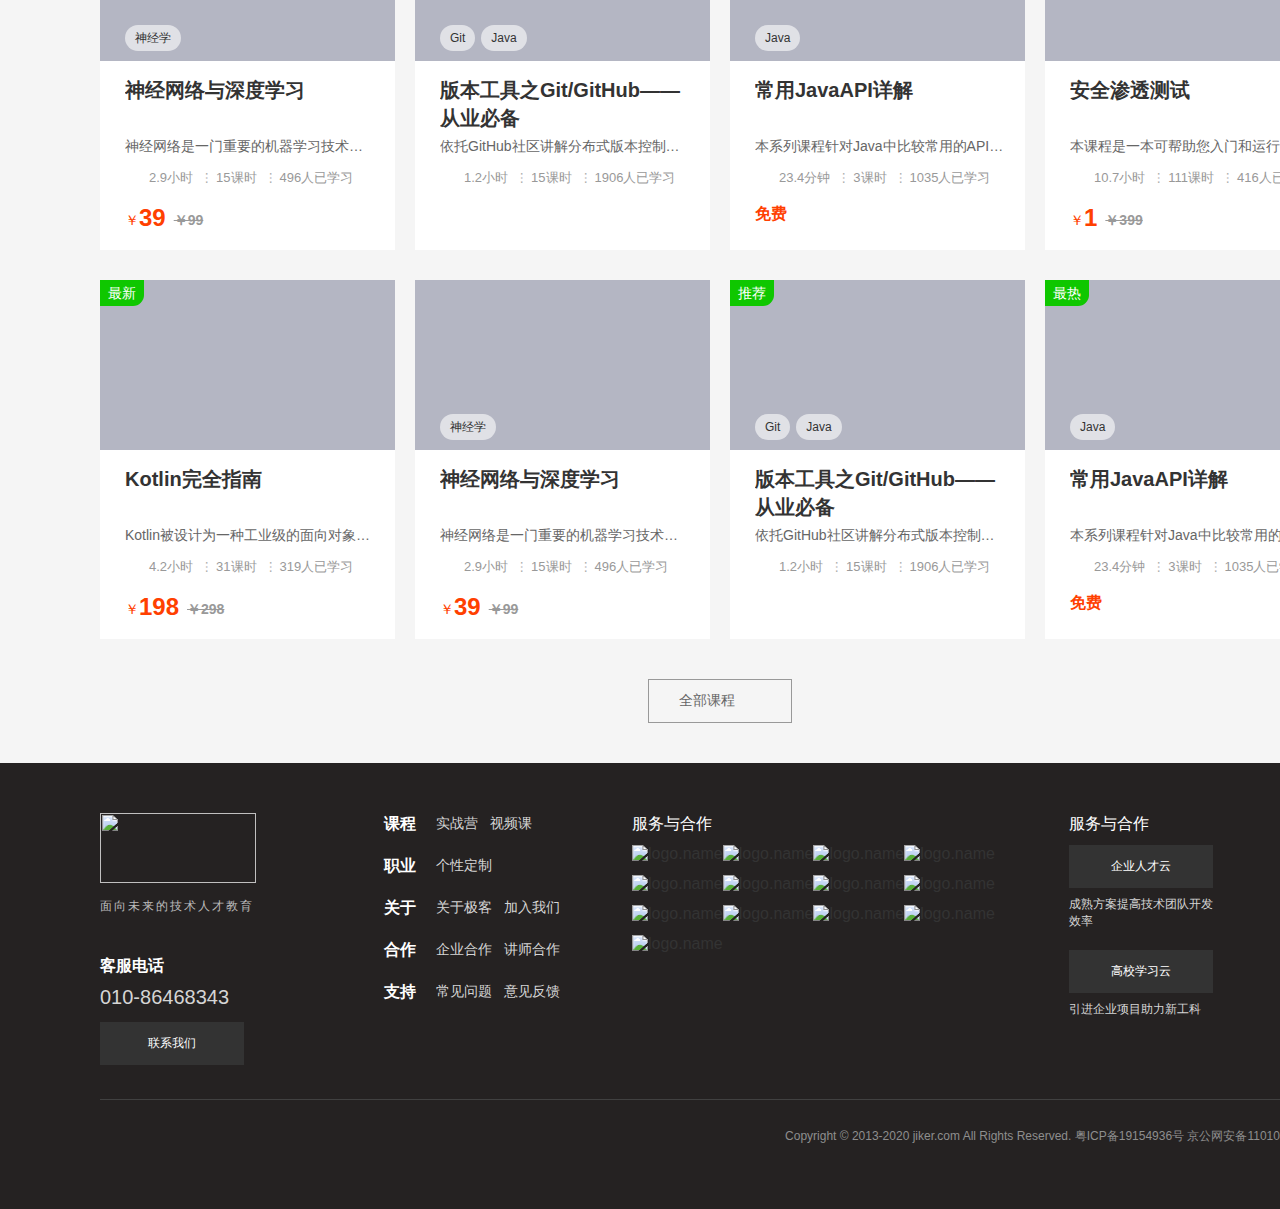
==== commit 687915e6: "my day17-21 assignment: new_jiker course" ====
--- a/index.html
+++ b/index.html
@@ -5,7 +5,8 @@
     <meta http-equiv="X-UA-Compatible" content="IE=edge">
     <meta name="viewport" content="width=device-width, initial-scale=1.0">
     <title>首页</title>
-    <link rel="stylesheet" href="./index.css">
+    <link rel="stylesheet" href="./css/reset.css">
+    <link rel="stylesheet" href="./css/index.css">
 </head>
 <body>
     <div class="index-page">
--- a/css/index.css
+++ b/css/index.css
@@ -0,0 +1,1537 @@
+/* 页面样式 */
+/* *{
+    box-sizing: border-box;
+}
+body{
+    min-width: 1440px;
+    font-family: -apple-system,BlinkMacSystemFont,Segoe UI,PingFang SC,Hiragino Sans GB,Microsoft YaHei,Helvetica Neue,Helvetica,Arial,sans-serif,Apple Color Emoji,Segoe UI Emoji,Segoe UI Symbol;
+    color: #333;
+    -webkit-font-smoothing: antialiased;
+    background-color: #dedede;
+    padding: 0;
+    margin: 0;
+} */
+.index-page{
+    min-height: 100vh;
+    min-width: 1080px;
+    display: flex;
+    flex-direction: column;
+}
+/* 页面头部样式 */
+/* .page-header{
+    font-weight: 400;
+    background: #fff;
+    box-shadow: 0 0 10px 0 rgb(0 0 0 / 5%);
+    z-index: 200;
+    position: fixed;
+    top: 0;
+    left: 0;
+    right: 0;
+} */
+/* 页面默认头部且向上拉时显示样式 */
+/* .default-header.pullup-display{
+    width: 1240px;
+    height: 110px;
+    margin: 0 auto;
+    display: flex;
+    align-items: center;
+    justify-content: space-between;
+    z-index: 100;
+} */
+/* 页面头部logo样式 */
+/* a{
+    text-decoration: none;
+}
+.header-logo{
+    width: 135px;
+    height: 61px;
+    margin-right: 54px;
+} */
+/* 页面头部右边样式 */
+/* .header-right{
+    margin-top: 15px;
+    flex: 1 1;
+} */
+/* 页面头部右上边样式 */
+/* .header-right-top{
+    display: flex;
+    justify-content: space-between;
+}
+.search-input-container{
+    width: 756px;
+    font-size: 13px;
+    line-height: normal;
+    display: inline-table;
+    border-collapse: separate;
+    border-spacing: 0;
+    position: relative;
+}
+.input-inner{
+    width: 688px;
+    height: 36px;
+    font-size: inherit;
+    color: #606266;
+    line-height: 36px;
+    background-color: #f5f5f5;
+    border-radius: 4px 0px 0px 4px;
+    border: none;
+    outline: 0;
+    padding: 0 15px 0px 30px;
+    -webkit-appearance: none;
+    transition: border-color .2s cubic-bezier(.645,.045,.355,1);
+}
+.input-prefix{
+    height: 100%;
+    color: #c0c4cc;
+    text-align: center;
+    position: absolute;
+    top: 0;
+    left: 5px;
+    transition: all .3s;
+}
+@font-face {
+    font-family: element-icons;
+    src: url(./../535877f.woff);
+}
+.input-prefix-icon{
+    height: 100%;
+    width: 25px;
+    font-family: element-icons!important;
+    font-style: normal;
+    font-weight: 400;
+    text-align: center;
+    line-height: 32px;
+    display: inline-block;
+    transition: all .3s;
+}
+.input-prefix-icon::before{
+    content: "\e778";
+}
+.input-prefix-icon::after{
+    content: "";
+    height: 100%;
+    width: 0;
+    display: inline-block;
+    vertical-align: middle;
+}
+.search-button{
+    width: 68px;
+    height: 36px;
+    font-weight: 500;
+    color: #909399;
+    text-align: center;
+    line-height: 36px;
+    background-color: #d8d8d8;
+    border: 1px solid #dcdfe6;
+    border-radius: 0px 4px 4px 0px;
+    border-top: 0;
+    border-bottom: 0;
+    cursor: pointer;
+    padding: 0;
+}
+.search-button:hover {
+    background: #0fc700;
+    color: #fff;
+}
+.login-container{
+    width: 105px;
+    height: 36px;
+}
+.login-button{
+    width: 105px;
+    height: 32px;
+    text-align: center;
+    background-color: #1e1e1e;
+    cursor: pointer;
+    transition: all .2s ease;
+}
+.login-button:hover{
+    opacity: .8;
+}
+.login-link{
+    font-size: 12px;
+    color: #fff;
+    line-height: 32px;
+} */
+/* 页面头部右下边样式 */
+/* .header-right-bottom{
+    padding-top: 19px;
+    display: flex;
+    align-items: center;
+    justify-content: space-between;
+}
+.nav-left-container{
+    display: flex;
+}
+.nav-left-item{
+    margin-right: 40px;
+    padding-bottom: 18px;
+    color: #333;
+    font-size: 16px;
+    font-weight: 400;
+    cursor: pointer;
+    position: relative;
+    white-space: nowrap;
+}
+.nav-left-item:hover,.nav-right-item:hover{
+    color: #0fc700;
+}
+.nav-company-hover{
+    width: 47px;
+    height: 3px;
+    background-color: #0fc700;
+    border-radius: 3px;
+    position: absolute;
+    margin: 36px 0px 0px -47px;
+    display: none;
+}
+.nav-left-item.nav-company:hover .nav-company-hover{
+    display: inline-block;
+}
+@-webkit-keyframes nav-company-menu{
+    0%{
+        border-top: 1px solid #eaeaea;
+    }
+    100%{
+        border-top: 1px solid #fff;
+    }
+}
+.nav-company-menu{
+    height: 0;
+    width: 100%;
+    font-size: 16px;
+    line-height: 60px;
+    display: flex;
+    justify-content: center;
+    position: fixed;
+    top: 110px;
+    left: 0;
+    right: 0;
+    overflow: hidden;
+    background-color: #fff;
+    transition: height .3s;
+    transition-delay: .8s;
+    animation: nav-company-menu 1s ease-in;
+}
+.nav-left-item.nav-company:hover .nav-company-menu{
+    height: 60px;
+    border-top: 1px solid #eaeaea;
+    transition-delay: 0s;
+    animation: none;
+}
+.company-menu-frame{
+    width: 1240px;
+    height: 60px;
+    text-align: center;
+    margin: 0 auto;
+}
+.company-menu-link{
+    color: #999;
+    padding: 0 20px;
+}
+.company-menu-link:hover {
+    color: #0fc700;
+}
+.nav-left-item.mr-0{
+    margin-right: 0;
+}
+.nav-left-icon{
+    width: 20px;
+    height: 20px;
+}
+.nav-right-container{
+    display: flex;
+    align-items: center;
+}
+.nav-right-item{
+    font-size: 14px;
+    font-weight: 400;
+    color: #858585;
+    margin-left: 40px;
+    padding-bottom: 18px;
+}
+.item-left-icon{
+    width: 17px;
+    height: 20px;
+    margin-right: 8px;
+}
+.item-right-icon{
+    width: 20px;
+    height: 20px;
+    margin-right: 8px;
+} */
+/* 页面主体样式 */
+/* .page-body{
+    min-height: 680px;
+    font-weight: 400;
+    background-color: #f5f5f5;
+    flex: auto;
+    margin-top: 110px;
+} */
+/* 横幅部分样式 */
+.banner-sectiion{
+    background-color: #252222;
+    position: relative;
+}
+/* 横幅轮播图片样式 */
+.banner-carousel{
+    flex: 1 1;
+    position: relative;
+    overflow: hidden;
+}
+.carousel-horizontal{
+    position: relative;
+    overflow-x: hidden;
+}
+.carousel-container{
+    height: 380px;
+    position: relative;
+}
+.carousel-item{
+    width: 100%;
+    height: 100%;
+    display: inline-block;
+    overflow: hidden;
+    position: absolute;
+    top: 0;
+    left: 0;
+    z-index: 0;
+    transition: transform .4s ease-in-out,-webkit-transform .4s ease-in-out;
+}
+/* .carousel-item.animation{
+    transform: translateX(1771px) scale(1);
+}
+.carousel-item.active-animation{
+    transform: translateX(0px) scale(1);
+    z-index: 2;
+} */
+.carousel-item-link{
+    background-size: 1920px 380px;
+    background-repeat: no-repeat;
+    background-position: 50%;
+    height: 100%;
+    padding: 10px 66px;
+    width: 100%;
+    display: block;
+}
+.carousel-indicators-outside{
+    text-align: center;
+    transform: none;
+    margin: 0;
+    list-style: none;
+    display: flex;
+    position: absolute;
+    bottom: 26px;
+    left: 50%;
+    margin-left: -340px;
+    z-index: 100;
+    padding: 0;
+}
+.carousel-indicator{
+    width: 12px;
+    height: 12px;
+    background-color: transparent;
+    cursor: pointer;
+    align-items: center;
+    display: flex;
+    justify-content: center;
+    margin-right: 6px;
+    padding: 0;
+}
+.carousel-button{
+    display: block;
+    opacity: .48;
+    width: 30px;
+    height: 2px;
+    background-color: #fff;
+    border: none;
+    outline: 0;
+    padding: 0;
+    margin: 0;
+    cursor: pointer;
+    transition: .3s;
+}
+.carousel-indicator .carousel-button{
+    width: 8px;
+    height: 8px;
+    opacity: 1;
+    background: url([data-uri]);
+}
+.carousel-indicator.active .carousel-button{
+    width: 12px;
+    height: 12px;
+    opacity: 1;
+    background: url(https://www.jiker.com/_nuxt/img/ed15ebd.svg);
+}
+/* 横幅线条动漫样式 */
+.banner-line{
+    position: absolute;
+    bottom: -600px;
+    left: 50%;
+    margin-left: -620px;
+    z-index: 80;
+}
+@-webkit-keyframes linemove1{
+    0%{
+        top:0;
+    }
+    100%{
+        top:-780px;
+    }
+}
+@-webkit-keyframes linemove2{
+    0%{
+        top:0;
+    }
+    100%{
+        top:-980px;
+    }
+}
+.banner-line-item{
+    position: relative;
+    width: 15px;
+    height: 200px;
+    display: flex;
+    background-color: hsla(0,0%,59.2%,.3);
+}
+.banner-line-item:first-child{
+    animation: linemove1 3s linear infinite;
+    background-color: hsla(0,0%,59.2%,.3);
+}
+.banner-line-item:nth-child(2) {
+    animation: linemove2 3s linear infinite;
+    animation-delay: 1s;
+    background-color: hsla(0,0%,59.2%,.3);
+}
+.banner-line-item::before{
+    content: "";
+    width: 15px;
+    height: 300px;
+    background-color: hsla(0,0%,59.2%,.3);
+    display: inline-block;
+    position: absolute;
+    left: -50px;
+    top: -100px;
+}
+.banner-line-item::after{
+    content: "";
+    width: 15px;
+    height: 300px;
+    background-color: hsla(0,0%,59.2%,.3);
+    display: inline-block;
+    position: absolute;
+    top: -200px;
+    right: -50px;
+}
+/* 横幅浮动广告样式 */
+.banner-float-ads{
+    display: flex;
+    flex-direction: column;
+    position: absolute;
+    z-index: 80;
+    top: 55px;
+    right: 50%;
+    margin-right: -620px;
+}
+.ads-link-img{
+    width: 210px;
+    height: 130px;
+    background-image: url(https://assets.jiker.com/_for_ad_sub_project/2020/0619/admin/LXxQHaDxwhMFDllJXHBlvkV6Js2kfHZEbw07cmeZ.png);
+    background-size: 100% 100%;
+    display: inline-block;
+    margin-bottom: 10px;
+}
+/* 横幅内容样式 */
+.banner-content{
+    position: absolute;
+    top: 10px;
+    left: 50%;
+    margin-left: -620px;
+    z-index: 100;
+}
+.banner-menu-item:hover{
+    transition: all .5s;
+}
+.menu-item-nav{
+    width: 210px;
+    height: 40px;
+    color: #fff;
+    overflow: auto;
+    background-color: rgba(37,34,34,.5);
+    padding-left: 20px;
+    cursor: pointer;
+    display: flex;
+    align-items: center;
+    justify-content: space-between;
+    position: relative;
+}
+.menu-item-nav::after{
+    content: "";
+    width: 9px;
+    height: 9px;
+    background: url(https://www.jiker.com/_nuxt/img/c25d52e.svg) no-repeat 0 0;
+    background-size: 9px 9px;
+    position: absolute;
+    top: 50%;
+    right: 10px;
+    -webkit-transform: translateY(-50%);
+    transform: translateY(-50%);
+}
+.banner-menu-item:hover .menu-item-nav{
+    background-color: rgba(18,18,19,.7);
+    cursor: pointer;
+}
+.menu-item-name{
+    font-size: 14px;
+}
+.menu-item-list{
+    width: 722px;
+    min-height: 360px;
+    background: #222;
+    display: none;
+    position: absolute;
+    left: 210px;
+    top: 0;
+    z-index: 100;
+}
+.banner-menu-item:hover .menu-item-list{
+    opacity: 1;
+    display: block;
+    -webkit-transform: translateY(0);
+    transform: translateY(0);
+}
+.menu-item-bg-wrap{
+    width: 100%;
+    height: 100%;
+    background: linear-gradient(rgba(34,34,34,.1) 366px,hsla(0,0%,100%,.3));
+    position: absolute;
+    top: 0;
+    left: 0;
+    z-index: -1;
+}
+.menu-catalog-list{
+    display: flex;
+    align-items: flex-start;
+    justify-content: space-between;
+    flex-wrap: wrap;
+    padding: 20px 40px;
+}
+.menu-catalog-dl{
+    width: 722px;
+    margin-bottom: 28px;
+}
+.menu-catalog-dl:last-child{
+    margin-bottom: 0;
+}
+.menu-catalog-dt{
+    height: 20px;
+    font-size: 14px;
+    font-weight: 600;
+    color: #fff;
+    line-height: 20px;
+    margin-bottom: 12px;
+    padding-left: 10px;
+    position: relative;
+}
+.menu-catalog-dt::before{
+    content: "";
+    width: 4px;
+    height: 4px;
+    border-radius: 2px;
+    margin-right: 10px;
+    background-color: #d8d8d8;
+    position: absolute;
+    top: 50%;
+    left: 0;
+    -webkit-transform: translateY(-50%);
+    transform: translateY(-50%);
+}
+.menu-catalog-dt-list{
+    padding-left: 10px;
+    display: flex;
+    flex-wrap: wrap;
+}
+.menu-catalog-dd{
+    font-size: 14px;
+    color: #fff;
+    line-height: 20px;
+    position: relative;
+    margin-right: 20px;
+    margin-bottom: 12px;
+    display: inline-flex;
+    align-items: center;
+}
+.menu-catalog-dd:hover {
+    color: #46ff37;
+}
+.menu-catalog-dd::before{
+    content: "";
+    width: 1px;
+    height: 14px;
+    background: #8c8c8d;
+    position: absolute;
+    right: -10px;
+    top: 50%;
+    -webkit-transform: translateY(-50%);
+    transform: translateY(-50%);
+}
+.menu-catalog-dd:last-child:before{
+    display: none;
+}
+/* 广告会话样式 */
+.ads-session{
+    display: flex;
+    flex-direction: column;
+}
+/* 广告会话课程样式 */
+.ads-session-course{
+    background-color: #fff;
+    padding: 40px 0;
+}
+.container-1240{
+    width: 1240px;
+    margin: 0 auto;
+}
+.ads-session-content{
+    display: flex;
+    justify-content: space-between;
+}
+.ads-course-session{
+    width: 925px;
+    font-size: 0;
+}
+.ads-session-course-img{
+    display: inline-block;
+    background: rgb(180, 182, 195);
+    margin-right: 20px;
+    margin-bottom: 10px;
+}
+.ads-session-course-img:nth-child(3n) {
+    margin-right: 0;
+}
+.ads-session-course-img:nth-child(n+4) {
+    margin-bottom: 0;
+}
+@-webkit-keyframes coverLoading{
+    0%{
+        transform: translateX(1px);
+    }
+    50%{
+        transform: translateX(-1px);
+    }
+    100%{
+        transform: translateX(0px);
+    }
+}
+.cover-img{
+    background: linear-gradient(90deg,#f2f2f2 25%,#e6e6e6 37%,#f2f2f2 63%);
+    width: 400%;
+    height: 100%;
+    animation: coverLoading 1.4s ease-in-out infinite;
+    overflow: hidden;
+}
+.ads-session-img.ads-session-course-img .cover-img{
+    width: 295px;
+    height: 56px;
+    background: rgb(180, 182, 195);
+}
+.ads-circle-session{
+    display: flex;
+    justify-content: space-between;
+    flex: 1 1;
+    margin-left: 20px;
+    height: 122px;
+}
+.ads-circle-session-content{
+    position: relative;
+}
+.ads-session .no-link{
+    cursor: default;
+}
+.ads-session-img{
+    display: inline-block;
+    background: rgb(180, 182, 195);
+    font-size: 0;
+}
+.ads-session-img.ads-session-circle-img .cover-img{
+    width: 142px;
+    height: 122px;
+    background: rgb(180, 182, 195);
+}
+.circle-container-right{
+    width: 160px;
+    height: 205px;
+    text-align: center;
+    background-image: url(https://www.jiker.com/_nuxt/img/21ce563.svg);
+    overflow: hidden;
+    display: none;
+    position: absolute;
+    bottom: 54px;
+    left: -9px;
+    z-index: 300;
+}
+.ads-session-course .ads-circle-session-content:hover .circle-container-right{
+    display: block;
+}
+.circle-item-tip{
+    font-size: 11px;
+    padding: 15px 0 6px;
+}
+.circle-group-image{
+    width: 120px;
+    height: 120px;
+}
+/* 广告会话主要样式 */
+.ads-session-main{
+    padding: 40px 0;
+}
+.ads-session-main .ads-session-content{
+    padding-left: 315px;
+    position: relative;
+    display: flex;
+    flex-wrap: wrap;
+    justify-content: space-between;
+}
+.ads-session-img{
+    display: inline-block;
+    background-size: 100% 100%;
+}
+.ads-session-main-img{
+    margin-right: 20px;
+}
+.ads-session-main-img:first-child{
+    position: absolute;
+    left: 0;
+    top: 0;
+}
+.ads-session-main-img:nth-child(2){
+    margin-bottom: 20px;
+}
+.ads-session-main-img:nth-child(3){
+    margin-right: 0;
+    margin-bottom: 20px;
+}
+.ads-session-main-img:nth-child(5){
+    margin-right: 0;
+}
+@-webkit-keyframes bg-coverLoading{
+    0% {
+        background-position: 100% 50%;
+    }
+    100% {
+        background-position: 0 50%;
+    }
+}
+.cover-bg-img{
+    background: linear-gradient(90deg,#f2f2f2 25%,#e6e6e6 37%,#f2f2f2 63%);
+    background-size: 400% 100%;
+    -webkit-animation: bg-coverLoading 1.4s ease infinite;
+    animation: bg-coverLoading 1.4s ease infinite;
+    overflow: hidden;
+}
+/* 广告会话腕样式 */
+.ads-session-wrist{
+    background-color: #303738;
+}
+.container-1440 {
+    width: 1440px;
+    margin: 0 auto;
+}
+/* 职业加成会话样式 */
+.career-plus-session{
+    display: flex;
+}
+/* 加成部分样式 */
+.section-sub-flex{
+    line-height: 20px;
+    padding: 40px 0 20px;
+    display: flex;
+    align-items: center;
+}
+.section-sub-flex .section-sub-hd{
+    font-size: 26px;
+    font-weight: 700;
+    color: #333;
+    line-height: 26px;
+    margin-right: 12px;
+    flex:none
+}
+.career-plus-session .section-sub-flex .section-sub-bd{
+    flex: none;
+}
+.section-sub-flex .section-sub-bd{
+    font-size: 14px;
+    color: #666;
+    display: flex;
+    align-items: center;
+    flex: 1 1;
+}
+.section-sub-flex .section-sub-ft{
+    font-size: 14px;
+    color: #666;
+    line-height: 20px;
+}
+.section-sub-flex .section-sub-link{
+    color: #999;
+    display: flex;
+    align-items: center;
+    transition: all .2s ease;
+}
+.section-sub-flex .section-sub-link .more-black-arrow{
+    margin-left: 10px;
+}
+.more-black-arrow{
+    width: 16px;
+    height: 16px;
+    display: inline-block;
+    background: url(https://www.jiker.com/_nuxt/img/36330ef.svg);
+    background-repeat: no-repeat;
+}
+.career-plus-session .career,.career-plus-session .plus{
+    position: relative;
+}
+.career-plus-session .plus .plus-list{
+    width: 630px;
+    overflow: hidden;
+    white-space: nowrap;
+    display: flex;
+}
+.career-plus-session .plus .plus-list .plus-item{
+    display: inline-block;
+}
+.card-plus{
+    position: relative;
+    display: inline-block;
+    width: 295px;
+    height: 360px;
+    border-radius: 2px;
+    background: #fff;
+    text-align: left;
+    transition: all .2s ease;
+    margin: 0 10px 23px;
+}
+.career-plus-session .plus .plus-list .plus-item .card-plus{
+    margin: 0 20px 0 0;
+}
+.card-plus .card-plus-content-top{
+    height: 170px;
+    white-space: normal;
+    background-size: 295px 170px;
+    background-color: #252225;
+    background-position: 50%;
+    background-repeat: no-repeat;
+    font-size: 0;
+    position: relative;
+}
+.card-plus .card-plus-content-top .tag-status-2{
+    background: url(https://www.jiker.com/_nuxt/img/d6895d3.svg);
+}
+.card-plus .card-plus-content-top .card-plus-tag{
+    width: 95px;
+    height: 30px;
+    display: inline-block;
+    margin-bottom: 30px;
+    position: absolute;
+    top: 20px;
+    left: 25px;
+}
+.card-plus .card-plus-content-bottom{
+    padding: 17px 25px 30px;
+    height: 190px;
+    position: relative;
+}
+.card-plus .card-plus-content-bottom .card-plus-time{
+    font-size: 14px;
+    color: #333;
+    line-height: 20px;
+    display: flex;
+}
+.card-plus .card-plus-content-bottom .card-plus-time-item{
+    display: flex;
+    align-items: center;
+}
+.career-icon, .time-icon{
+    width: 16px;
+    height: 16px;
+    display: inline-block;
+}
+.time-icon{
+    background: url(https://www.jiker.com/_nuxt/img/10c37ef.svg);
+    background-repeat: no-repeat;
+}
+.card-plus .card-plus-content-bottom .card-plus-time-item .time-icon{
+    margin-right: 10px;
+}
+.separate {
+    color: #999;
+    transform: rotate(90deg);
+    display: inline-block;
+    margin-left: 10px;
+    position: relative;
+}
+.card-plus .card-plus-content-bottom .card-plus-time-item{
+    display: flex;
+    align-items: center;
+}
+.card-plus .card-plus-content-bottom .card-plus-time-item:last-child {
+    padding-right: 0;
+}
+.card-plus .card-plus-description{
+    height: 60px;
+    font-size: 14px;
+    line-height: 20px;
+    color: #999;
+    text-overflow: ellipsis;
+    overflow: hidden;
+    display: -webkit-box;
+    -webkit-line-clamp: 3;
+    -webkit-box-orient: vertical;
+    white-space: normal;
+    margin: 13px 0 18px;
+}
+.card-plus .card-plus-user{
+    height: 32px;
+    font-size: 14px;
+    line-height: 32px;
+    align-items: center;
+    display: flex;
+    justify-content: space-between;
+    position: relative;
+}
+.card-plus .card-plus-user .card-plus-user-job{
+    height: 20px;
+    font-size: 14px;
+    font-weight: 400;
+    color: #333;
+    line-height: 20px;
+    position: relative;
+}
+.career-icon {
+    background: url(https://www.jiker.com/_nuxt/img/8c0abb4.svg);
+    background-repeat: no-repeat;
+}
+.card-plus .card-plus-user .card-plus-user-job .career-icon{
+    margin-right: 10px;
+    position: absolute;
+    top: 50%;
+    left: 0;
+    -webkit-transform: translateY(-50%);
+    transform: translateY(-50%);
+}
+.card-plus .card-plus-user .card-plus-user-job .career-name{
+    width: 245px;
+    padding-left: 26px;
+    text-overflow: ellipsis;
+    overflow: hidden;
+    white-space: nowrap;
+    display: inline-block;
+}
+/* 职业部分样式 */
+.career-plus-session .career .career-list{
+    width: 610px;
+    display: flex;
+    flex-wrap: wrap;
+    justify-content: space-between;
+    overflow: hidden;
+    white-space: nowrap;
+}
+.career-plus-session .career .career-item{
+    width: 295px;
+    height: 170px;
+    text-align: center;
+    border-radius: 2px;
+    color: #333;
+    background: #fff;
+    transition: all .3s ease;
+    margin-bottom: 20px;
+    display: inline-block;
+    flex-shrink: 0;
+}
+.career-plus-session .career .career-item .career-item-img-container{
+    width: 295px;
+    height: 166px;
+}
+/* 课程部分样式 */
+.course-section{
+    margin-bottom: 40px;
+}
+.container-padding{
+    padding: 0 100px;
+}
+.course-section .section-sub-flex .section-sub-bd .course-category-item{
+    display: flex;
+    -ms-flex-align: end;
+    transition: all .3s ease;
+}
+.course-section .section-sub-flex .section-sub-bd .course-category-item:hover{
+    color: #0fc700;
+    cursor: pointer;
+}
+.section-sub-flex .section-sub-bd .fance{
+    font-weight: 700;
+    font-size: 12px;
+    line-height: 21px;
+    color: #0fc700;
+    margin: 0 6px;
+    -webkit-transform: rotate(-8deg);
+    transform: rotate(-8deg);
+}
+.course-section .section-sub-flex .section-sub-bd .course-category-item:last-child .fance{
+    display: none;
+}
+.section-sub-flex .section-sub-link:hover {
+    color: #35b558;
+}
+/* 课程列表样式 */
+/* .course-list{
+    display: flex;
+    flex-wrap: wrap;
+}
+.course-item{
+    transition: all .2s ease;
+}
+.course-list .course-item{
+    margin-right: 20px;
+    display: inline-block;
+} */
+.course-list .course-item:nth-child(n+5){
+    margin-top: 30px
+}
+.course-list .course-item:nth-child(4n){
+    margin-right: 0;
+}
+/* .course-item:hover {
+    box-shadow: 0 3px 5px 0 rgba(0,0,0,.1);
+}
+.card-course{
+    width: 295px;
+    background-color: #fff;
+    position: relative;
+} */
+.font-regular{
+    font-weight: 400;
+}
+/* .card-course .card-course-verticle-top{
+    width: 100%;
+    height: 170px;
+    position: relative;
+}
+.card-course .card-course-verticle-top .card-course-tag{
+    font-size: 14px;
+    line-height: 26px;
+    text-align: center;
+    border-radius: 0 0 11px;
+    position: absolute;
+    top: 0;
+}
+.card-course .card-course-verticle-top .card-course-tag.status{
+    width: 44px;
+    height: 26px;
+    background-color: #0fc700;
+    color: #fff;
+    left: 0;
+}
+.card-course .card-course-verticle-top .card-course-level{
+    width: 45px;
+    height: 28px;
+    right: 10px;
+}
+.card-course .card-course-verticle-top .card-course-level1{
+    background: url(https://www.jiker.com/_nuxt/img/e4cb79e.svg);
+}
+.card-course .card-course-verticle-top .card-course-level2{
+    background: url(https://www.jiker.com/_nuxt/img/e77a32a.svg);
+}
+.card-course .card-course-verticle-top .card-course-level3{
+    background: url(https://www.jiker.com/_nuxt/img/00e5a8a.svg);
+}
+.card-course .card-course-verticle-top .card-course-category{
+    padding: 0 25px;
+    position: absolute;
+    bottom: 0;
+    left: 0;
+    display: flex;
+    align-items: center;
+    flex-wrap: wrap;
+}
+.card-course .card-course-verticle-top .card-course-category .course-category-item{
+    height: 26px;
+    font-size: 12px;
+    font-weight: 500;
+    color: #333;
+    line-height: 26px;
+    text-align: center;
+    border-radius: 13px;
+    background-color: hsla(0,0%,100%,.59);
+    padding: 0 10px;
+    margin-bottom: 10px;
+    margin-right: 6px;
+    transition: all .2s ease;
+}
+.card-course .card-course-verticle-top .card-course-category .course-category-item:hover{
+    background-color: hsla(0,0%,100%,.7);
+}
+.card-course .card-course-verticle-top .card-course-category .course-category-item:last-child{
+    margin-right: 0;
+}
+.card-course .card-course-verticle-bottom{
+    background: #fff;
+    padding: 15px 20px 20px 25px;
+    position: relative;
+}
+.card-course .card-course-verticle-bottom .card-course-title{
+    height: 56px;
+    font-size: 20px;
+    font-weight: 600;
+    line-height: 28px;
+    color: #333;
+    margin-bottom: 4px;
+    display: -webkit-box;
+    -webkit-line-clamp: 2;
+    -webkit-box-orient: vertical;
+    overflow: hidden;
+    text-overflow: ellipsis;
+}
+.card-course .card-course-verticle-bottom .card-course-describe{
+    height: 20px;
+    font-size: 14px;
+    color: #666;
+    line-height: 20px;
+    overflow: hidden;
+    text-overflow: ellipsis;
+    white-space: nowrap;
+    margin-bottom: 12px;
+}
+.card-course .card-course-verticle-bottom .card-course-info{
+    font-size: 13px;
+    color: #999;
+    line-height: 20px;
+    display: flex;
+    align-items: center;
+    white-space: nowrap;
+}
+.time-gray-icon{
+    width: 16px;
+    height: 16px;
+    background: url(https://www.jiker.com/_nuxt/img/a660c2d.svg);
+    background-repeat: no-repeat;
+    margin-right: 8px;
+} */
+/* .card-course .card-course-verticle-bottom .card-course-price{
+    height: 32px;
+    color: #ff4000;
+    margin-top: 10px;
+}
+.font-semibold{
+    font-weight: 600;
+}
+.card-course .card-course-verticle-bottom .card-course-price .card-course-price-content{
+    font-size: 16px;
+    height: 32px;
+    line-height: 32px;
+    display: flex;
+    align-items: flex-end;
+}
+.card-course:hover .card-course-verticle-bottom .card-course-price-content{
+    opacity: 0;
+}
+.card-course .card-course-verticle-bottom .card-course-price .card-course-price-content .card-course-price-label{
+    font-size: 14px;
+    color: #ff4000;
+    line-height: 20px;
+} */
+.font-medium{
+    font-weight: 500;
+}
+/* .card-course .card-course-verticle-bottom .card-course-price .card-course-price-content .card-course-price-current{
+    font-size: 24px;
+    font-weight: 700;
+    color: #ff4000;
+    line-height: 24px;
+}
+.card-course .card-course-verticle-bottom .card-course-price .card-course-price-content .card-course-price-original{
+    font-size: 14px;
+    color: #999;
+    text-decoration: line-through;
+    margin-left: 8px;
+    line-height: 20px;
+}
+.card-course .card-course-verticle-bottom .card-course-hover{
+    position: absolute;
+    right: 10px;
+    bottom: 20px;
+    opacity: 0;
+    transition: all .2s ease;
+    display: flex;
+    align-items: center;
+    justify-content: space-between;
+}
+.card-course:hover .card-course-verticle-bottom .card-course-hover{
+    opacity: 1;
+}
+.card-course .card-course-verticle-bottom .card-course-hover .card-course-price-vip-free{
+    height: 25px;
+    font-size: 12px;
+    color: #1e1e1e;
+    line-height: 25px;
+    background-color: #eeedf0;
+    border-radius: 20px;
+    padding: 0 10px;
+    margin: 0 75px 0 auto;
+}
+.card-course .card-course-verticle-bottom .card-course-hover .card-course-price-vip-free .card-course-price-vip-label{
+    color: #f7bc15;
+}
+button{
+    outline: none;
+}
+.theme-dark-mini-btn{
+    width: 105px;
+    height: 32px;
+    font-size: 12px;
+    line-height: 32px;
+    color: #fff;
+    text-align: left;
+    background-color: #333;
+    border: none;
+    cursor: pointer;
+    padding: 0 16px;
+    display: inline-block;
+    position: relative;
+}
+.card-course .card-course-verticle-bottom .card-course-hover .theme-dark-mini-btn:hover{
+    opacity: .8;
+}
+.link-white-arrow{
+    width: 14px;
+    height: 14px;
+    background: url(https://www.jiker.com/_nuxt/img/c031d49.svg);
+    background-repeat: no-repeat;
+    display: inline-block;
+}
+.card-course .card-course-verticle-bottom .card-course-hover .theme-dark-mini-btn .link-white-arrow{
+    position: absolute;
+    top: 50%;
+    right: 16px;
+    -webkit-transform: translateY(-50%);
+    transform: translateY(-50%);
+} */
+.course-section .course-more{
+    width: 144px;
+    height: 44px;
+    font-size: 14px;
+    color: #666;
+    border: 1px solid #999;
+    margin: 40px auto 0;
+    display: flex;
+    align-items: center;
+    justify-content: center;
+    /* cursor: pointer; */
+}
+.course-section .course-more:hover {
+    opacity: .8;
+}
+.course-section .course-more .more-black-arrow{
+    margin-left: 10px;
+}
+/* 脚部样式 */
+/* .page-footer{
+    background-color: #252222;
+    padding: 50px 100px 57px;
+} */
+/* 脚部部分样式 */
+/* .footer-section{
+    text-align: center;
+    font-weight: 400;
+}
+.footer-vertical-top{
+    padding-bottom: 34px;
+    border-bottom: 1px solid #414141;
+    display: flex;
+    align-items: flex-start;
+}
+.footer-vertical-top .logo-container{
+    text-align: left;
+    margin-right: 128px;
+}
+.footer-vertical-top .logo-container .logo-header{
+    width: 156px;
+    height: 70px;
+    margin-bottom: 15px;
+}
+.footer-vertical-top .logo-container .logo-desc{
+    height: 17px;
+    font-size: 12px;
+    color: #bbb;
+    letter-spacing: 2px;
+    line-height: 17px;
+    margin-bottom: 40px;
+}
+.footer-vertical-top .phone-container{
+    text-align: left;
+}
+.footer-vertical-top .phone-container .phone-title{
+    height: 22px;
+    font-size: 16px;
+    font-weight: 600;
+    color: #fff;
+    line-height: 22px;
+    margin-bottom: 6px;
+}
+.footer-vertical-top .phone-container .phone-number{
+    height: 28px;
+    font-size: 20px;
+    color: #d5d5d5;
+    line-height: 28px;
+    margin-bottom: 11px;
+}
+.footer-button{
+    width: 144px;
+    height: 43px;
+    font-size: 12px;
+    line-height: 43px;
+    color: #fff;
+    background-color: #333;
+    text-align: center;
+    display: inline-block;
+    transition: .2s ease;
+}
+.footer-button:hover{
+    background-color: #555;
+}
+.footer-vertical-top .nav-container{
+    display: flex;
+    flex-direction: column;
+    padding-right: 0;
+    margin-right: 60px;
+}
+.footer-vertical-top .nav-container .nav-list{
+    display: flex;
+    margin-bottom: 20px;
+    flex-direction: row;
+    margin-right: 0;
+}
+.footer-vertical-top .nav-container .nav-list .item-title{
+    height: 22px;
+    font-size: 16px;
+    font-weight: 600;
+    color: #fff;
+    line-height: 22px;
+    margin-right: 20px;
+}
+.footer-vertical-top .nav-container .nav-list .nav-item{
+    height: 20px;
+    font-size: 14px;
+    font-weight: 400;
+    color: #d5d5d5;
+    line-height: 20px;
+    margin-right: 12px;
+    display: inline-block;
+}
+.footer-vertical-top .nav-container .nav-list .nav-item:hover {
+    color: #fff;
+}
+.cooperate-container{
+    width: 383px;
+    margin-right: 54px;
+}
+.footer-sub-title{
+    font-size: 16px;
+    text-align: left;
+    color: #fff;
+    line-height: 22px;
+    margin-bottom: 10px;
+}
+.cooperate-container .cooperate-logos{
+    width: 383px;
+    display: flex;
+    flex-wrap: wrap;
+}
+.cooperate-container img{
+    width: auto;
+    height: 25px;
+    margin-bottom: 5px;
+    display: inline-block;
+}
+.serve-container{
+    text-align: left;
+    width: 144px;
+}
+.serve-container .serve-button{
+    margin-bottom: 8px;
+}
+.serve-container .serve-session-tip{
+    font-size: 12px;
+    line-height: 17px;
+    color: #d5d5d5;
+    margin-bottom: 20px;
+}
+.footer-vertical-bottom .social-container, .footer-vertical-bottom{
+    display: flex;
+    justify-content: space-between;
+    align-items: center;
+}
+.footer-vertical-bottom{
+    padding: 20px 0 0;
+}
+.footer-vertical-bottom .social-container .icon{
+    width: 32px;
+    height: 32px;
+    background-color: #a0a0a0;
+    margin-right: 25px;
+    display: inline-block;
+}
+.footer-vertical-bottom .social-container .icon:last-child{
+    margin-right: 0;
+}
+.footer-vertical-bottom .social-container .sina-icon{
+    background: url(https://www.jiker.com/_nuxt/img/56b6ce7.svg) 0 0 no-repeat;
+}
+.footer-vertical-bottom .social-container .twitter-icon{
+    background: url(https://www.jiker.com/_nuxt/img/8e3e38a.svg) 0 0 no-repeat;
+}
+.footer-vertical-bottom .social-container .github-icon{
+    background: url(https://www.jiker.com/_nuxt/img/4297efa.svg) 0 0 no-repeat;
+}
+.footer-vertical-bottom .copyright-container{
+    height: 17px;
+    font-size: 12px;
+    font-weight: 300;
+    line-height: 17px;
+    color: #8e8e8e;
+} */
+/* 邀请部分样式 */
+/* .invite-section{
+    height: 81px;
+    color: #fff;
+    background-color: #0ca800;
+    position: fixed;
+    bottom: 0;
+    left: 0;
+    right: 0;
+    z-index: 2000;
+}
+.invite-section-content,.invite-section-left,.invite-section-right{
+    display: flex;
+    align-items: center;
+}
+.invite-section-content{
+    height: 81px;
+    justify-content: space-between;
+}
+.invite-section-left {
+    font-size: 14px;
+    line-height: 20px;
+}
+.invite-section-left:before{
+    content: "";
+    width: 154px;
+    height: 76px;
+    background-image: url(https://www.jiker.com/_nuxt/img/39594a9.svg);
+    background-size: 100% 100%;
+}
+.invite-section-left span{
+    font-weight: 700;
+}
+.invite-section-right button{
+    display: flex;
+    align-items: center;
+}
+.invite-section-right button i{
+    margin-left: 10px;
+}
+.arrow-icon-right{
+    width: 10px;
+    height: 14px;
+    background: url([data-uri]);
+    background-repeat: no-repeat;
+}
+.invite-section-right .close-icon{
+    content: "";
+    width: 20px;
+    height: 20px;
+    margin-left: 46px;
+    background-image: url(https://www.jiker.com/_nuxt/img/ac5e1b6.svg);
+    background-size: 100% 100%;
+    cursor: pointer;
+} */
+/* 边栏部分样式 */
+/* .sider-section{
+    box-shadow: -1px 2px 3px #ddd;
+    position: fixed;
+    bottom: 160px;
+    right: 0;
+    z-index: 2000;
+}
+.sider-section .sider-menu-list{
+    width: 50px;
+    background-size: 50px 50px;
+    display: flex;
+    flex-direction: column;
+}
+.sider-menu-list .sider-menu-item{
+    width: 50px;
+    height: 50px;
+    transition: all .2s ease;
+    cursor: pointer;
+    position: relative;
+}
+.sider-menu-list .sider-menu-item .menu-item-icon{
+    display: block;
+    width: 50px;
+    height: 50px;
+    background-color: #fff;
+    border: none;
+}
+.sider-menu-list .sider-menu-item .menu-item-tel-icon{
+    background: url(https://www.jiker.com/_nuxt/img/479d1c8.png) no-repeat 0 0;
+    background-size: 50px 50px;
+}
+.sider-menu-list .sider-menu-item .menu-item-tel-icon:hover{
+    background: url(https://www.jiker.com/_nuxt/img/41fd392.png) no-repeat 0 0;
+    background-size: 50px 50px;
+}
+.sider-menu-list .sider-menu-item .menu-item-tel-hover{
+    width: 154px;
+    height: 94px;
+    display: none;
+    position: absolute;
+    right: 50px;
+    top: 0;
+}
+.sider-menu-list .sider-menu-item:hover .menu-item-tel-hover,.sider-menu-list .sider-menu-item:hover .menu-item-wechat-hover{
+    display: block;
+}
+.sider-menu-list .sider-menu-item .menu-item-tel-hover .menu-item-tel-card{
+    width: 100%;
+    height: 100%;
+}
+.sider-menu-list .sider-menu-item .menu-item-wechat-icon{
+    background: url(https://www.jiker.com/_nuxt/img/09b31b9.png) no-repeat 0 0;
+    background-size: 50px 50px;
+}
+.sider-menu-list .sider-menu-item .menu-item-wechat-icon:hover{
+    background: url(https://www.jiker.com/_nuxt/img/bafdec9.png) no-repeat 0 0;
+    background-size: 50px 50px;
+}
+.sider-menu-list .sider-menu-item .menu-item-wechat-hover{
+    width: 154px;
+    height: 174px;
+    display: none;
+    position: absolute;
+    right: 50px;
+    top: 0;
+}
+.sider-menu-list .sider-menu-item .menu-item-wechat-hover .menu-item-wechat-card{
+    width: 100%;
+    height: 100%;
+}
+.sider-menu-list .sider-menu-item .menu-item-gotop-icon{
+    background: url(https://www.jiker.com/_nuxt/img/9613413.png) no-repeat 0 0;
+    background-size: 50px 50px;
+}
+.sider-menu-list .sider-menu-item .menu-item-gotop-icon:hover{
+    background: url(https://www.jiker.com/_nuxt/img/5511afe.png) no-repeat 0 0;
+    background-size: 50px 50px;
+} */
+
